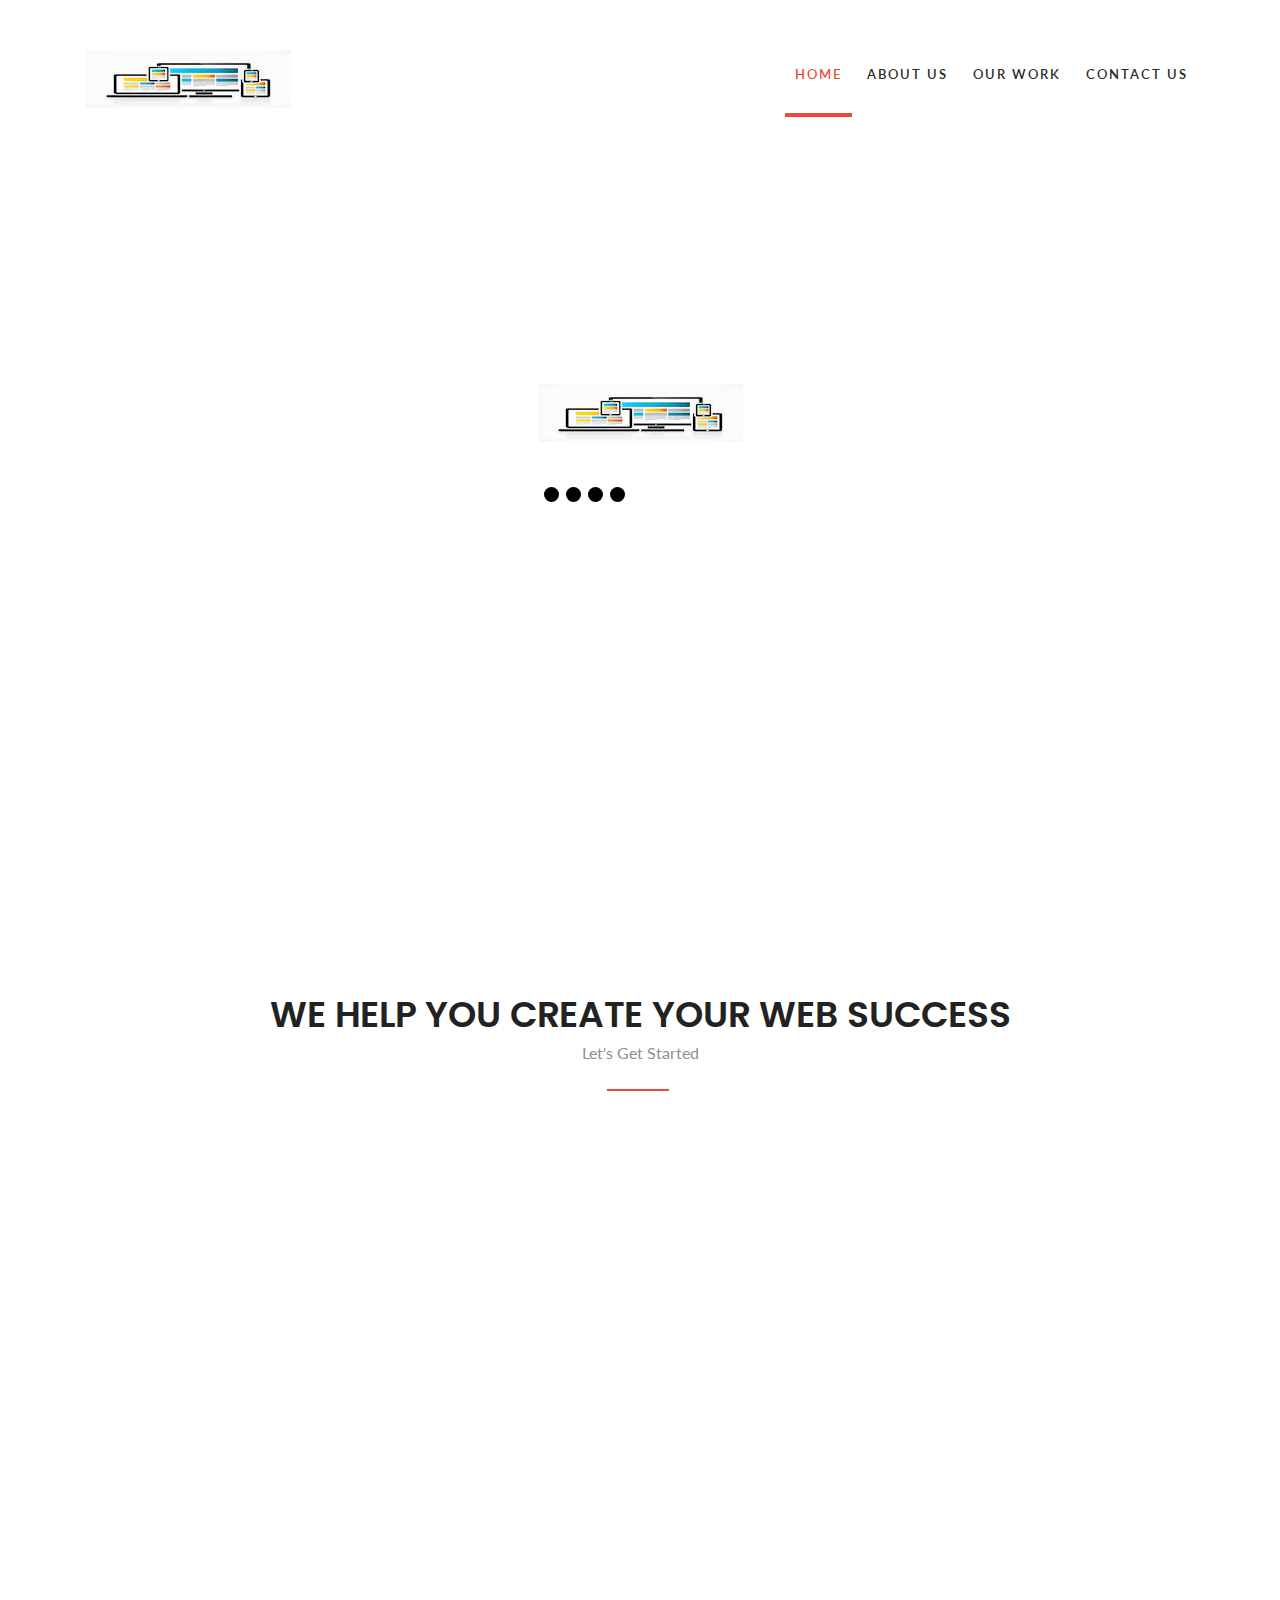
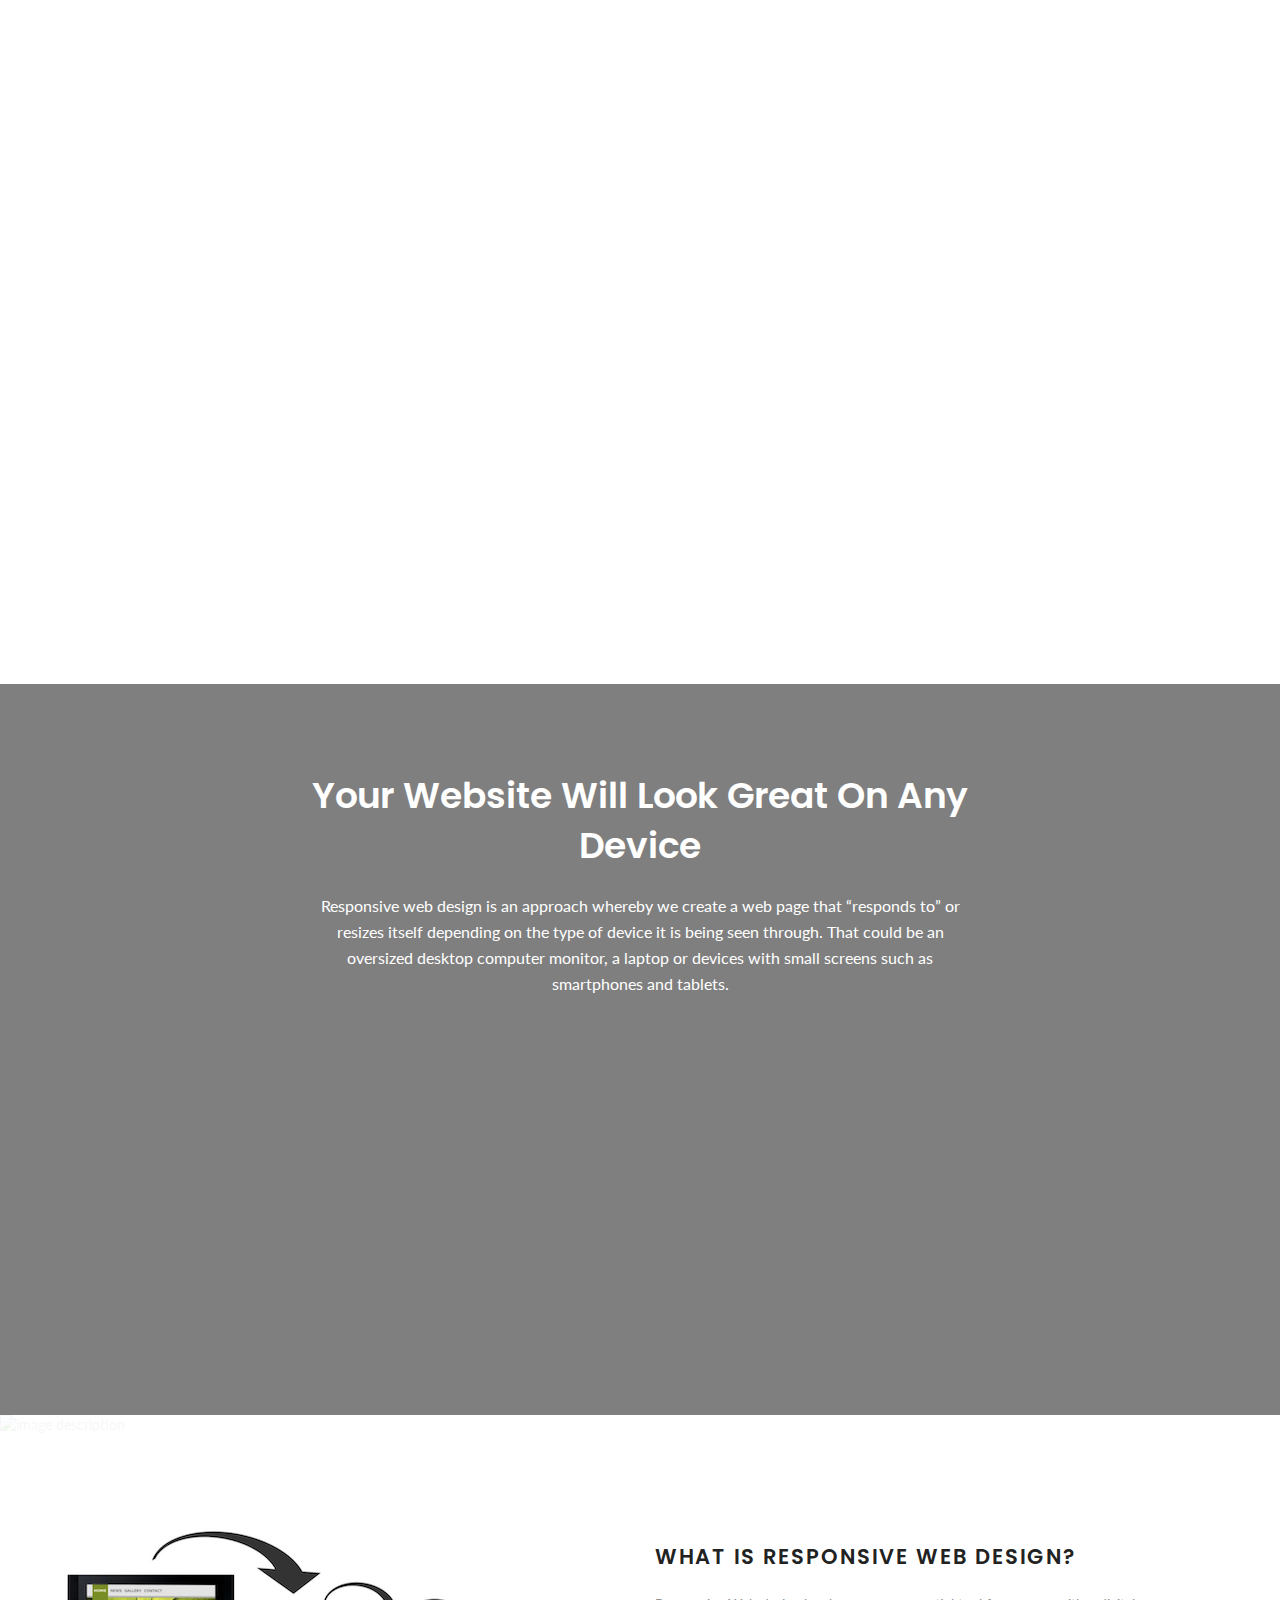
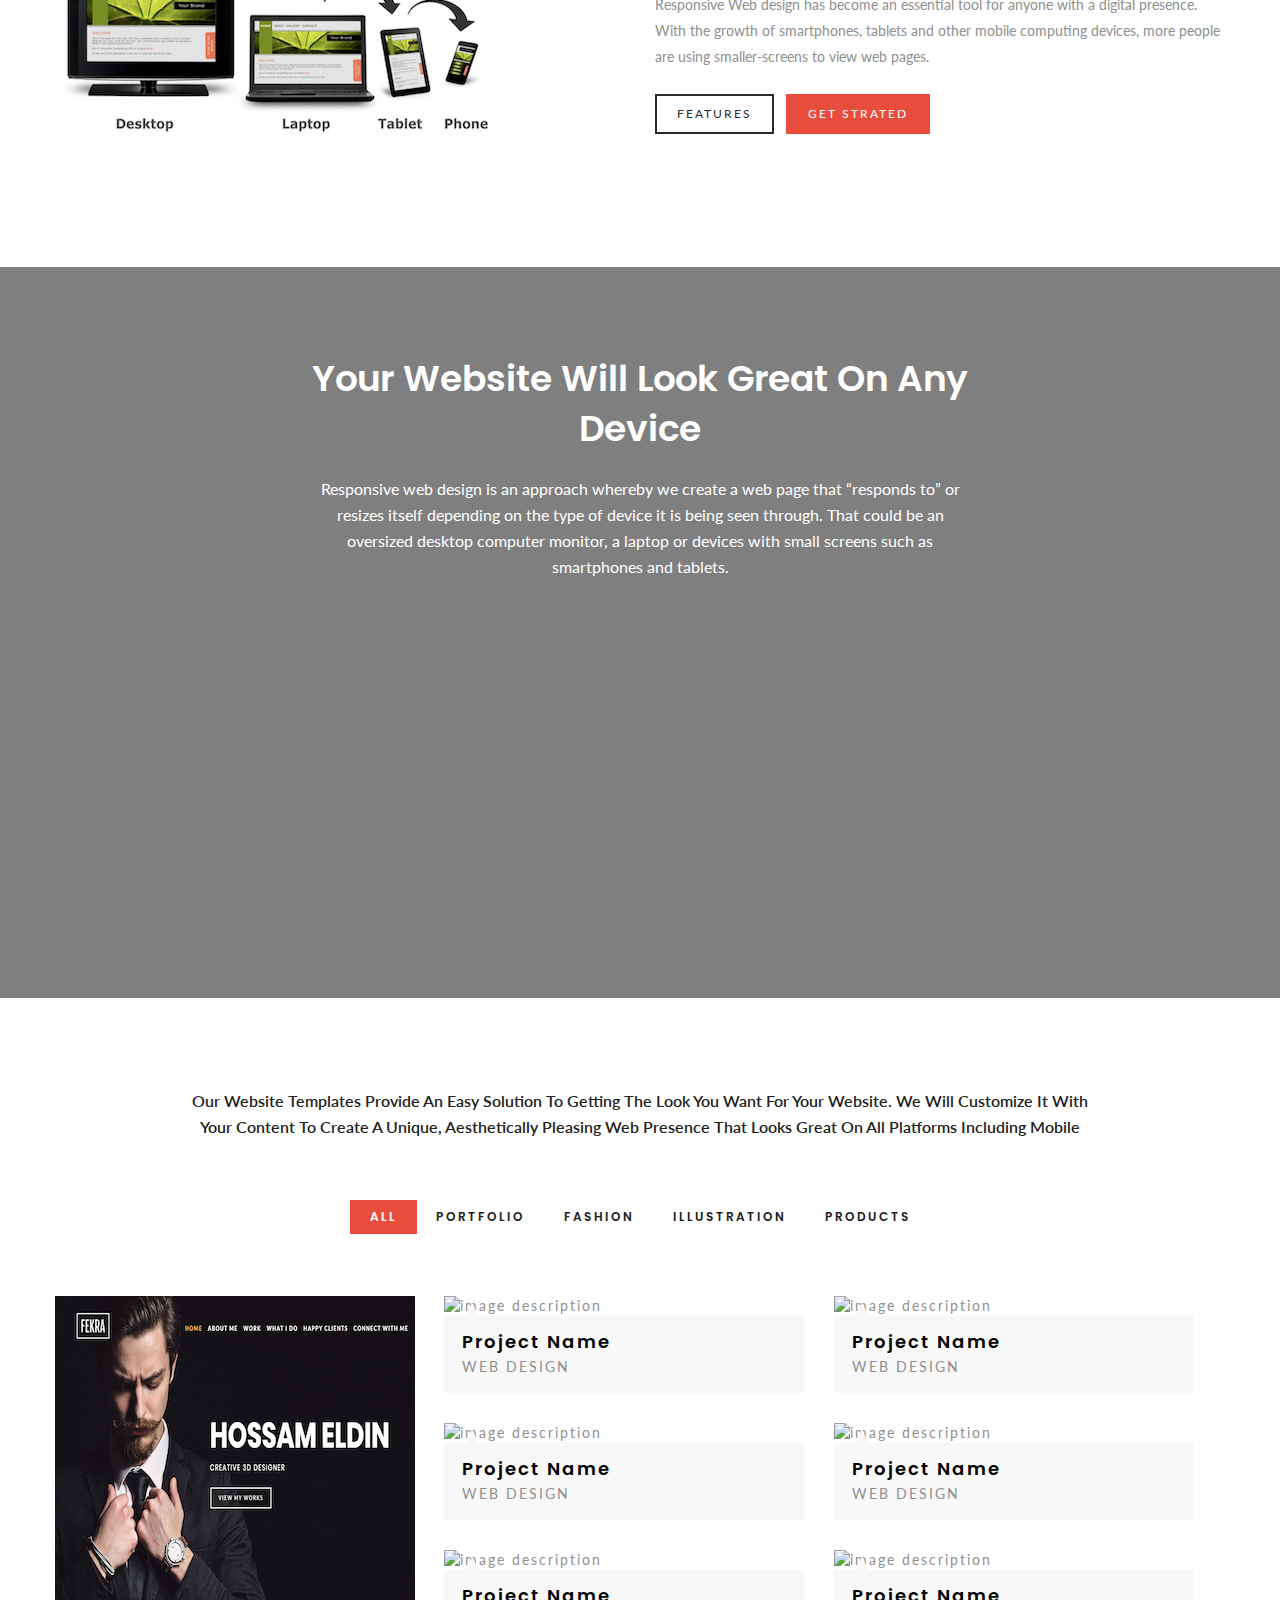
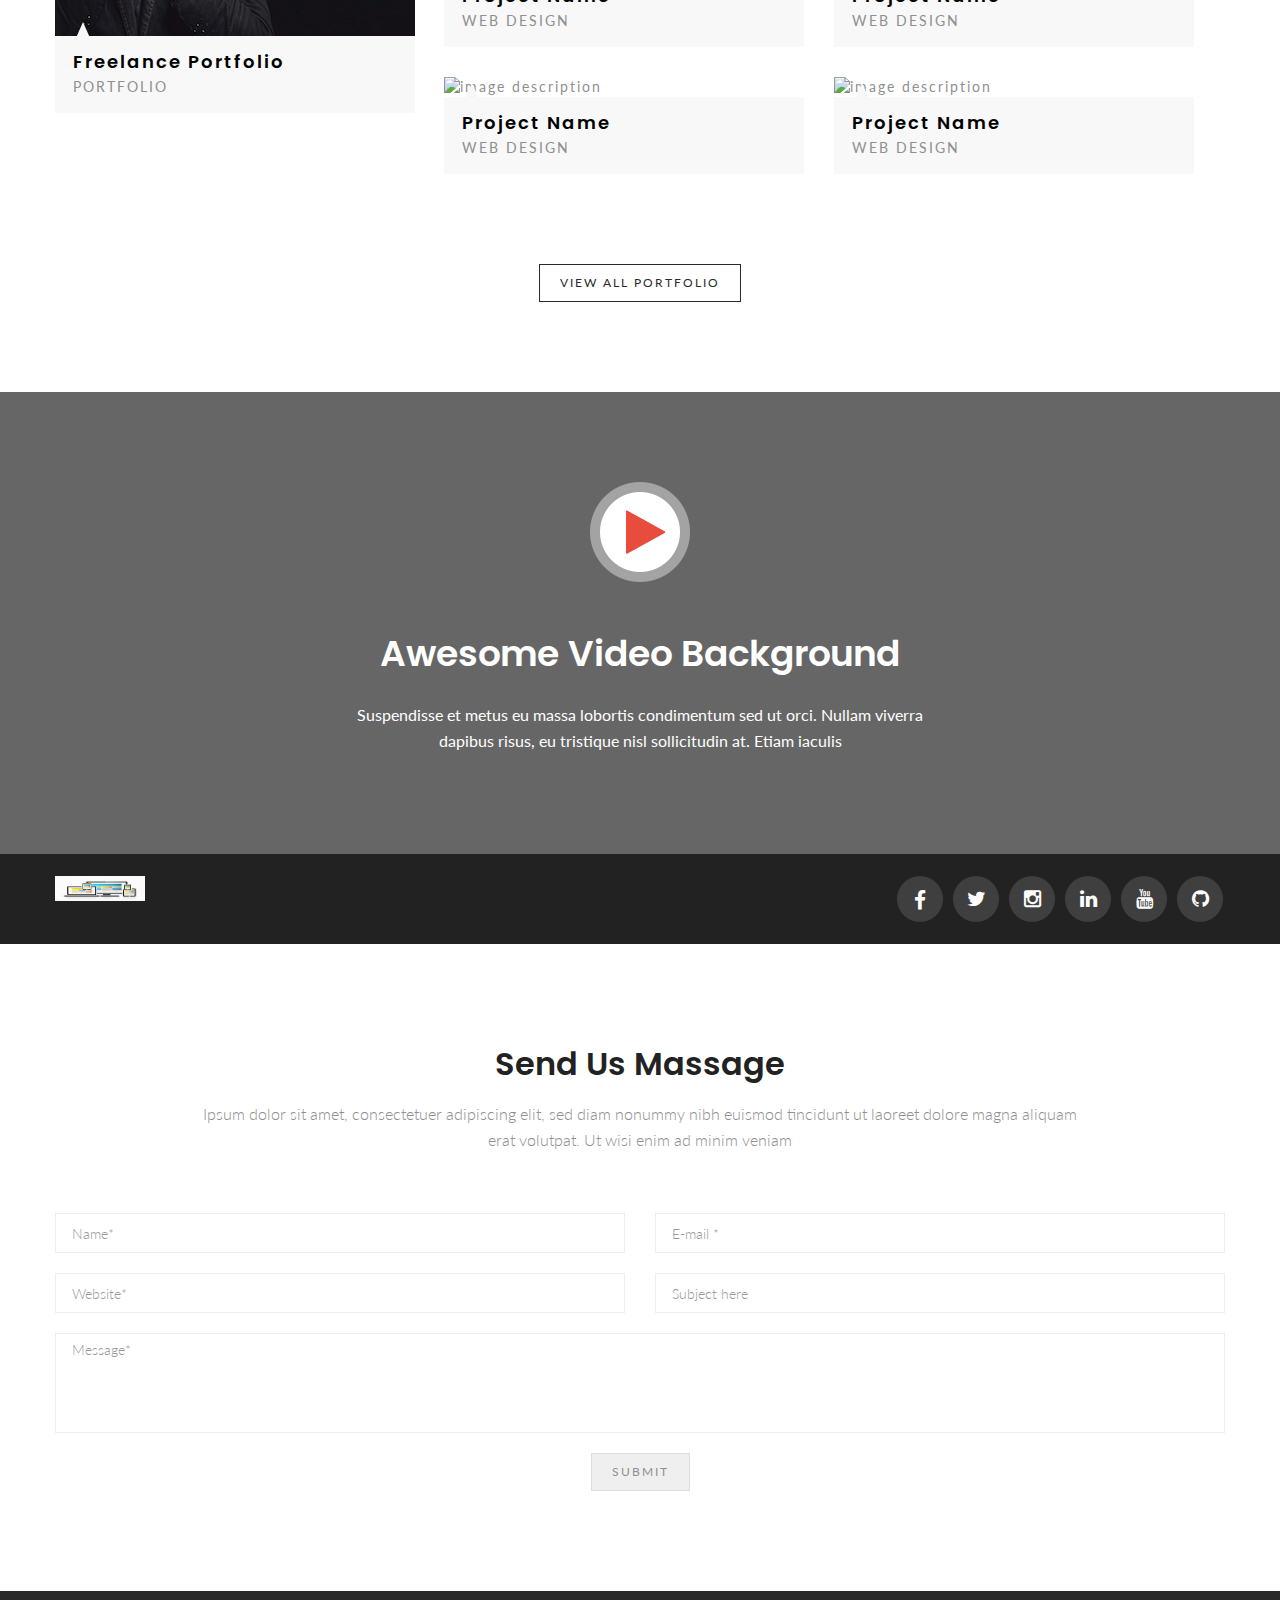
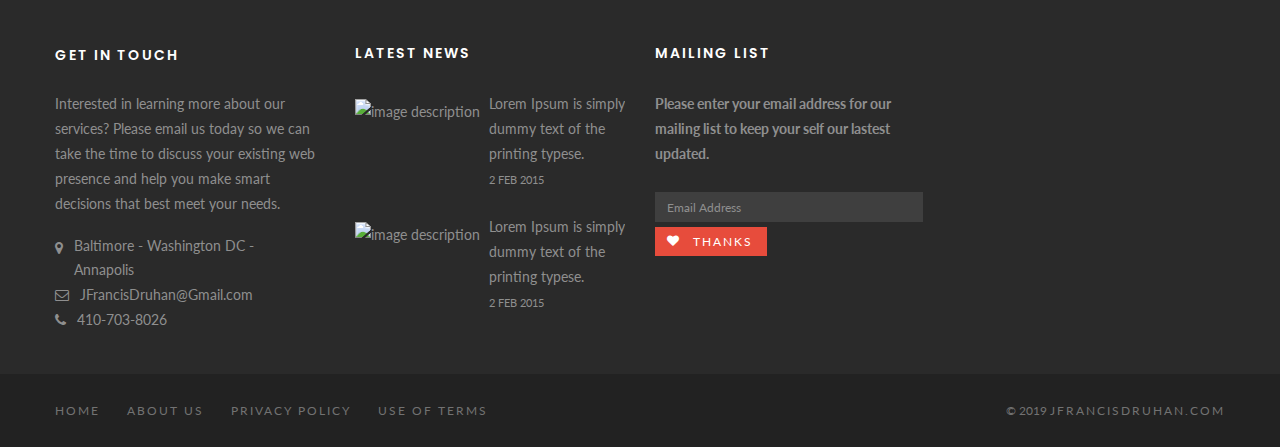
==== index.html @ cd8336ad "setup" ====
<!DOCTYPE html>
<html>
<head>

	<!-- set the encoding of your site -->
	<meta charset="utf-8">
	<!-- set the viewport width and initial-scale on mobile devices -->
	<meta name="viewport" content="width=device-width, initial-scale=1.0">
	<!-- set the title of your site -->
	<title>ReimagineWebCreation</title>
	<!-- ========= Favicon Icons ========= -->
	<link rel="shortcut icon" href="images/CheckFavicon.ico">
	<!-- Standard iPhone Touch Icon-->
	<link rel="apple-touch-icon" sizes="57x57" href="images/favicon/apple-touch-icon-57x57.png">
	<!-- Retina iPhone Touch Icon-->
	<link rel="apple-touch-icon" sizes="114x114" href="images/favicon/apple-touch-icon-114x114.png">
	<!-- Standard iPad Touch Icon-->
	<link rel="apple-touch-icon" sizes="72x72" href="images/favicon/apple-touch-icon-72x72.png">
	<!-- Retina iPad Touch Icon-->
	<link rel="apple-touch-icon" sizes="144x144" href="images/favicon/apple-touch-icon-144x144.png">
	<!-- include Google fonts  -->
	<link href='https://fonts.googleapis.com/css?family=Lato:400,100,100italic,300,300italic,400italic,700,700italic,900,900italic%7CPlayfair+Display:400,400italic,700,700italic,900,900italic%7CRoboto:400,100,100italic,300,300italic,400italic,500,500italic,700,700italic,900italic,900%7CRaleway:400,100,200,300,500,600,700,800,900%7CGreat+Vibes%7CPoppins:400,300,500,600,700' rel='stylesheet' type='text/css'>
	<!-- include the site stylesheet of bootstrap  -->
	<link rel="stylesheet" href="css/bootstrap.css">
	<!-- include the font awesome stylesheet  -->
	<link rel="stylesheet" href="css/font-awesome.min.css">
	<!-- include the stylesheets of headers and footer of the page  -->
	<link rel="stylesheet" type="text/css" href="css/page-assets.css">
	<!-- include the helping elements stylesheets of  the page  -->
	<link rel="stylesheet" type="text/css" href="css/helper-elements.css">
	<!-- include the site stylesheet  -->
	<link rel="stylesheet" type="text/css" href="style.css">
	<!-- include the media player css  -->
	<link media="all" rel="stylesheet" href="css/mediaelementplayer.css">
	<!-- include the site peter river color stylesheet  -->
	<link rel="stylesheet" type="text/css" href="css/color/color.css">
    <!-- include the site animation stylesheet  -->
    <link rel="stylesheet" href="css/animate.css" type="text/css"/>
</head>
<body>
	<!-- Page pre loader -->
    <div id="pre-loader">
        <div class="loader-holder">
            <div class="frame">
                <img src="images/LogoImage.jpg" alt=""/>
                <div class="spinner7">
                    <div class="circ1"></div>
                    <div class="circ2"></div>
                    <div class="circ3"></div>
                    <div class="circ4"></div>
                </div>
            </div>
        </div>
    </div>
	<!-- main container of all the page elements -->
	<div id="wrapper">
		<div class="w1">
			<!-- header of the page style2 -->
			<header id="header" class="style7">
					<div class="container"> 
						<div class="row">
							<div class="col-xs-12">
								<!-- page logo -->
								<div class="logo">
									<a href="index.html">
										<img src="images/LogoImage.jpg" alt="" class="img-responsive w-logo">
										<img src="images/LogoImage.jpg" alt="" class="img-responsive b-logo">
									</a>
								</div>
								<!-- holder -->
								<div class="holder">
									<!-- icon list -->
									<!-- <ul class="list-unstyled icon-list">
										<li>
											<a href="#" class="search-opener opener-icons"><i class="fa fa-search"></i></a>
										</li>
									</ul> -->
									<!-- main navigation of the page -->
									<nav id="nav">
										<a href="#" class="nav-opener"><i class="fa fa-bars"></i></a>
										<div class="nav-holder">
											<ul class="list-inline nav-top">
												<li><a href="#wrapper" class="smoothanchor">Home</a></li>
												<li><a href="#section1" class="smoothanchor">About US</a></li>
												<li><a href="#section2" class="smoothanchor">Our Work</a></li>
												<!-- <li><a href="#section3" class="smoothanchor">What  We Do</a></li>
												<li><a href="#section4" class="smoothanchor">Clients</a></li> -->
												<li><a href="#section5" class="smoothanchor">Contact us</a></li>
											</ul>
										</div>
									</nav>
								</div>
							</div>
						</div>
					</div>
				</header>
			<!-- search popup -->
			<!-- <div class="search-popup win-height">
				<div class="holder">
					<div class="container">
						<div class="row">
							<div class="col-xs-12">
								<a href="#" class="close-btn">close</a>
								<form action="#" class="search-form">
									<fieldset>
										<input type="search" placeholder="search..." class="search">
										<button class="submit"><i class="fa fa-search"></i></button>
									</fieldset>
								</form>
							</div>
						</div>
					</div>
				</div>
			</div> -->
			<!-- mainslider -->
			<div class="main-slider fixed-background">
				<div class="stretch">
					<img src="images/CoverGray2-60.jpeg" alt="image description"/>
				</div>
				<div class="parallax-holder">
					<div class="parallax-frame"><img src="images/CoverGray50.jpeg" height="1000" width="1920" alt="image description"></div>
				</div>
				<div class="container">
					<div class="row">
						<div class="col-xs-12">
							<div class="caption win-height">
								<div class="holder">
									<!-- beans-fadeslider -->
									<div class="beans-fadeslider">
										<div class="slideset">
											<!-- slide -->
											<div class="slide">
												<h1>Creative Design</h1>
											</div>
											<!-- slide -->
											<div class="slide">
												<h1>Built for Today's Web</h1>
											</div>
											<!-- slide -->
											<div class="slide">
												<h1>Digital Media Ready</h1>
											</div>
										</div>
									</div>
									<span class="title2">World Class Digital Experience</span>
									<div class="btn-box add">
                                        <a class="btn btn-f-default" href="index.html">FEATURES</a>
                                        <a class="btn btn-f-info" href="#section2">GET STRATED</a>
									</div>
								</div>
							</div>
						</div>
					</div>
				</div>
			</div>
			<!-- contain main informative part of the site -->
			<main id="main" role="main">

				<!-- section -->
				<div id="section1" class="padding-top-90 padding-bottom-60">
						<section class="container">
							<!-- page heading style2 -->
							<header class="page-heading style2">
								<div class="heading">
									<h2 class="lime text-uppercase font-medium">We Help You Create Your Web Success</h2>
									<p>Let's Get Started</p>
								</div>
							</header>
							<div class="row">
								<article class="about-post col-sm-4 col-xs-12" data-animate="fadeInUp" data-delay="200">
									<!-- img-box -->
									<div class="img-box">
										<img class="img-responsive" src="images/DOMAIN NAME.png" alt="DOMAIN NAME - BRANDING">
									</div>
									<h3>Domain Name - Branding</h3>
									<p>Choose your own unique web address. You will own or “rent” the address. Usually less than $30.00 a year.</p>
									<a href="page1DomainName.html" class="btn btn-slider">READ MORE</a>
								</article>
								<article class="about-post col-sm-4 col-xs-12" data-animate="fadeInUp" data-delay="300">
									<!-- img-box -->
									<div class="img-box">
										<img class="img-responsive" src="images/WEB HOSTING.png" alt="hosting">
									</div>
									<h3>Web Hosting</h3>
									<p>Your website will be hosted on a provider of your choice. Major Hosting Company’s such as GoDaddy, HostGator or Yahoo provide this service. One year of “shared” hosting can be as low as $45.00.</p>
									<a href="page2WebHosting.html" class="btn btn-slider">READ MORE</a>
								</article>
								<article class="about-post col-sm-4 col-xs-12" data-animate="fadeInUp" data-delay="400">
									<!-- img-box -->
									<div class="img-box">
										<img class="img-responsive" src="images/cloud-backup.jpg" alt="cloud-backup">
									</div>
									<h3>Cloud Backup</h3>
									<p>You will own your code and it will be backed up and stored for you on “The Cloud". Regular backups and software updates are part of an ongoing Maintenance Package.</p>
									<a href="page3CloudStorage.html" class="btn btn-slider">READ MORE</a>
								</article>
							</div>

							<div class="row">
								<article class="about-post col-sm-4 col-xs-12" data-animate="fadeInUp" data-delay="200">
									<!-- img-box -->
									<div class="img-box">
										<img class="img-responsive" src="images/SSL CERTIFICATE.png" alt="SSL CERTIFICATE">
									</div>
									<h3>SSL Certificate</h3>
									<p>Secure your website and install trust with your customers. Look for the little “lock” symbol in the browser bar. SSL Certificates average $45.00 to $100.00 per year plus it needs to be installed on the site and stored with your Hosting Company.</p>
									<a href="page4SSLCertificate.html" class="btn btn-slider">READ MORE</a>
								</article>
								<article class="about-post col-sm-4 col-xs-12" data-animate="fadeInUp" data-delay="300">
									<!-- img-box -->
									<div class="img-box">
										<img class="img-responsive" src="images/SEARCH ENGINE OPTIMIZATION.png" alt="SEARCH ENGINE OPTIMIZATION">
									</div>
									<h3>Search Engine Optimization</h3>
									<p>The placement of “Key Words” will increase the quality and quantity of organic website traffic by increasing the visibility of your web page to users of a web search engines.</p>
									<a href="page5SEO.html" class="btn btn-slider">READ MORE</a>
								</article>
								<article class="about-post col-sm-4 col-xs-12" data-animate="fadeInUp" data-delay="400">
									<!-- img-box -->
									<div class="img-box">
										<img class="img-responsive" src="images/EMAIL MARKETING.jpg" alt="EMAIL MARKETING">
									</div>
									<h3>Email Marketing</h3>
									<p>Marketing your products or services by email can be a fast, flexible and cost-effective way of reaching new customers and retaining existing customers by encouraging repeat website visits. Email marketing can allow you to create targeted and personalized messages.</p>
									<a href="page6EmailMarketing.html" class="btn btn-slider">READ MORE</a>
								</article>
							</div>
						</section>
					</div>

					<section class="joinus-section">
							<div class="container">
								<div class="row">
									<div class="col-xs-12">
										<!-- box -->
										<div class="box">
											<h3>Your Website Will Look Great On Any Device</h3>
											<p>Responsive web design is an approach whereby we create a web page that “responds to” or resizes itself depending on the type of device it is being seen through.  That could be an oversized desktop computer monitor, a laptop or devices with small screens such as smartphones and tablets. </p>
										</div>
										<img src="images/phoneDesktopBack960x365.jpg" alt="image description" class="img-responsive img" data-animate="fadeInUp" data-delay="300">
									</div>
								</div>
							</div>
							<div class="parallax-holder">
								<div class="parallax-frame"><img src="images/blur-connection-ecommerce-1920x800.jpg" height="900" width="1920" alt="image description"></div>
							</div>
						</section>

				<!-- wedo section -->
				<div class="business-block">
					<div class="stretch">
						<img src="http://placehold.it/1920x1000" alt="image description">
					</div>
					<!-- create business -->
					<div class="container create-business padding-top-100 padding-bottom-100">
						<div class="row">
							<div class="col-sm-6 col-xs-12">
								<div class="video-block video-area">
									<img src="images/SizeOfDevice.png" alt="size">
								</div>
							</div>
							<!-- business col -->
							<article class="col-sm-6 col-xs-12 business-col padding-top-30 padding-sm-topzero">
								<h2>What is Responsive Web Design?</h2>
								<p>Responsive Web design has become an essential tool for anyone with a digital presence. With the growth of smartphones, tablets and other mobile computing devices, more people are using smaller-screens to view web pages.</p>
								<div class="buttons-box">
									<a href="features.html" class="btn btn-f-info">FEATURES</a>
									<a href="index.html" class="btn btn-f-default">GET STRATED</a>
								</div>
							</article>
						</div>
					</div>
				</div>



				<!-- joinus section -->
				
				<section class="joinus-section">
					<div class="container">
						<div class="row">
							<div class="col-xs-12">
								<!-- box -->
								<div class="box">
									<h3>Your Website Will Look Great On Any Device</h3>
									<p>Responsive web design is an approach whereby we create a web page that “responds to” or resizes itself depending on the type of device it is being seen through.  That could be an oversized desktop computer monitor, a laptop or devices with small screens such as smartphones and tablets. </p>
								</div>
								<img src="images/phoneDesktopBack960x365.jpg" alt="image description" class="img-responsive img" data-animate="fadeInUp" data-delay="300">
							</div>
						</div>
					</div>
					<div class="parallax-holder">
						<div class="parallax-frame"><img src="images/blur-connection-ecommerce-1920x800.jpg" height="900" width="1920" alt="image description"></div>
					</div>
				</section>


				<!-- work section from portfolio 3 colom -->
				<div id="section2">
				<section class="work-section padding-top-90 padding-bottom-90">
						<header class="page-heading">
								<h7 class="lime text-capitalize font-medium margin-bottom-30">Our Website templates provide an easy solution to getting the look you want for your website. We will customize it with your content to create a unique, aesthetically pleasing web presence that looks great on all platforms including mobile</p>
							</header>

						<!-- isotop controls -->
						<ul id="work-filter" class="list-inline isotop-controls">
							<li class="active"><a href="#">All</a></li>
							<li><a data-filter=".work-portfolio" href="#">Portfolio</a></li>
							<li><a data-filter=".work-fashion" href="#">Fashion</a></li>
							<li><a data-filter=".work-illustration" href="#">Illustration</a></li>
							<li><a data-filter=".work-products" href="#">Products</a></li>
						</ul>
						<div class="container padding-bottom-60">
							<div class="row">
								<div class="col-xs-12">
									<div class="icotop-holder" id="work">
										<!-- portfolio block coll-3 style6 -->
										<div class="portfolio-block coll-3 style6 work-portfolio">
											<!-- box -->
											<div class="box">
												<div class="img-box">
													<img src="images/Freelance1.png" alt="image description" class="img-responsive">
													<div class="over">
														<a class="search lightbox" href="images/Freelance1.png"><i class="fa fa-search"></i></a>
														<a class="link" href="portfolioFreelancer.html"><i class="fa fa-link"></i></a>
													</div>
												</div>
												<div class="text-box">
													<h2 class="title text-left no-bg padding-zero margin-zero"><a href="http://creative-wp.com/demos/fekra/index-onepage-freelancer.html" target="_blank">Freelance Portfolio</a></h2>
													<p class="text-left text-uppercase"><a href="http://creative-wp.com/demos/fekra/" target="_blank">Portfolio</a></p>
												</div>
											</div>
										</div>
										<!-- portfolio block coll-3 style6 -->
										<div class="portfolio-block coll-3 style6 work-fashion">
											<!-- box -->
											<div class="box">
												<div class="img-box">
													<img src="http://placehold.it/360x440" alt="image description" class="img-responsive">
													<div class="over">
														<a class="search lightbox" href="images/placeholder.jpg"><i class="fa fa-search"></i></a>
														<a class="link" href="portfolio-single-image.html"><i class="fa fa-link"></i></a>
													</div>
												</div>
												<div class="text-box">
													<h2 class="title text-left no-bg padding-zero margin-zero"><a href="#">Project Name</a></h2>
													<p class="text-left text-uppercase"><a href="#">Web Design</a></p>
												</div>
											</div>
										</div>
										<!-- portfolio block coll-3 style6 -->
										<div class="portfolio-block coll-3 style6 work-illustration">
											<!-- box -->
											<div class="box">
												<div class="img-box">
													<img src="http://placehold.it/360x490" alt="image description" class="img-responsive">
													<div class="over">
														<a class="search lightbox" href="images/placeholder.jpg"><i class="fa fa-search"></i></a>
														<a class="link" href="portfolio-single-image.html"><i class="fa fa-link"></i></a>
													</div>
												</div>
												<div class="text-box">
													<h2 class="title text-left no-bg padding-zero margin-zero"><a href="#">Project Name</a></h2>
													<p class="text-left text-uppercase"><a href="#">Web Design</a></p>
												</div>
											</div>
										</div>
										<!-- portfolio block coll-3 style6 -->
										<div class="portfolio-block coll-3 style6 work-portfolio">
											<!-- box -->
											<div class="box">
												<div class="img-box">
													<img src="http://placehold.it/360x460" alt="image description" class="img-responsive">
													<div class="over">
														<a class="search lightbox" href="images/placeholder.jpg"><i class="fa fa-search"></i></a>
														<a class="link" href="portfolio-single-image.html"><i class="fa fa-link"></i></a>
													</div>
												</div>
												<div class="text-box">
													<h2 class="title text-left no-bg padding-zero margin-zero"><a href="#">Project Name</a></h2>
													<p class="text-left text-uppercase"><a href="#">Web Design</a></p>
												</div>
											</div>
										</div>
										<!-- portfolio block coll-3 style6 -->
										<div class="portfolio-block coll-3 style6 work-products">
											<!-- box -->
											<div class="box">
												<div class="img-box">
													<img src="http://placehold.it/360x340" alt="image description" class="img-responsive">
													<div class="over">
														<a class="search lightbox" href="images/placeholder.jpg"><i class="fa fa-search"></i></a>
														<a class="link" href="portfolio-single-image.html"><i class="fa fa-link"></i></a>
													</div>
												</div>
												<div class="text-box">
													<h2 class="title text-left no-bg padding-zero margin-zero"><a href="#">Project Name</a></h2>
													<p class="text-left text-uppercase"><a href="#">Web Design</a></p>
												</div>
											</div>
										</div>
										<!-- portfolio block coll-3 style6 -->
										<div class="portfolio-block coll-3 style6 work-fashion">
											<!-- box -->
											<div class="box">
												<div class="img-box">
													<img src="http://placehold.it/360x340" alt="image description" class="img-responsive">
													<div class="over">
														<a class="search lightbox" href="images/placeholder.jpg"><i class="fa fa-search"></i></a>
														<a class="link" href="portfolio-single-image.html"><i class="fa fa-link"></i></a>
													</div>
												</div>
												<div class="text-box">
													<h2 class="title text-left no-bg padding-zero margin-zero"><a href="#">Project Name</a></h2>
													<p class="text-left text-uppercase"><a href="#">Web Design</a></p>
												</div>
											</div>
										</div>
										<!-- portfolio block coll-3 style6 -->
										<div class="portfolio-block coll-3 style6 work-illustration">
											<!-- box -->
											<div class="box">
												<div class="img-box">
													<img src="http://placehold.it/360x340" alt="image description" class="img-responsive">
													<div class="over">
														<a class="search lightbox" href="images/placeholder.jpg"><i class="fa fa-search"></i></a>
														<a class="link" href="portfolio-single-image.html"><i class="fa fa-link"></i></a>
													</div>
												</div>
												<div class="text-box">
													<h2 class="title text-left no-bg padding-zero margin-zero"><a href="#">Project Name</a></h2>
													<p class="text-left text-uppercase"><a href="#">Web Design</a></p>
												</div>
											</div>
										</div>
										<!-- portfolio block coll-3 style6 -->
										<div class="portfolio-block coll-3 style6 work-portfolio">
											<!-- box -->
											<div class="box">
												<div class="img-box">
													<img src="http://placehold.it/360x340" alt="image description" class="img-responsive">
													<div class="over">
														<a class="search lightbox" href="images/placeholder.jpg"><i class="fa fa-search"></i></a>
														<a class="link" href="portfolio-single-image.html"><i class="fa fa-link"></i></a>
													</div>
												</div>
												<div class="text-box">
													<h2 class="title text-left no-bg padding-zero margin-zero"><a href="#">Project Name</a></h2>
													<p class="text-left text-uppercase"><a href="#">Web Design</a></p>
												</div>
											</div>
										</div>
										<!-- portfolio block coll-3 style6 -->
										<div class="portfolio-block coll-3 style6 work-products">
											<!-- box -->
											<div class="box">
												<div class="img-box">
													<img src="http://placehold.it/360x340" alt="image description" class="img-responsive">
													<div class="over">
														<a class="search lightbox" href="images/placeholder.jpg"><i class="fa fa-search"></i></a>
														<a class="link" href="portfolio-single-image.html"><i class="fa fa-link"></i></a>
													</div>
												</div>
												<div class="text-box">
													<h2 class="title text-left no-bg padding-zero margin-zero"><a href="#">Project Name</a></h2>
													<p class="text-left text-uppercase"><a href="#">Web Design</a></p>
												</div>
											</div>
										</div>
									</div>
								</div>
							</div>
						</div>
						<div class="container text-center">
						   <a class="btn btn-dark" href="portfolio-masonry-5column-fullwidth.html">VIEW ALL PORTFOLIO</a>
						</div>
					</div>
					</section>

				
				<!-- work section -->
				
				<!-- services section -->
		
				<!-- clients section3 -->
			
				<!-- vides section -->
				<section class="video-section padding-top-90 padding-bottom-90">
					<div class="container">
						<div class="row">
							<div class="col-xs-12 col-sm-10 col-sm-offset-1 col-md-8 col-md-offset-2 col-lg-6 col-lg-offset-3">
								<a href="#" class="play-icon">
									<i class="fa fa-play"></i>
									<i class="fa fa-pause"></i>
								</a>
								<h2>Awesome Video Background</h2>
								<p>Suspendisse et metus eu massa lobortis condimentum sed ut orci. Nullam viverra dapibus risus, eu tristique nisl sollicitudin at. Etiam iaculis </p>
							</div>
						</div>
					</div>
					<!-- Video -->
					<div class="youtube_bg_video has_overlay" data-property="{videoURL:'https://www.youtube.com/watch?v=mSLAF_DjiDU',containment:'self',startAt:0,mute:true,autoPlay:false,loop:false,opacity:1,showYTLogo:false, realfullscreen:false, quality:'small'}"></div>
				</section>
				<!-- whatwedo section -->
			
				<!-- blog section -->
			
				<!-- process section -->
				
			</main>
			<!-- footer of the page -->
			<footer id="footer" class="style3">
				<!-- footer top -->
				<div class="footer-top bg-dark-jungle">
					<div class="container">
						<div class="row">
							<div class="col-xs-12">
								<div class="holder">
									<div class="logo"><a href="#"><img src="images/LogoImage.jpg" alt="fekra"></a></div>
									<!-- footer-social -->
									<ul class="list-inline footer-social">
										<li class="facebook"><a href="#"><i class="fa fa-facebook"></i></a></li>
										<li class="twitter"><a href="#"><i class="fa fa-twitter"></i></a></li>
										<li class="instagram"><a href="#"><i class="fa fa-instagram"></i></a></li>
										<li class="linkedin"><a href="#"><i class="fa fa-linkedin"></i></a></li>
										<li class="youtube"><a href="#"><i class="fa fa-youtube"></i></a></li>
										<li class="github"><a href="#"><i class="fa fa-github"></i></a></li>
									</ul>
								</div>
							</div>
						</div>
					</div>
				</div>
				 <!-- contact block -->
				 <div class="contact-block container">
						<!-- contact message -->
						<div class="row contact-message">
							<!-- page heading -->
							<header class="page-heading">
								<h2 class="lime text-capitalize font-medium">send us massage</h2>
								<p>Ipsum dolor sit amet, consectetuer adipiscing elit, sed diam nonummy nibh euismod tincidunt ut laoreet dolore magna aliquam erat volutpat. Ut wisi enim ad minim veniam</p>
							</header>
							<div class="col-xs-12">
								<form action="#" class="contact-form2">
									<fieldset>
										<div class="row">
											<div class="col-xs-12 col-sm-6 margin-bottom-10">
												<input class="form-control" type="text" placeholder="Name*">
											</div>
											<div class="col-xs-12 col-sm-6 margin-bottom-10">
												<input class="form-control" type="email" placeholder="E-mail *">
											</div>
										</div>
										<div class="row">
											<div class="col-xs-12 col-sm-6 margin-bottom-10">
												<input class="form-control" type="text" placeholder="Website*">
											</div>
											<div class="col-xs-12 col-sm-6 margin-bottom-10">
												<input class="form-control" type="text" placeholder="Subject here">
											</div>
										</div>
										<div class="row">
											<div class="col-xs-12 margin-bottom-10">
												<textarea  class="form-control" cols="30" rows="10" placeholder="Message*"></textarea>
											</div>
										</div>
										<div class="row text-center">
											<div class="col-xs-12">
												<input class="btn-more btn" type="submit" value="submit">
											</div>
										</div>
									</fieldset>
								</form>
							</div>
						</div>
					</div>
				<!-- footer cent -->
				<div id="section5">
				<div class="footer-cent bg-shark">
					<div class="container">
						<div class="row">
							<div class="col-xs-12 col-sm-6 col-md-3 info-box column1">
								<!-- f get touch -->
								<div class="f-get-touch">
									<h5>Get in touch</h5>
									<p>Interested in learning more about our services? Please email us today so we can take the time to discuss your existing web presence and help you make smart decisions that best meet your needs.</p>
									<address><i class="fa fa-map-marker"></i> Baltimore - Washington DC - Annapolis</address>
									<a href="mailto:JFrancisDruhan@Gmail.com" class="email"><i class="fa fa-envelope-o"></i> JFrancisDruhan@Gmail.com</a>
									<a href="tel:00201008431112" class="tel"><i class="fa fa-phone"></i> 410-703-8026</a>
								</div>
							</div>
							<div class="col-xs-12 col-sm-6 col-md-3 column2">
								<!-- f lastest news -->
								<div class="f-lastest-news">
									<h5>Latest News</h5>
									<!-- footer-news-box -->
									<div class="footer-news-box">
										<div class="img-box">
											<a href="#"><img src="http://placehold.it/56x56" alt="image description"></a>
										</div>
										<div class="txt">
											<p><a href="#">Lorem Ipsum is simply dummy text of the printing typese.</a></p>
											<time datetime="2015-02-02">2 FEB 2015</time>
										</div>
									</div>
									<!-- footer-news-box -->
									<div class="footer-news-box">
										<div class="img-box">
											<a href="#"><img src="http://placehold.it/56x56" alt="image description"></a>
										</div>
										<div class="txt">
											<p><a href="#">Lorem Ipsum is simply dummy text of the printing typese.</a></p>
											<time datetime="2015-02-02">2 FEB 2015</time>
										</div>
									</div>
								</div>
							</div>
							<div class="col-xs-12 col-sm-6 col-md-3 column3 clearfix-sm">
								<!-- f mailing form -->
								<div class="f-mailing-form">
									<h5>Mailing List</h5>
									<!-- Begin MailChimp Signup Form -->
									<div id="mc_embed_signup" class="mailing-form">
										<form action="//htmlbeans.us11.list-manage.com/subscribe/post?u=cb2d5a07fdf0d86c96f260674&amp;id=1103b14a3b" method="post" id="mc-embedded-subscribe-form" name="mc-embedded-subscribe-form" class="validate" target="_blank" novalidate>
											<div id="mc_embed_signup_scroll">
											<div class="mc-field-group">
												<label for="mce-EMAIL">Please enter your email address for our mailing list to keep your self our lastest updated.</label>
												<input type="email" value="Email Address" name="EMAIL" class="required email" id="mce-EMAIL">
											</div>
											<div id="mce-responses" class="clear">
												<div class="response" id="mce-error-response" style="display:none"></div>
												<div class="response" id="mce-success-response" style="display:none"></div>
											</div>    <!-- real people should not fill this in and expect good things - do not remove this or risk form bot signups-->
											<div style="position: absolute; left: -5000px;"><input type="text" name="b_cb2d5a07fdf0d86c96f260674_1103b14a3b" tabindex="-1" value=""></div>
											<div class="clear">
												<button type="submit" class="btn btn-submit button" name="subscribe" id="mc-embedded-subscribe"><i class="fa fa-heart"></i> THANKS</button>
											</div>
											</div>
										</form>
									</div>
									<!--End mc_embed_signup-->
								</div>
							</div>
							<!-- <div class="col-xs-12 col-sm-6 col-md-3 column4">
								<h5>Flickr Stream</h5>
                                    <div class="insta-box flickr-feed" data-id="44802888@N04" data-count="8" data-lightbox="gallery"></div>
							</div> -->
						</div>
					</div>
				</div>
			</div>
				<!-- footer bottom -->
				<div class="bg-dark-jungle footer-bottom">
					<div class="container">
						<div class="row">
							<div class="col-xs-12">
								<div class="bottom-box1">
									<!-- footer-nav -->
									<ul class="list-inline footer-nav">
										<li><a href="index.html">Home</a></li>
										<li><a href="https://jfrancisdruhan.com/#about_me" target="_blank">About Us</a></li>
										<!-- <li><a href="#">Career</a></li> -->
										<li><a href="#">Privacy Policy</a></li>
										<li><a href="#">Use of Terms</a></li>
									</ul>
									<span class="copyright">&copy; 2019 <a href="https://jfrancisdruhan.com/#about_me" target="_blank">jfrancisdruhan.com</a></span>
								</div>
							</div>
						</div>
					</div>
				</div>
			</footer>
		</div>
		<div class="fa fa-chevron-up style3" id="gotoTop" style="display: none;"></div>
	</div>
	<!-- include jQuery library -->
	<script type="text/javascript" src="js/jquery.js"></script>
	<!-- include custom JavaScript -->
	<script type="text/javascript" src="js/jquery.main.js"></script>
	<!-- include JavaScript Plugins -->
	<script type="text/javascript" src="js/plugins.js"></script>
</body>
</html>
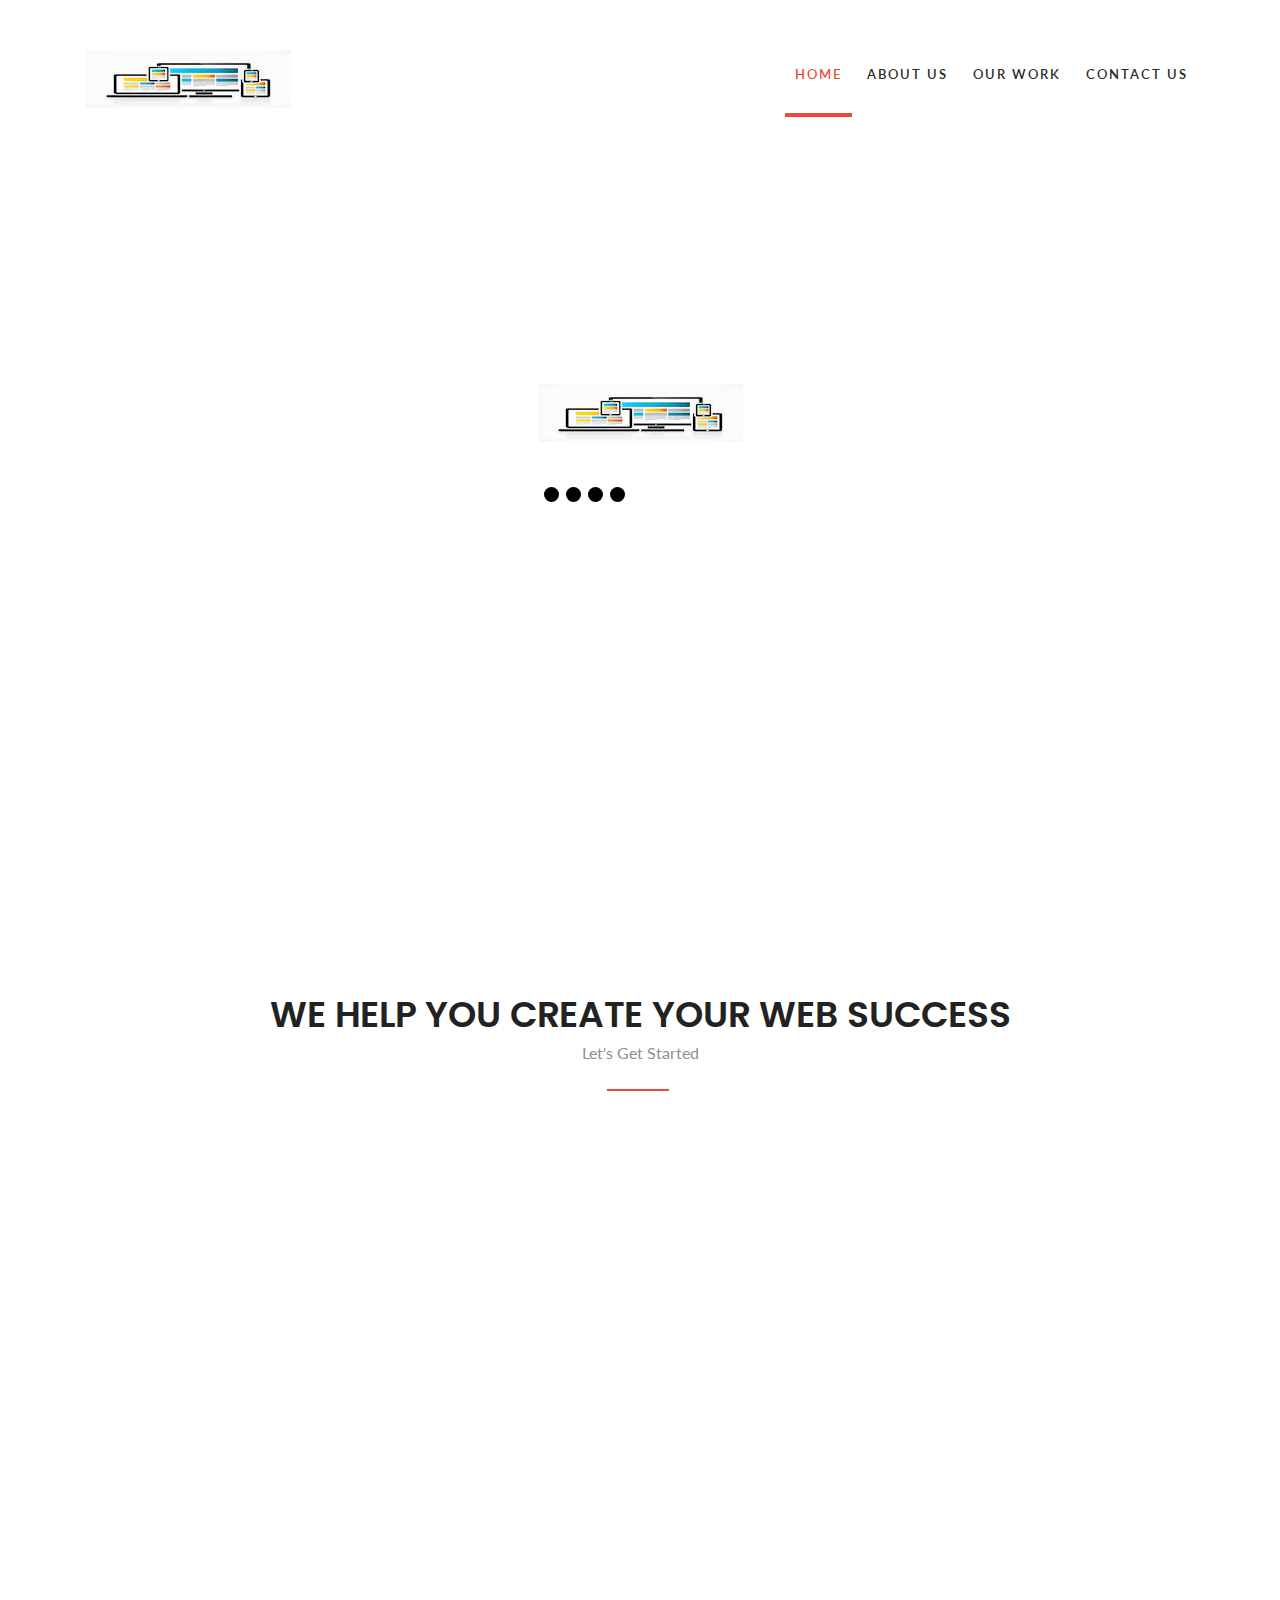
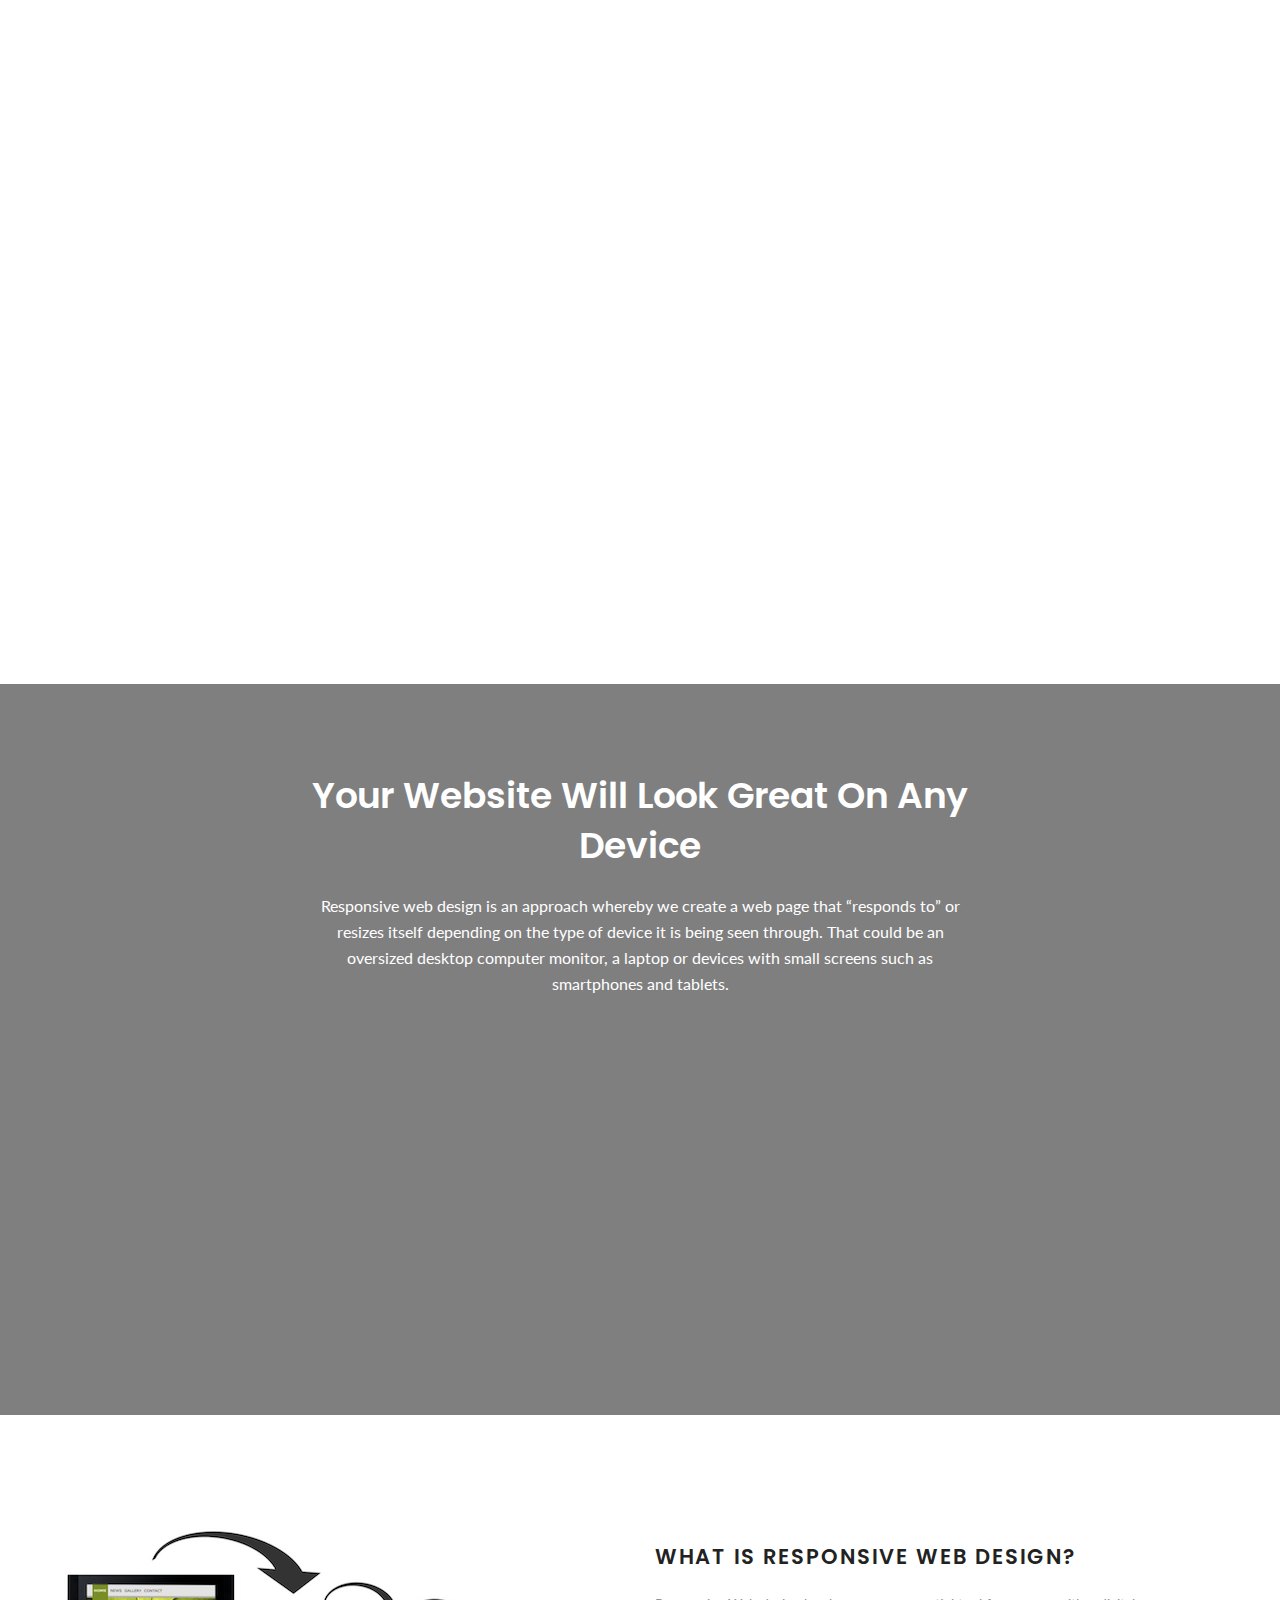
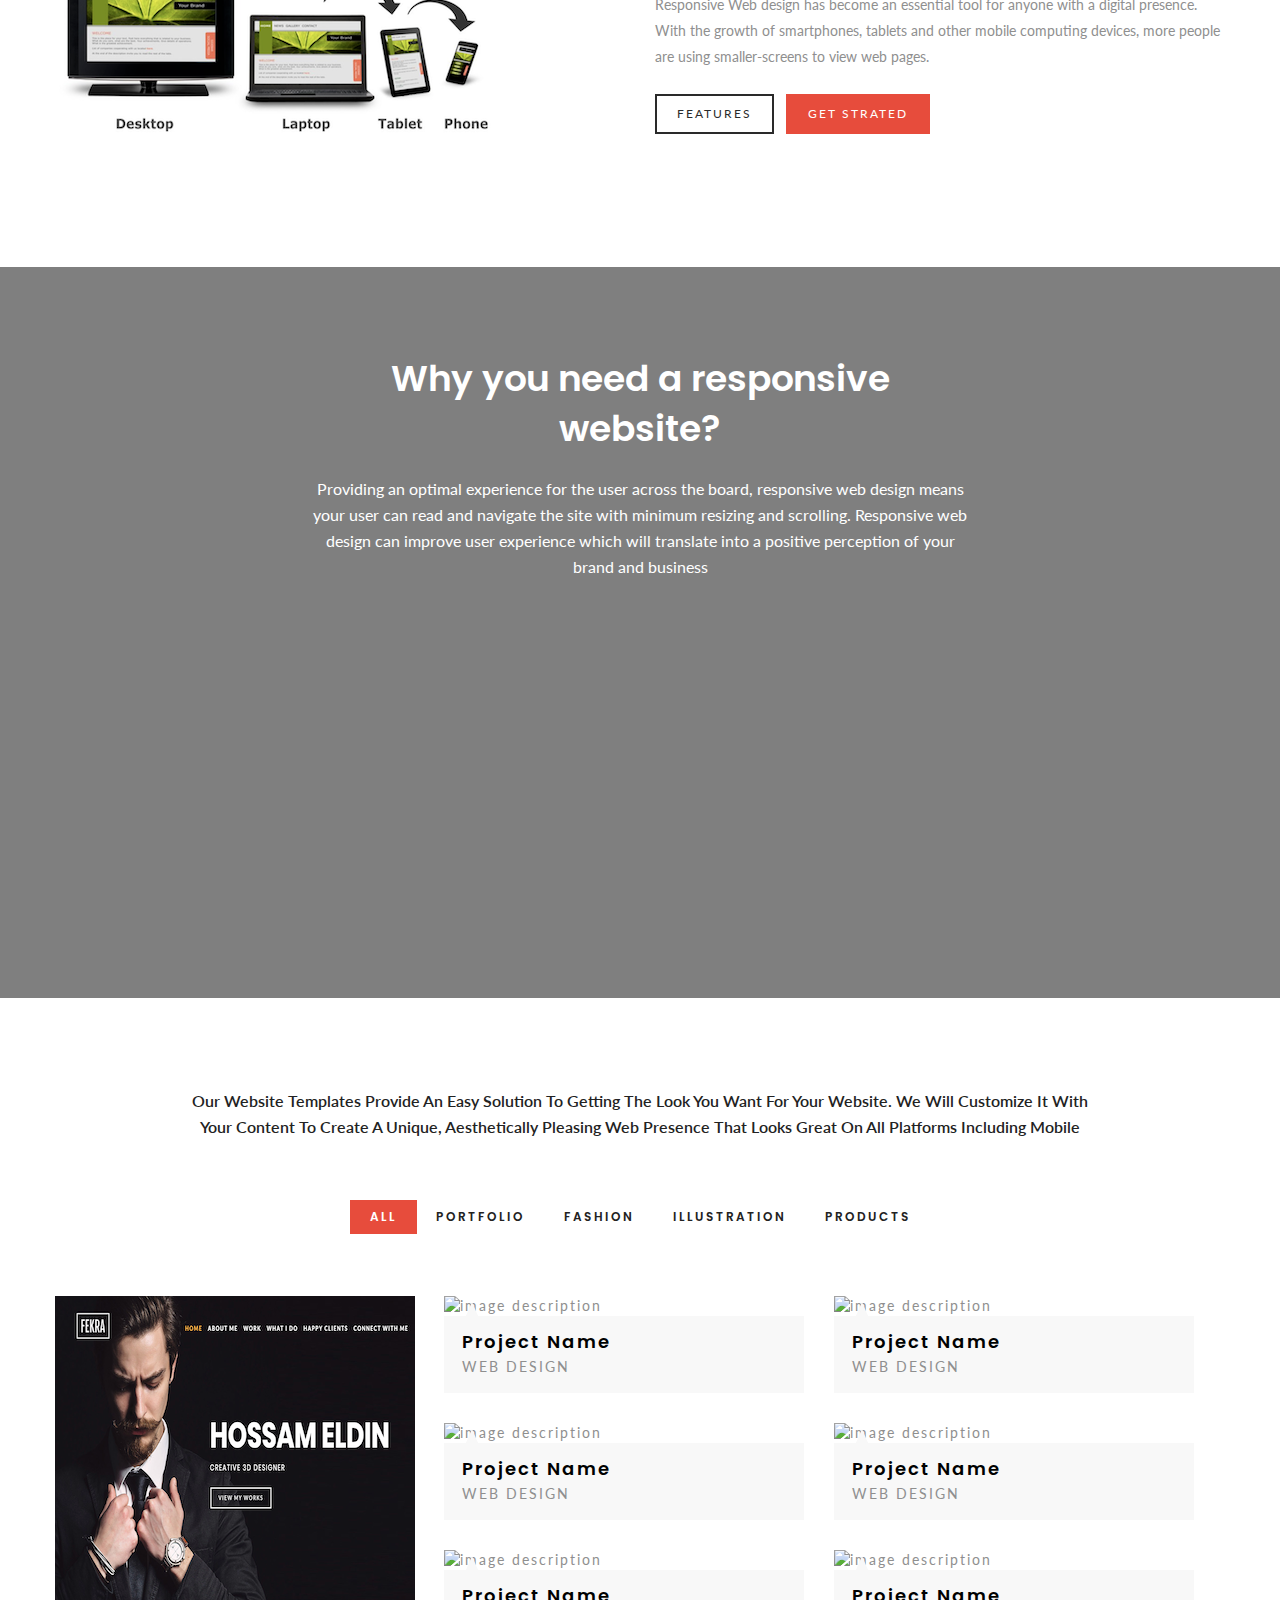
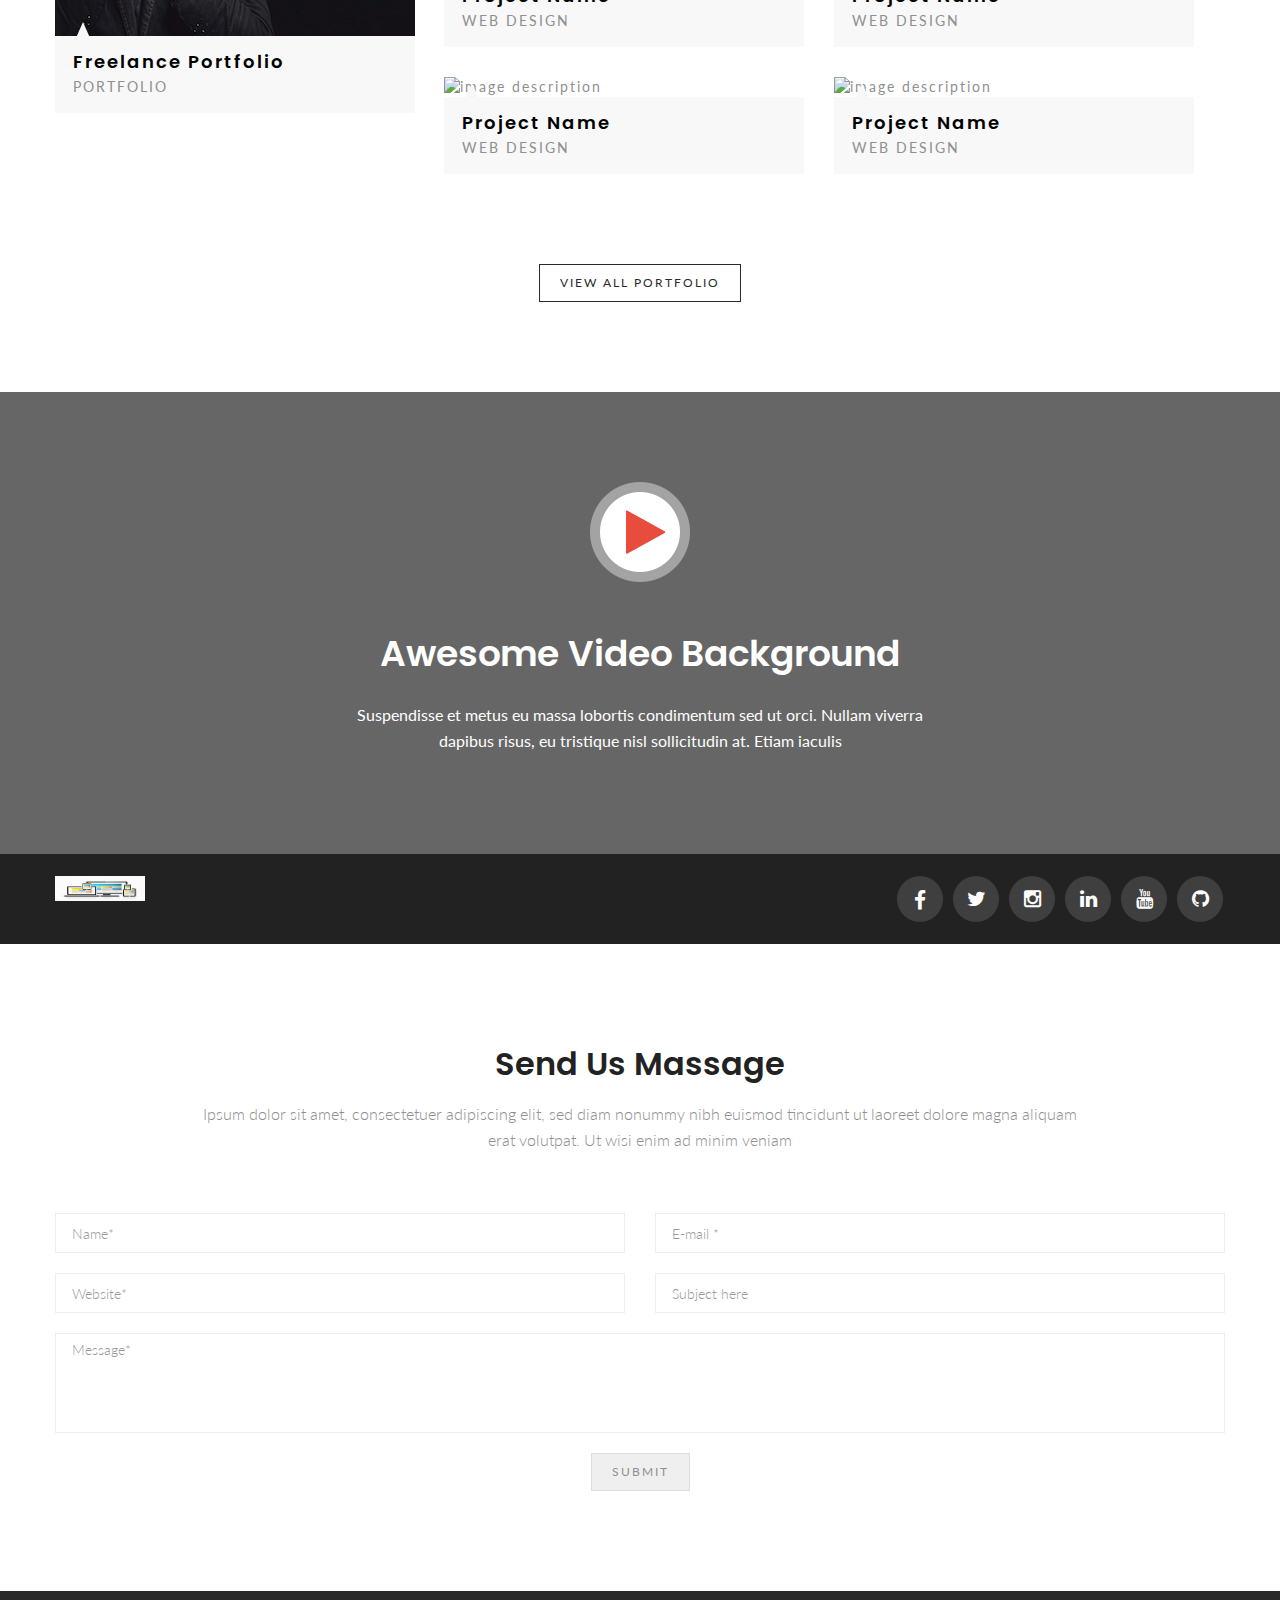
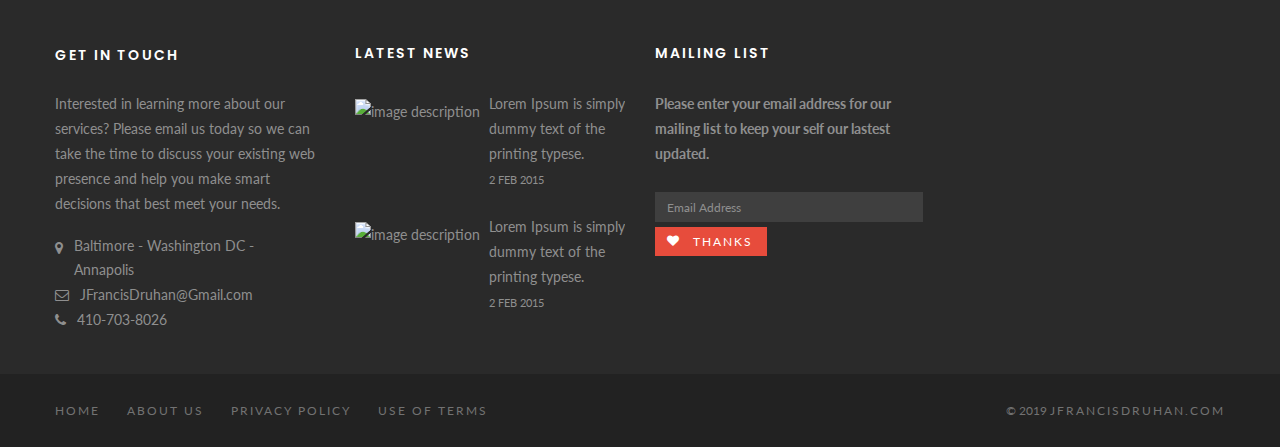
==== commit 21ea8735: "update" ====
--- a/index.html
+++ b/index.html
@@ -11,13 +11,13 @@
 	<!-- ========= Favicon Icons ========= -->
 	<link rel="shortcut icon" href="images/CheckFavicon.ico">
 	<!-- Standard iPhone Touch Icon-->
-	<link rel="apple-touch-icon" sizes="57x57" href="images/favicon/apple-touch-icon-57x57.png">
+	<link rel="apple-touch-icon" sizes="57x57" href="images/favicon/apple-touch-icon-57x57.jpeg">
 	<!-- Retina iPhone Touch Icon-->
-	<link rel="apple-touch-icon" sizes="114x114" href="images/favicon/apple-touch-icon-114x114.png">
+	<link rel="apple-touch-icon" sizes="114x114" href="images/favicon/apple-touch-icon-114x114.jpeg">
 	<!-- Standard iPad Touch Icon-->
-	<link rel="apple-touch-icon" sizes="72x72" href="images/favicon/apple-touch-icon-72x72.png">
+	<link rel="apple-touch-icon" sizes="72x72" href="images/favicon/apple-touch-icon-72x72.jpeg">
 	<!-- Retina iPad Touch Icon-->
-	<link rel="apple-touch-icon" sizes="144x144" href="images/favicon/apple-touch-icon-144x144.png">
+	<link rel="apple-touch-icon" sizes="144x144" href="images/favicon/apple-touch-icon-144x144.jpeg">
 	<!-- include Google fonts  -->
 	<link href='https://fonts.googleapis.com/css?family=Lato:400,100,100italic,300,300italic,400italic,700,700italic,900,900italic%7CPlayfair+Display:400,400italic,700,700italic,900,900italic%7CRoboto:400,100,100italic,300,300italic,400italic,500,500italic,700,700italic,900italic,900%7CRaleway:400,100,200,300,500,600,700,800,900%7CGreat+Vibes%7CPoppins:400,300,500,600,700' rel='stylesheet' type='text/css'>
 	<!-- include the site stylesheet of bootstrap  -->
@@ -42,7 +42,7 @@
     <div id="pre-loader">
         <div class="loader-holder">
             <div class="frame">
-                <img src="images/LogoImage.jpg" alt=""/>
+                <img src="images/LogoImage.jpg" alt="Logo Image"/>
                 <div class="spinner7">
                     <div class="circ1"></div>
                     <div class="circ2"></div>
@@ -130,19 +130,19 @@
 										<div class="slideset">
 											<!-- slide -->
 											<div class="slide">
-												<h1>Creative Design</h1>
+												<h1>Creative</h1>
 											</div>
 											<!-- slide -->
 											<div class="slide">
-												<h1>Built for Today's Web</h1>
+												<h1>Responsive</h1>
 											</div>
 											<!-- slide -->
 											<div class="slide">
-												<h1>Digital Media Ready</h1>
-											</div>
-										</div>
-									</div>
-									<span class="title2">World Class Digital Experience</span>
+												<h1>Intuitive</h1>
+											</div>
+										</div>
+									</div>
+									<span class="title2">Built for Today's Web</span>
 									<div class="btn-box add">
                                         <a class="btn btn-f-default" href="index.html">FEATURES</a>
                                         <a class="btn btn-f-info" href="#section2">GET STRATED</a>
@@ -249,7 +249,7 @@
 				<!-- wedo section -->
 				<div class="business-block">
 					<div class="stretch">
-						<img src="http://placehold.it/1920x1000" alt="image description">
+						<img src="images/whiteBackground1920x1000.jpg" alt="image description">
 					</div>
 					<!-- create business -->
 					<div class="container create-business padding-top-100 padding-bottom-100">
@@ -264,7 +264,7 @@
 								<h2>What is Responsive Web Design?</h2>
 								<p>Responsive Web design has become an essential tool for anyone with a digital presence. With the growth of smartphones, tablets and other mobile computing devices, more people are using smaller-screens to view web pages.</p>
 								<div class="buttons-box">
-									<a href="features.html" class="btn btn-f-info">FEATURES</a>
+									<a href="section1" class="btn btn-f-info">FEATURES</a>
 									<a href="index.html" class="btn btn-f-default">GET STRATED</a>
 								</div>
 							</article>
@@ -282,15 +282,15 @@
 							<div class="col-xs-12">
 								<!-- box -->
 								<div class="box">
-									<h3>Your Website Will Look Great On Any Device</h3>
-									<p>Responsive web design is an approach whereby we create a web page that “responds to” or resizes itself depending on the type of device it is being seen through.  That could be an oversized desktop computer monitor, a laptop or devices with small screens such as smartphones and tablets. </p>
-								</div>
-								<img src="images/phoneDesktopBack960x365.jpg" alt="image description" class="img-responsive img" data-animate="fadeInUp" data-delay="300">
+									<h3>Why you need a responsive website?</h3>
+									<p>Providing an optimal experience for the user across the board, responsive web design means your user can read and navigate the site with minimum resizing and scrolling. Responsive web design can improve user experience which will translate into a positive perception of your brand and business </p>
+								</div>
+								<img src="images/WebDesignBannerDesign.png" alt="image description" class="img-responsive img" data-animate="fadeInUp" data-delay="300">
 							</div>
 						</div>
 					</div>
 					<div class="parallax-holder">
-						<div class="parallax-frame"><img src="images/blur-connection-ecommerce-1920x800.jpg" height="900" width="1920" alt="image description"></div>
+						<div class="parallax-frame"><img src="images/ResponsiveDesignBackgroud1920x800.jpg" height="900" width="1920" alt="image description"></div>
 					</div>
 				</section>
 
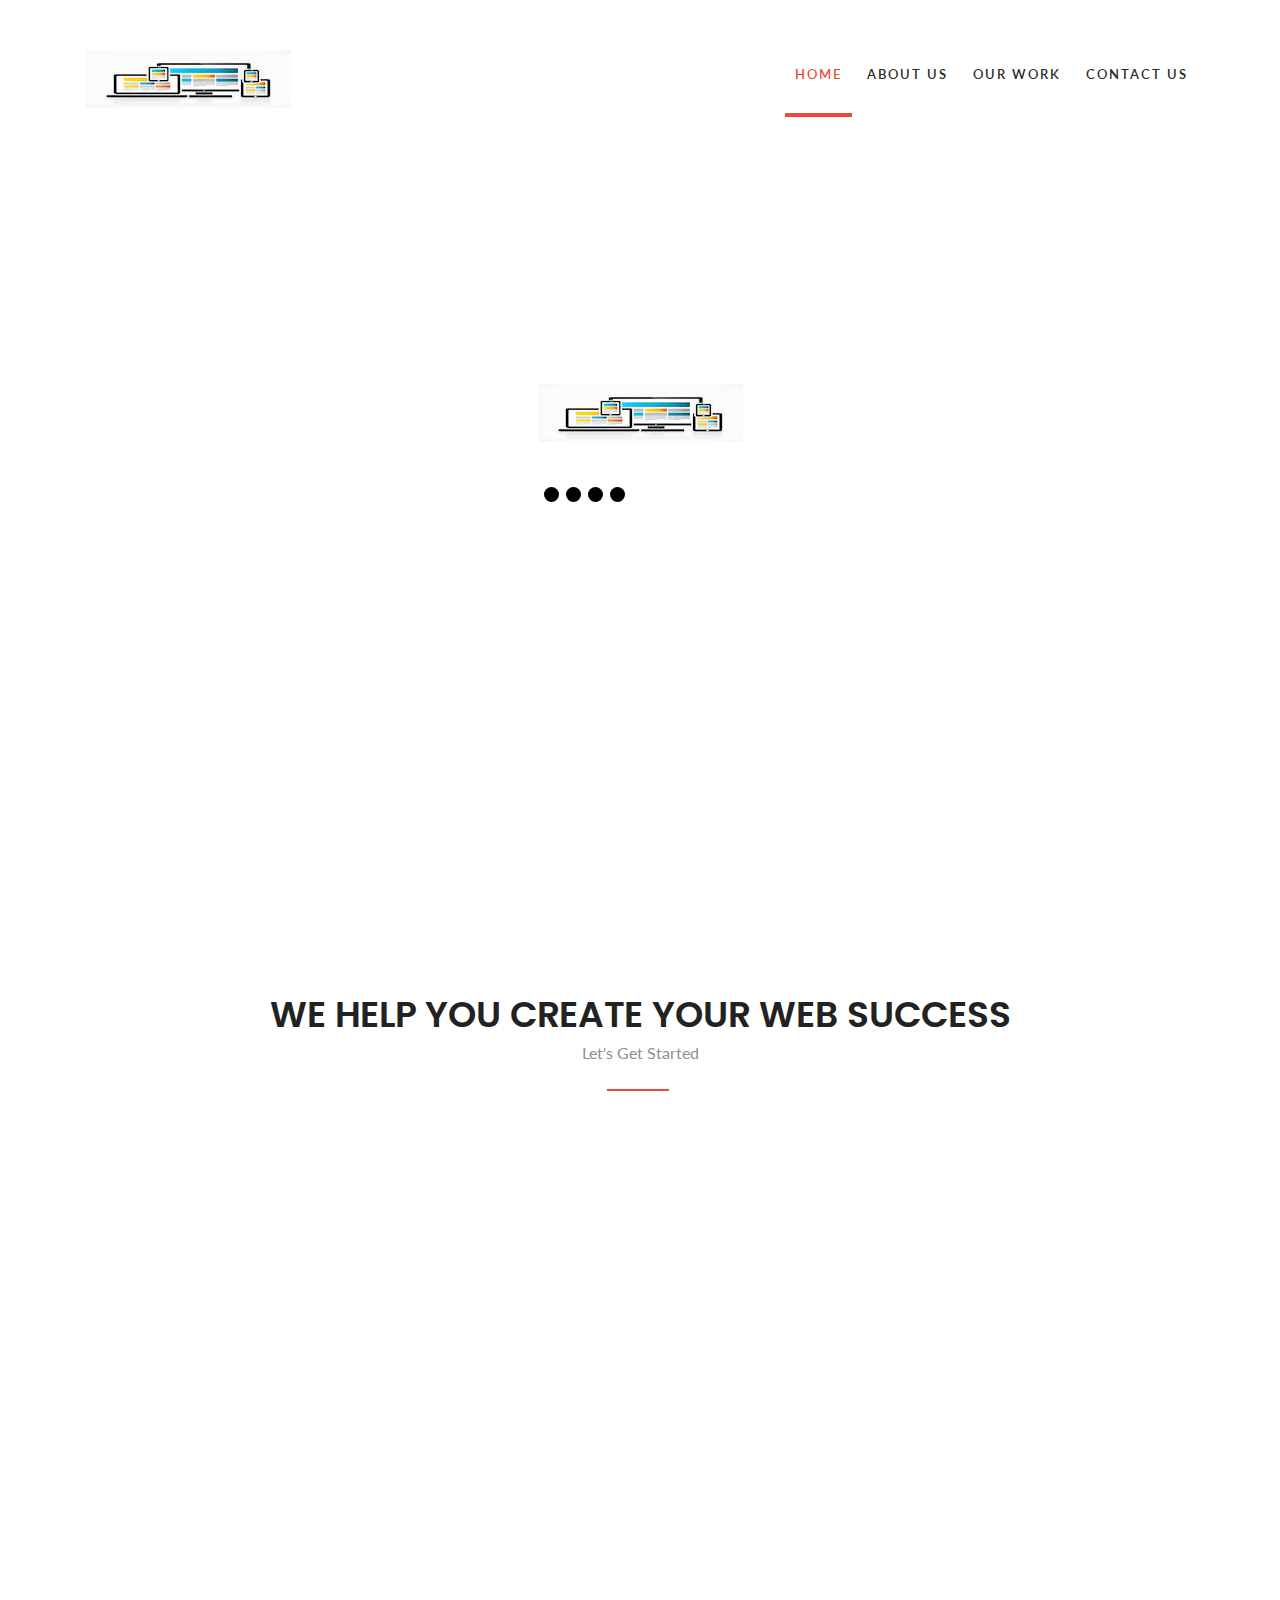
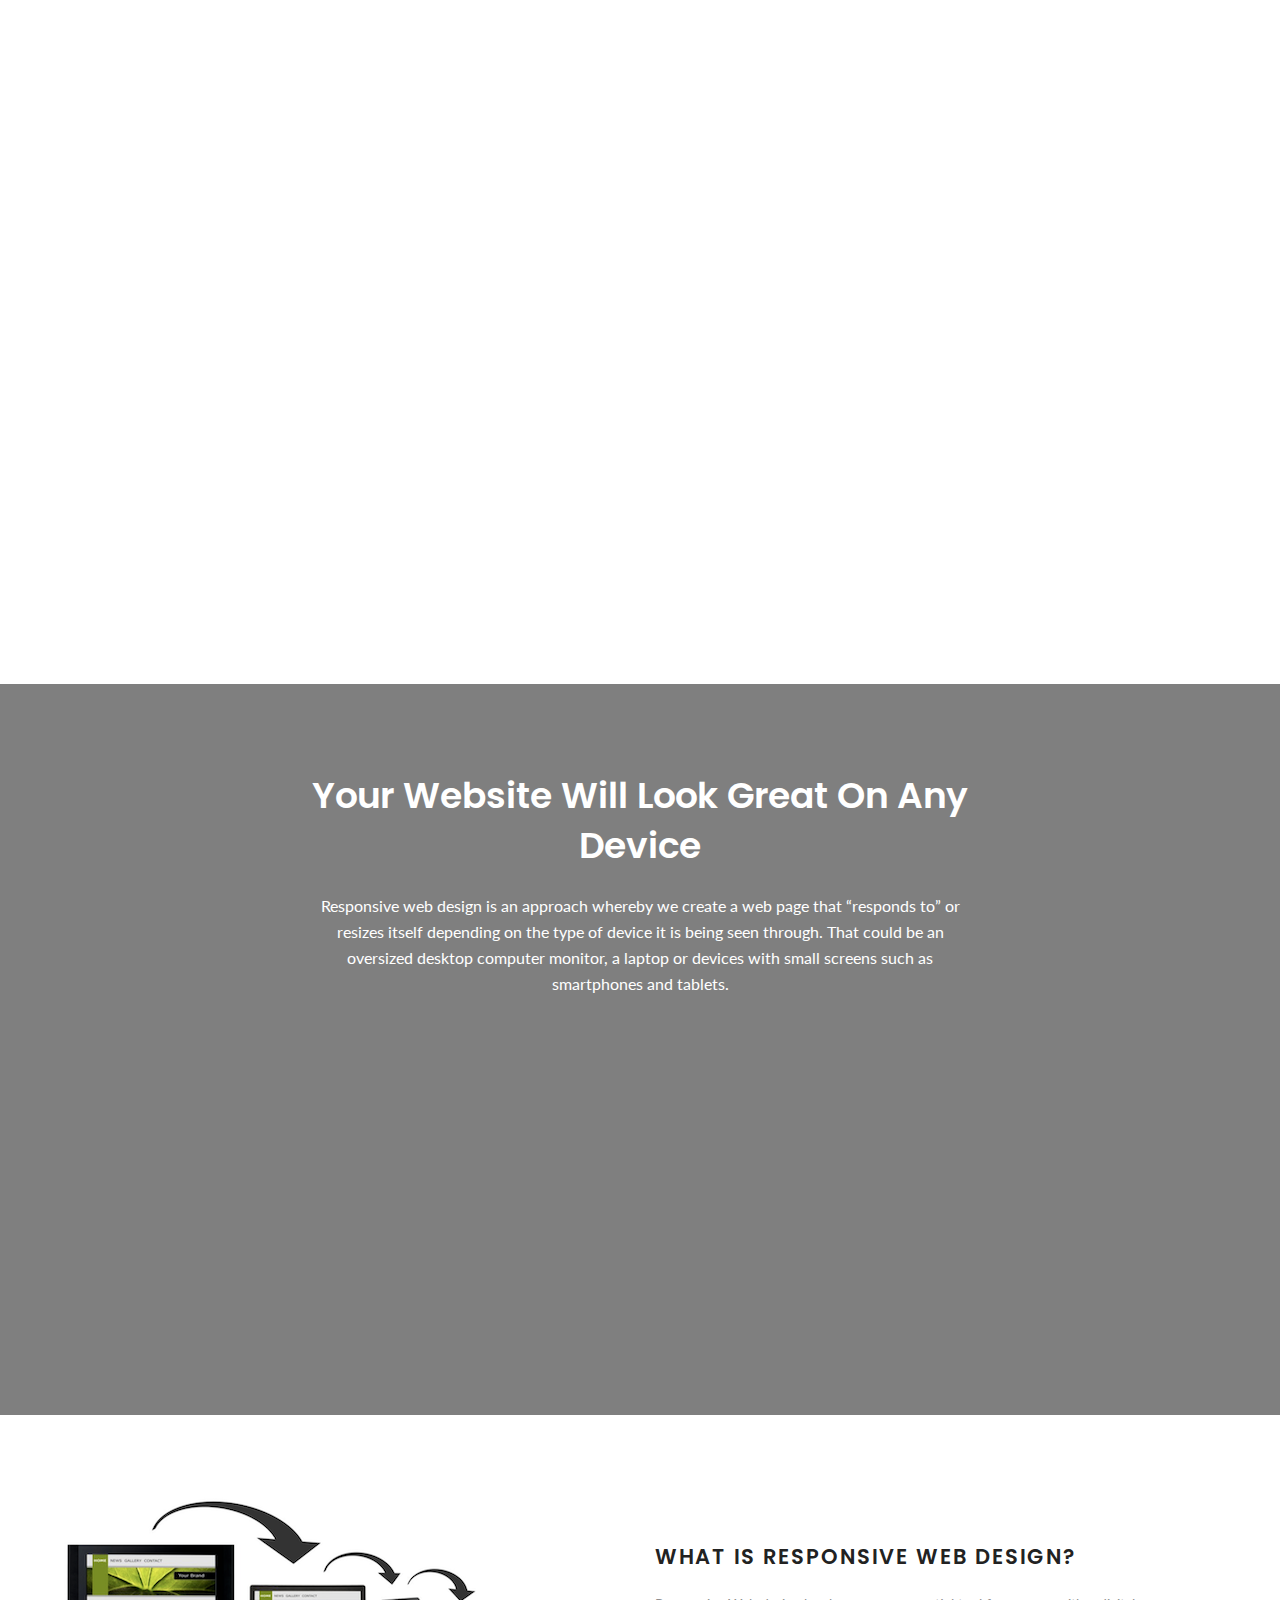
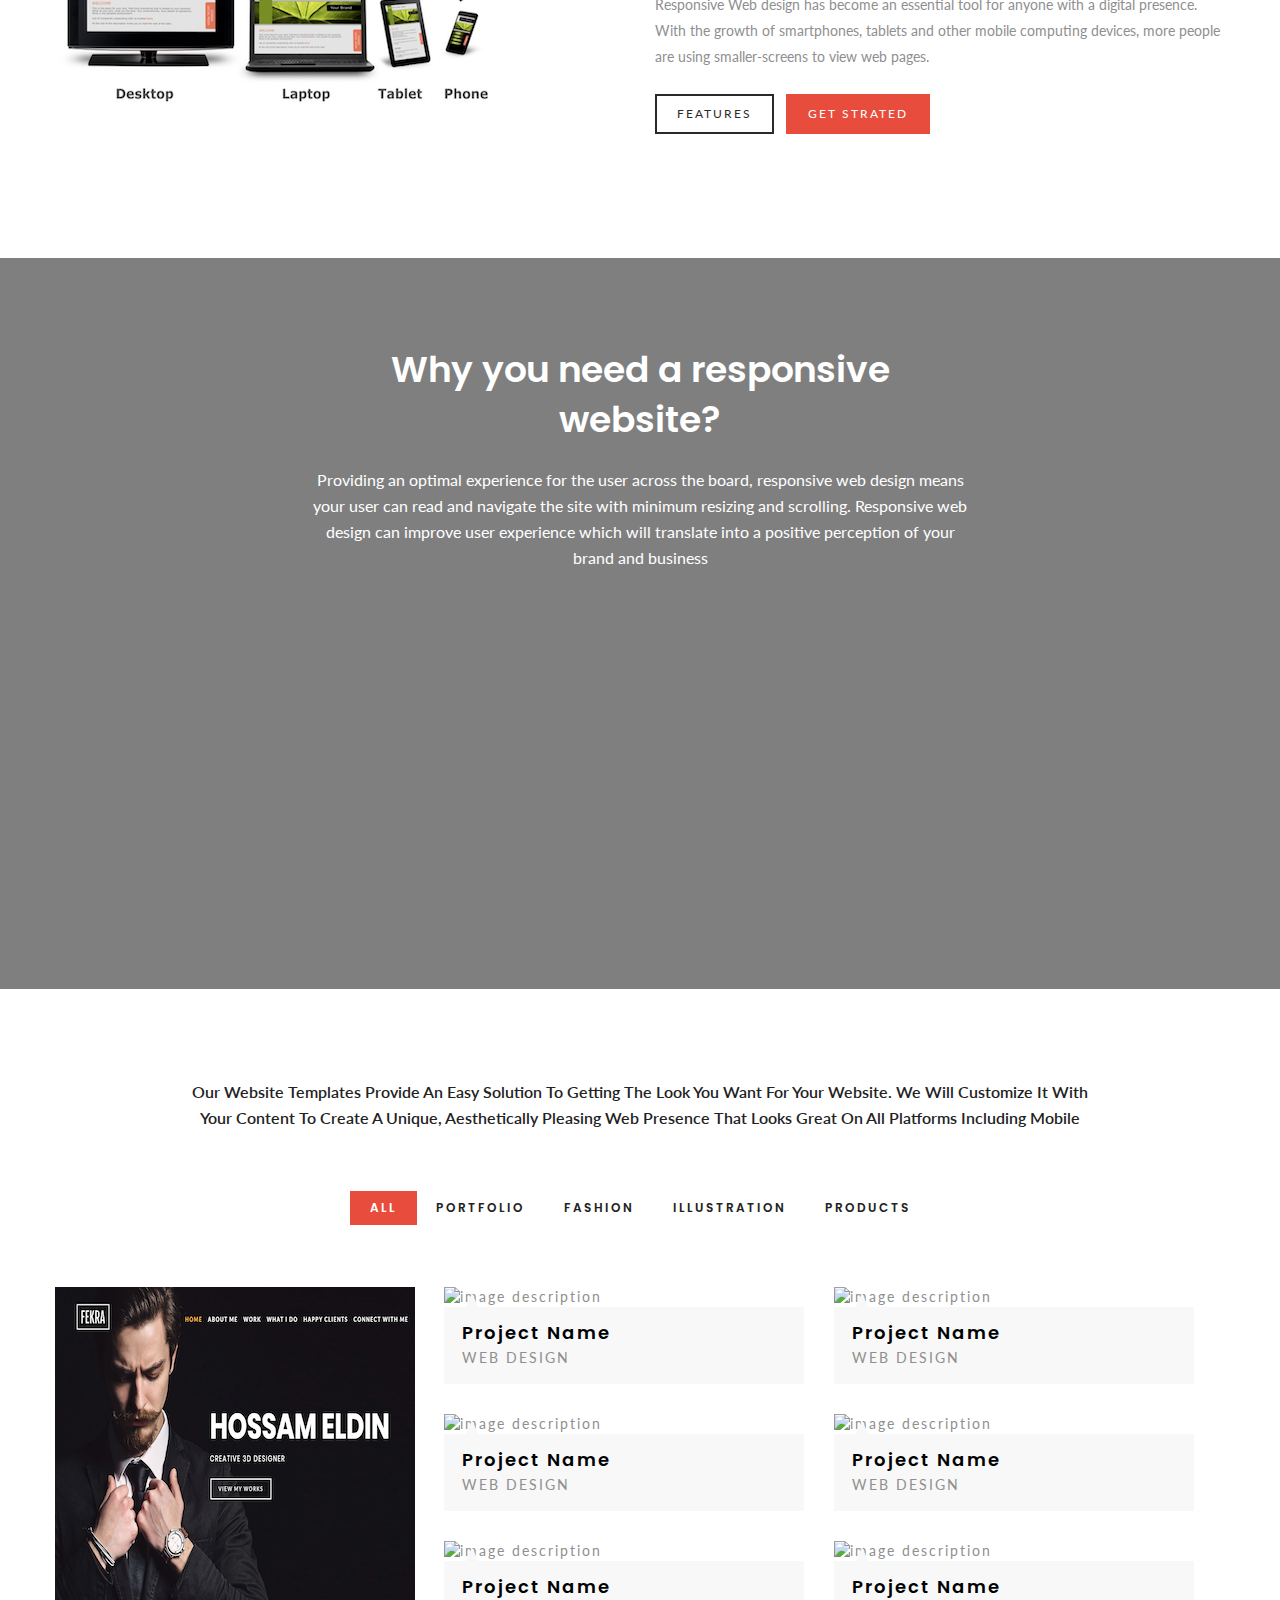
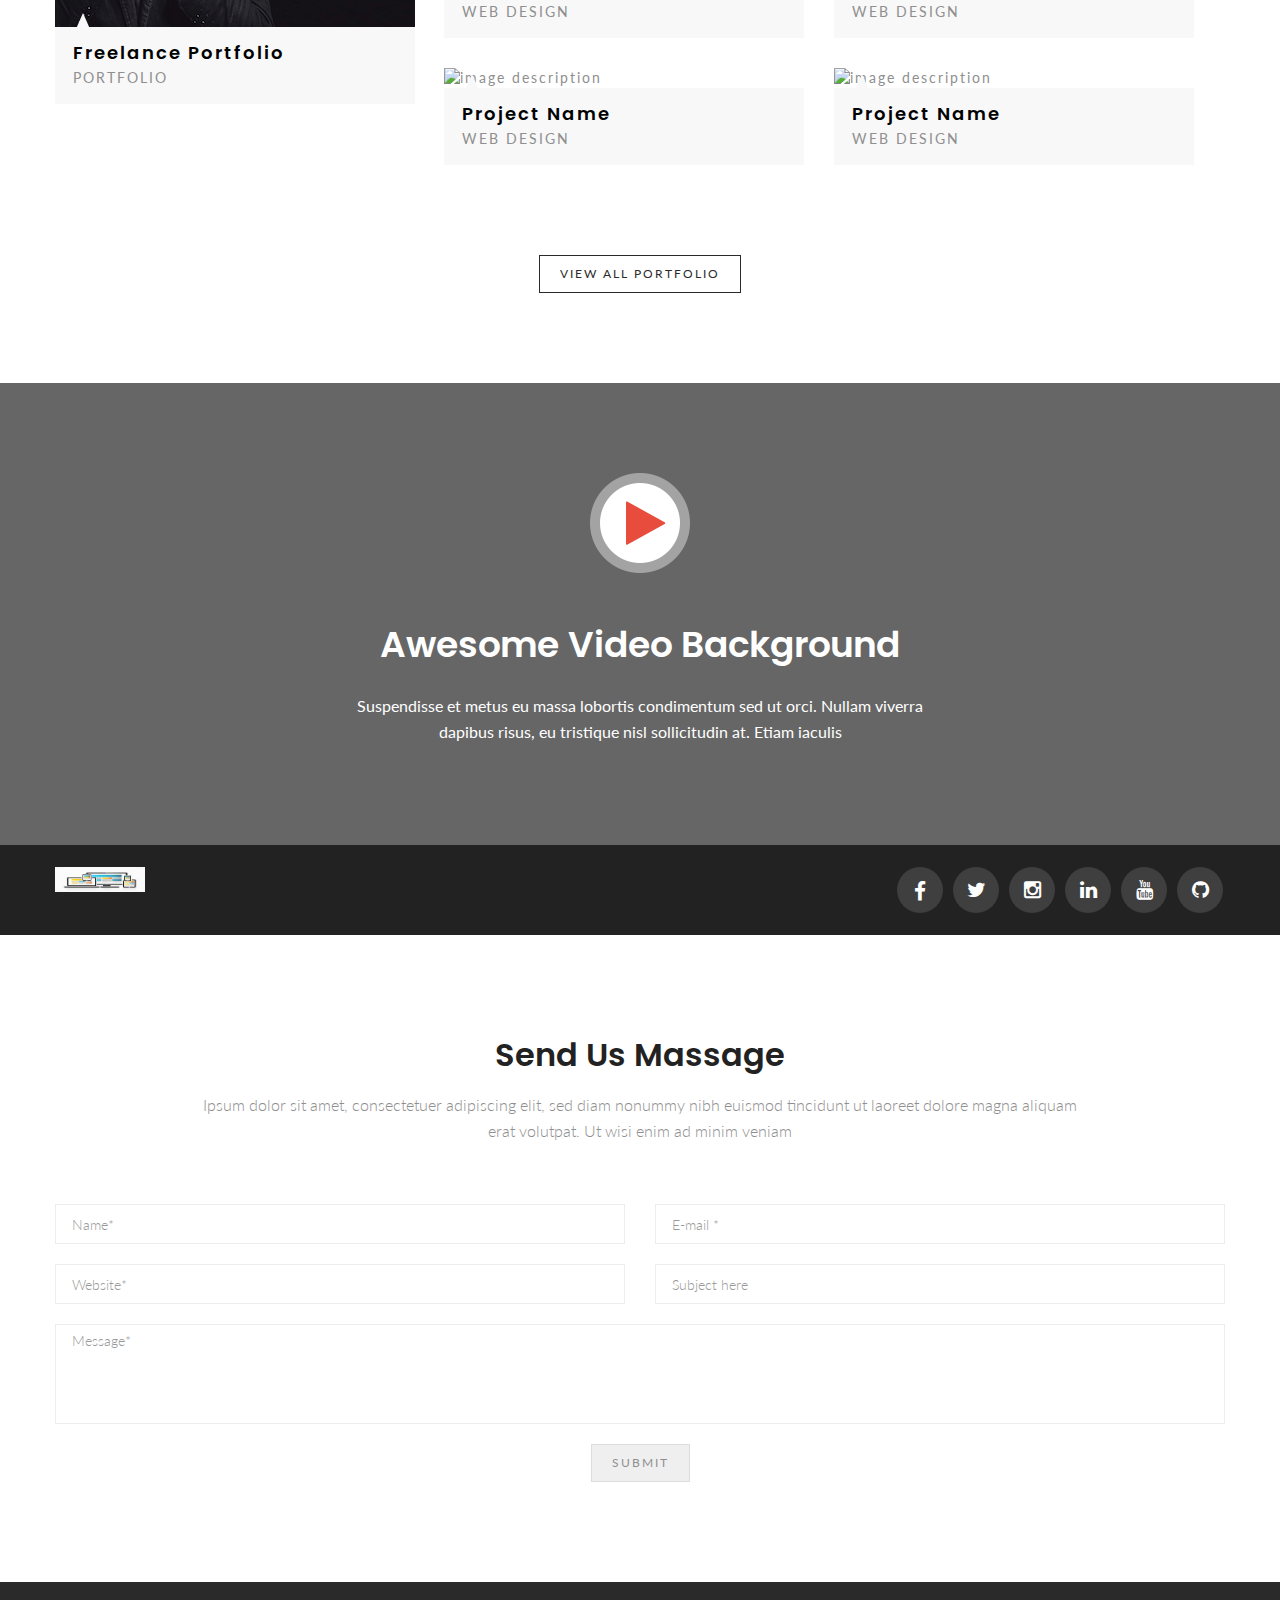
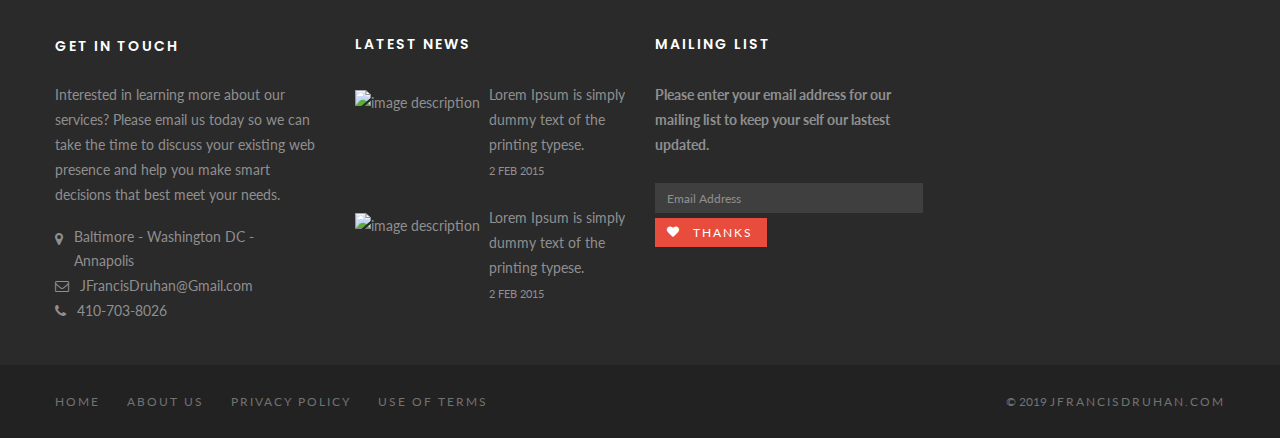
==== commit 561f8e93: "update" ====
--- a/index.html
+++ b/index.html
@@ -255,7 +255,8 @@
 					<div class="container create-business padding-top-100 padding-bottom-100">
 						<div class="row">
 							<div class="col-sm-6 col-xs-12">
-								<div class="video-block video-area">
+								<!-- <div class="video-block video-area"> -->
+									<div class="img-box">
 									<img src="images/SizeOfDevice.png" alt="size">
 								</div>
 							</div>
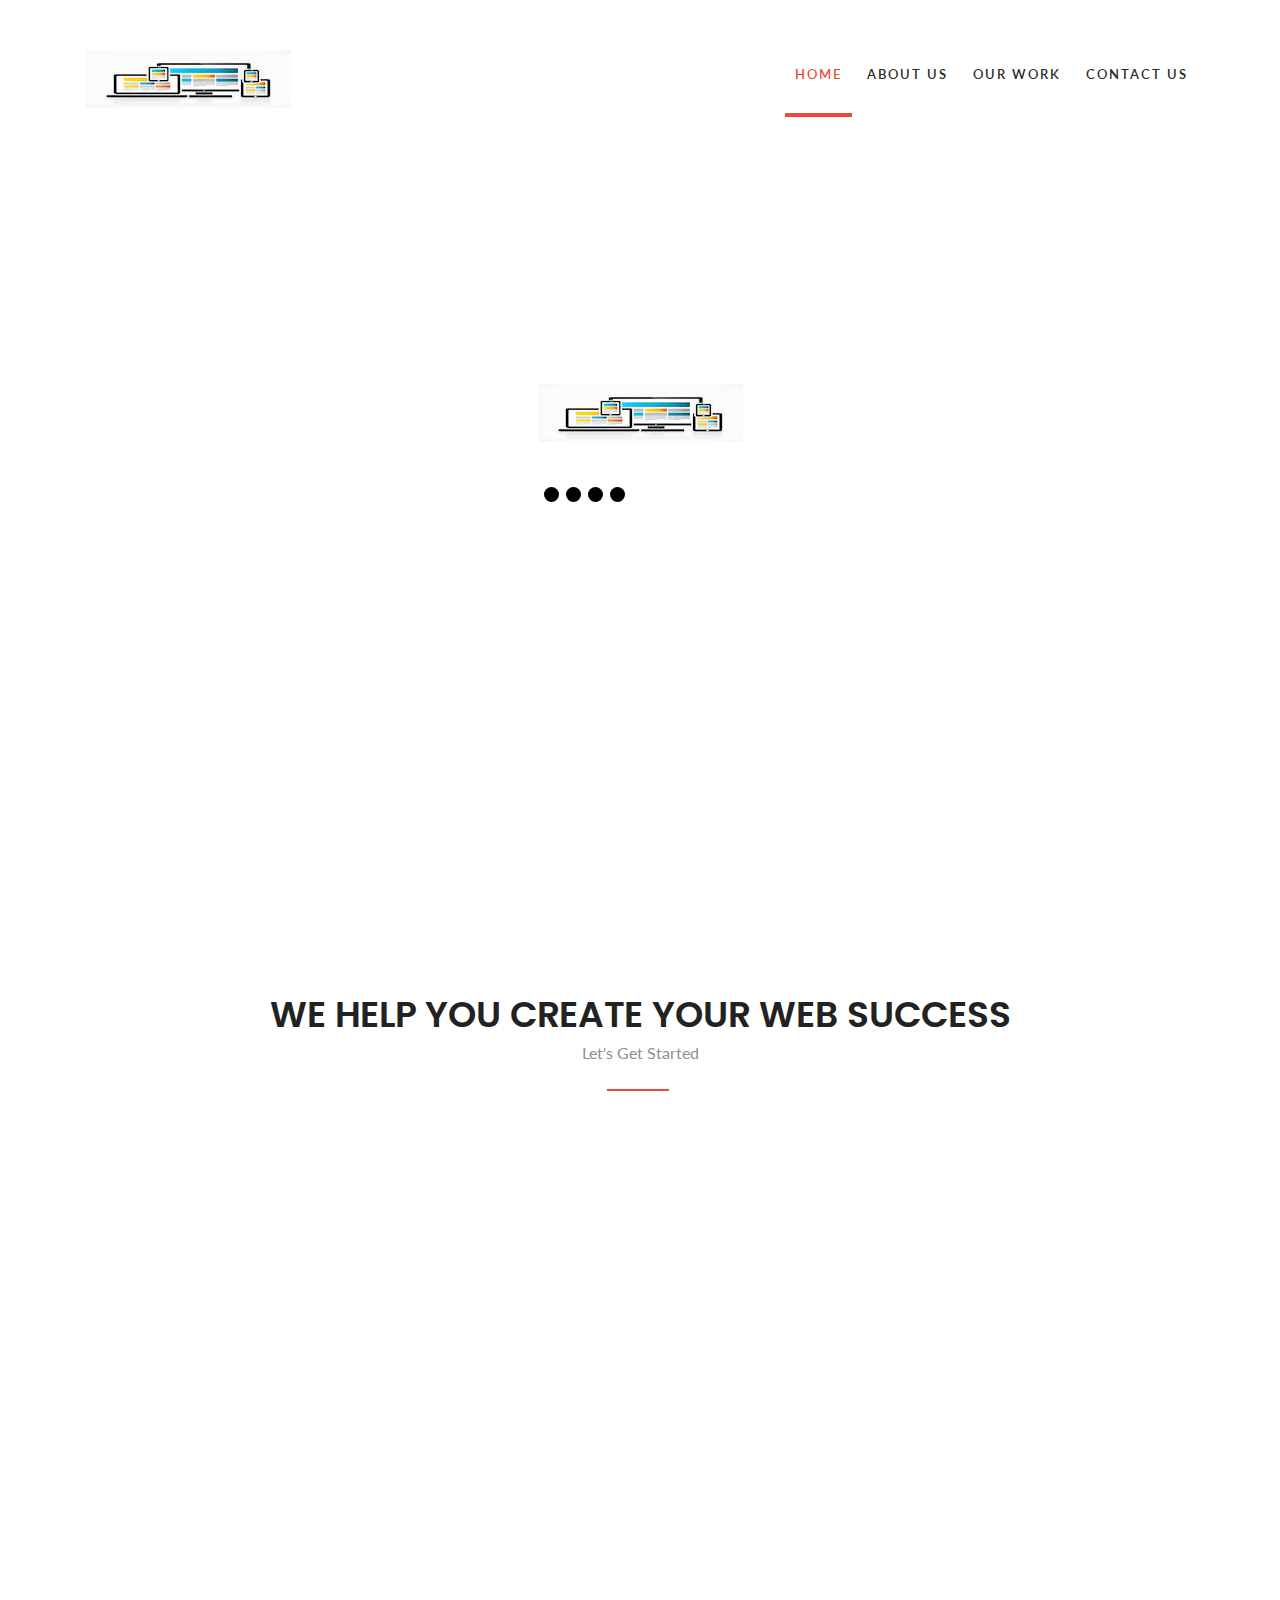
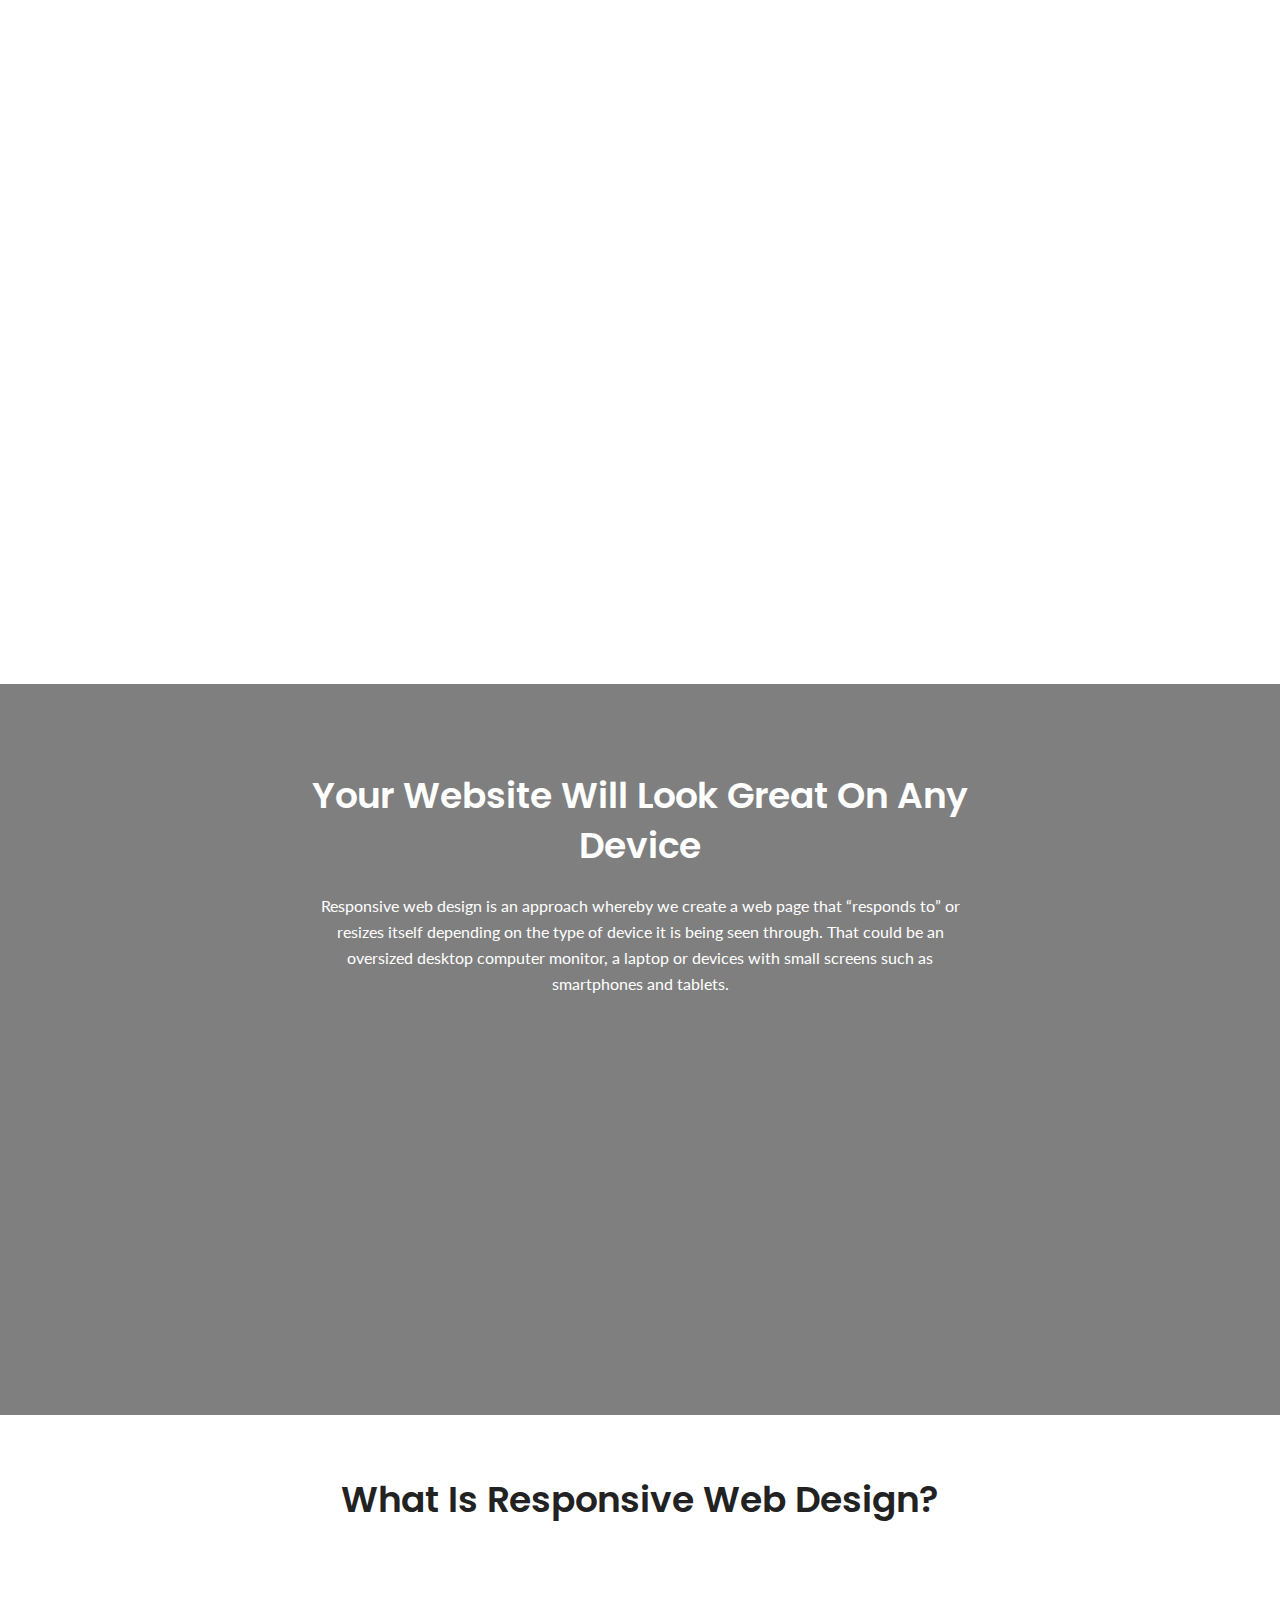
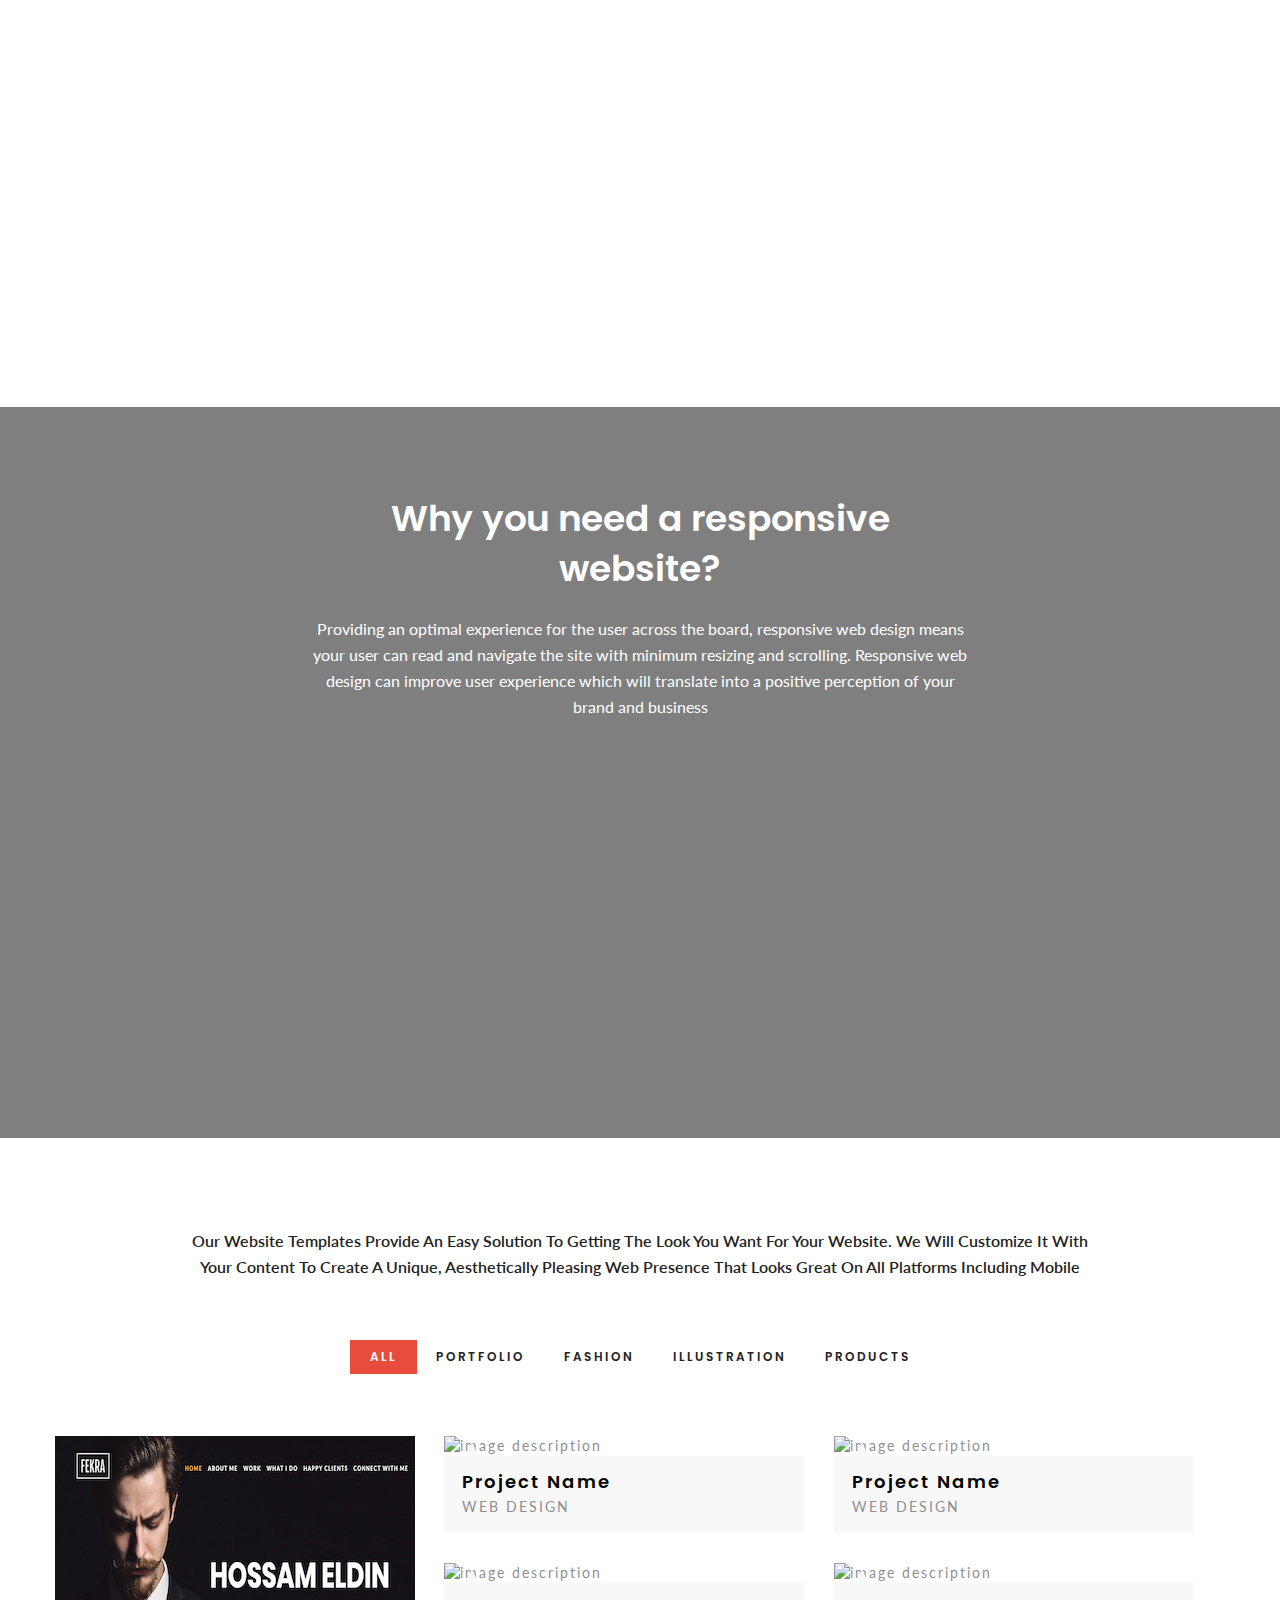
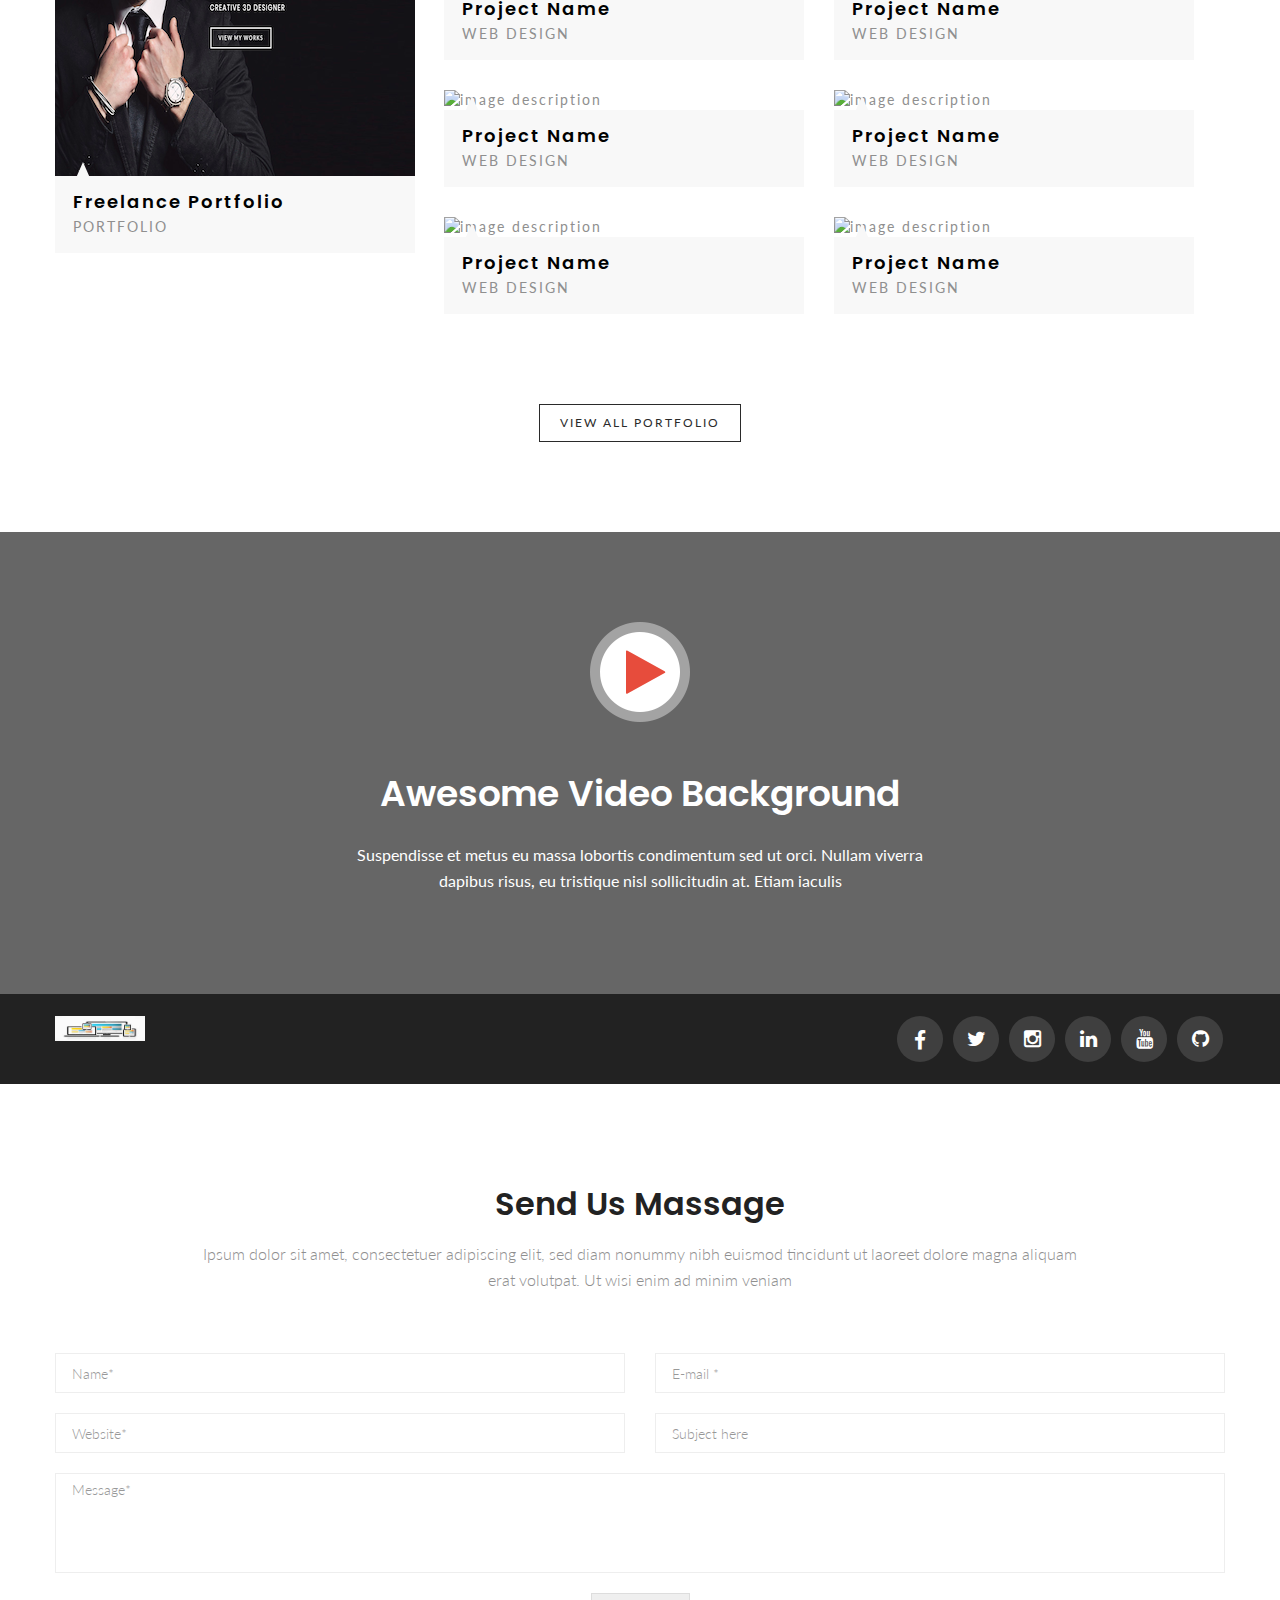
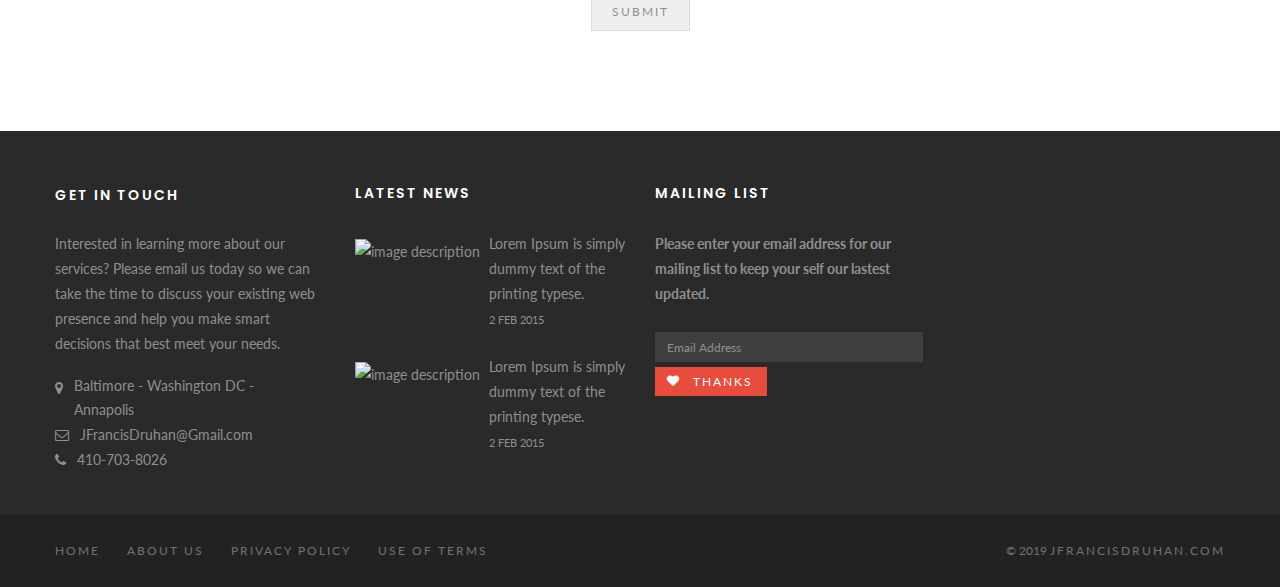
==== commit 7ceee232: "update pnp" ====
--- a/index.html
+++ b/index.html
@@ -144,8 +144,8 @@
 									</div>
 									<span class="title2">Built for Today's Web</span>
 									<div class="btn-box add">
-                                        <a class="btn btn-f-default" href="index.html">FEATURES</a>
-                                        <a class="btn btn-f-info" href="#section2">GET STRATED</a>
+                                        <a class="btn btn-f-default" href="#section2">FEATURES</a>
+                                        <a class="btn btn-f-info" href="php-contact-form-template/formpage.html">GET STRATED</a>
 									</div>
 								</div>
 							</div>
@@ -246,32 +246,58 @@
 							</div>
 						</section>
 
+						<!-- about section -->
+				<section class="about-section padding-top-60 padding-bottom-60 container">
+						<!-- page heading -->
+						<header class="page-heading">
+							<h2 class="lime text-capitalize font-medium">What is Responsive Web Design?</h2>
+						</header>
+						<div class="row">
+							<div class="col-xs-12 col-md-6">
+								<!-- box -->
+								<div class="box" data-animate="fadeInUp" data-delay="400">
+									<h3><i class="fa fa-caret-right"></i> Fits Smaller Screens</h3>
+									<p>Responsive Web design has become an essential tool for anyone with a digital presence. With the growth of smartphones, tablets and other mobile computing devices, more people are using smaller-screens to view web pages.</p>
+								</div>
+								<!-- box -->
+								<div class="box" data-animate="fadeInUp" data-delay="400">
+									<h3><i class="fa fa-caret-right"></i>Automatic Resizing</h3>
+									<p>The ultimate goal of responsive design is to avoid the unnecessary resizing and scrolling, that occurs with sites that have not been optimized for different devices. It is often very difficult to navigate these sites, costing you potential customers who become frustrated with trying to figure out how to do something.</p>
+								</div>
+								<!-- box -->
+								<!-- <div class="box" data-animate="fadeInUp" data-delay="400">
+									<h3><i class="fa fa-caret-right"></i> Strategy</h3>
+									<p>Sed ut perspiciatis unde omnis iste natus error sit voluptatem accusantium doloremque laudantium, totam rem aperiam, eaque ipsa quae ab illo inventore veritatis</p>
+								</div> -->
+							</div>
+							<div class="col-xs-12 col-sm-6">
+								<div class="beans-slider" data-animate="fadeInRight" data-delay="200">
+									<div class="beans-mask">
+										<div class="beans-slideset">
+											<!-- beans-slide -->
+											<div class="beans-slide">
+												<img src="images/slider1570x362.jpg" alt="image description" class="img-responsive">
+											</div>
+											<!-- beans-slide -->
+											<div class="beans-slide">
+												<img src="images/slider2-570x362.jpg" alt="image description" class="img-responsive">
+											</div>
+											<!-- beans-slide -->
+											<div class="beans-slide">
+												<img src="images/slider3-570x362.jpg" alt="image description" class="img-responsive">
+											</div>
+											
+										</div>
+
+									</div>
+									<div class="beans-pagination"></div>
+
+								</div>
+							</div>
+						</div>
+					</section>
+
 				<!-- wedo section -->
-				<div class="business-block">
-					<div class="stretch">
-						<img src="images/whiteBackground1920x1000.jpg" alt="image description">
-					</div>
-					<!-- create business -->
-					<div class="container create-business padding-top-100 padding-bottom-100">
-						<div class="row">
-							<div class="col-sm-6 col-xs-12">
-								<!-- <div class="video-block video-area"> -->
-									<div class="img-box">
-									<img src="images/SizeOfDevice.png" alt="size">
-								</div>
-							</div>
-							<!-- business col -->
-							<article class="col-sm-6 col-xs-12 business-col padding-top-30 padding-sm-topzero">
-								<h2>What is Responsive Web Design?</h2>
-								<p>Responsive Web design has become an essential tool for anyone with a digital presence. With the growth of smartphones, tablets and other mobile computing devices, more people are using smaller-screens to view web pages.</p>
-								<div class="buttons-box">
-									<a href="section1" class="btn btn-f-info">FEATURES</a>
-									<a href="index.html" class="btn btn-f-default">GET STRATED</a>
-								</div>
-							</article>
-						</div>
-					</div>
-				</div>
 
 
 
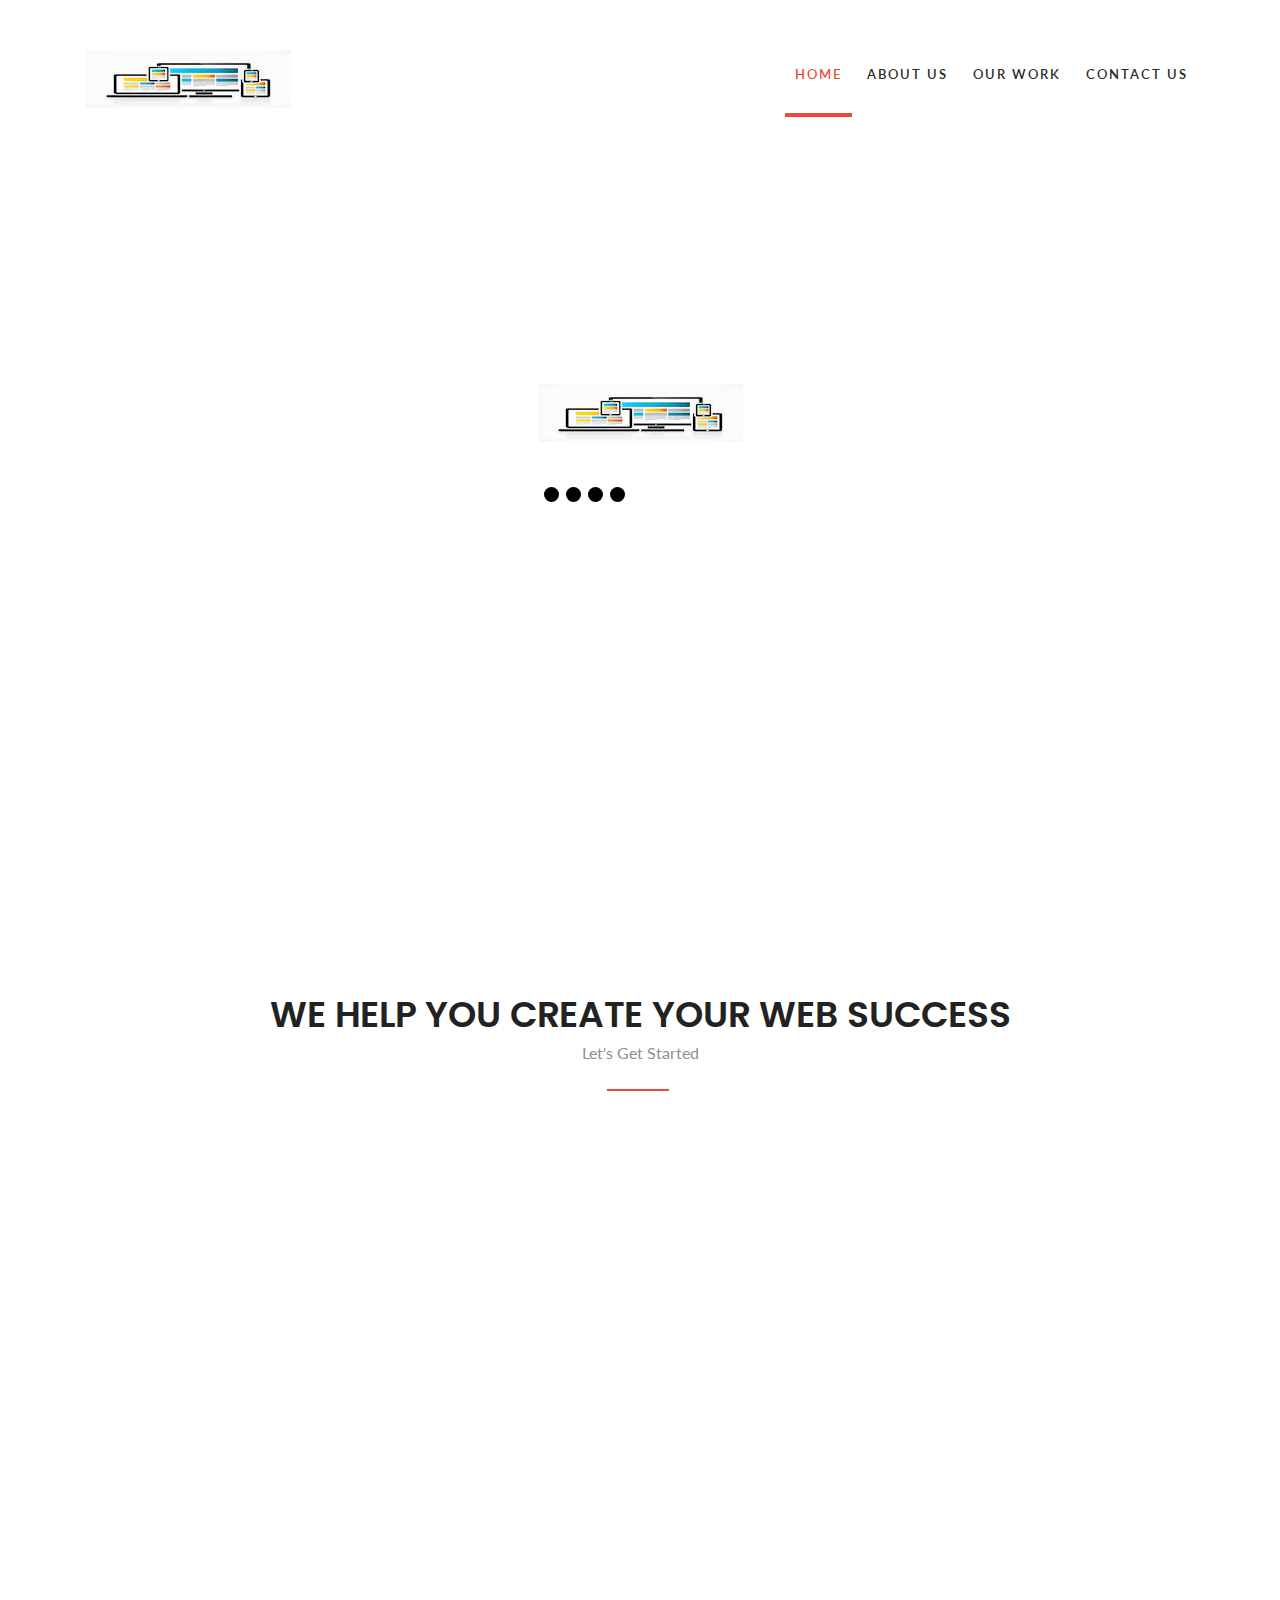
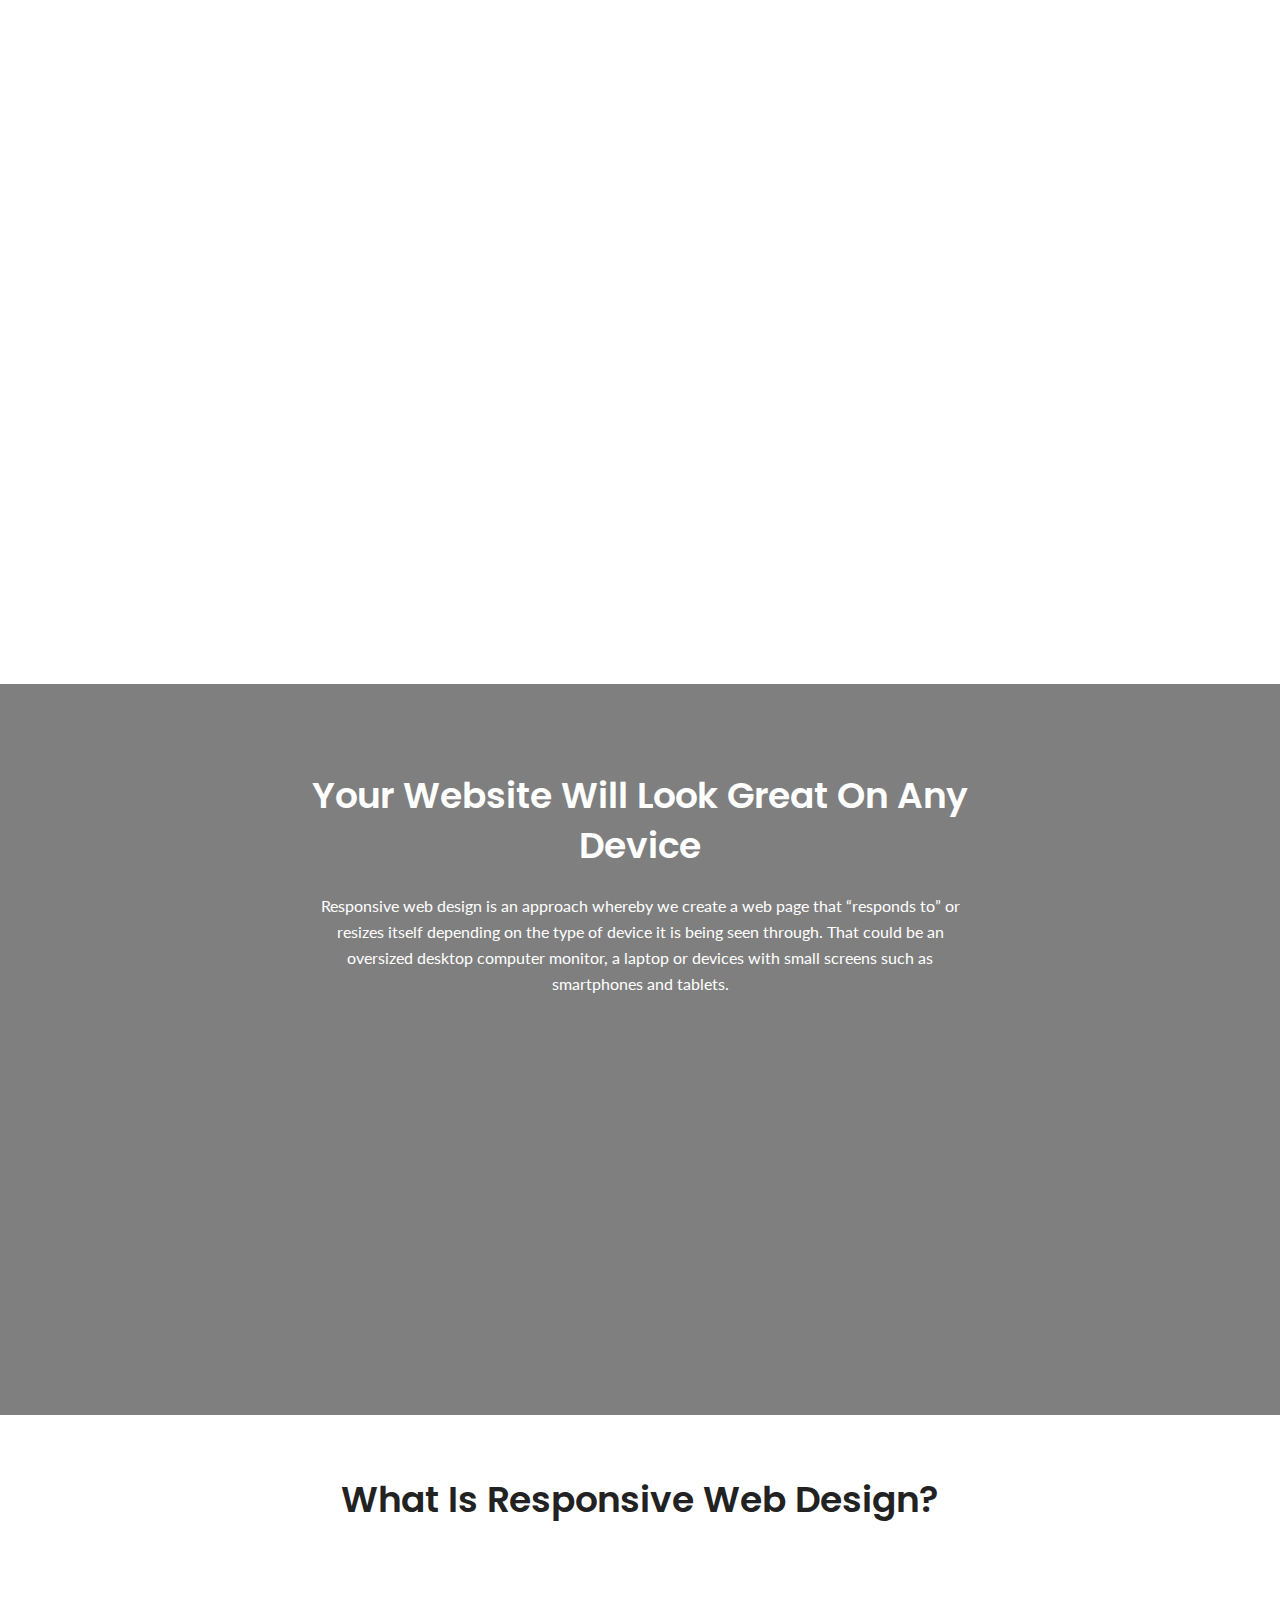
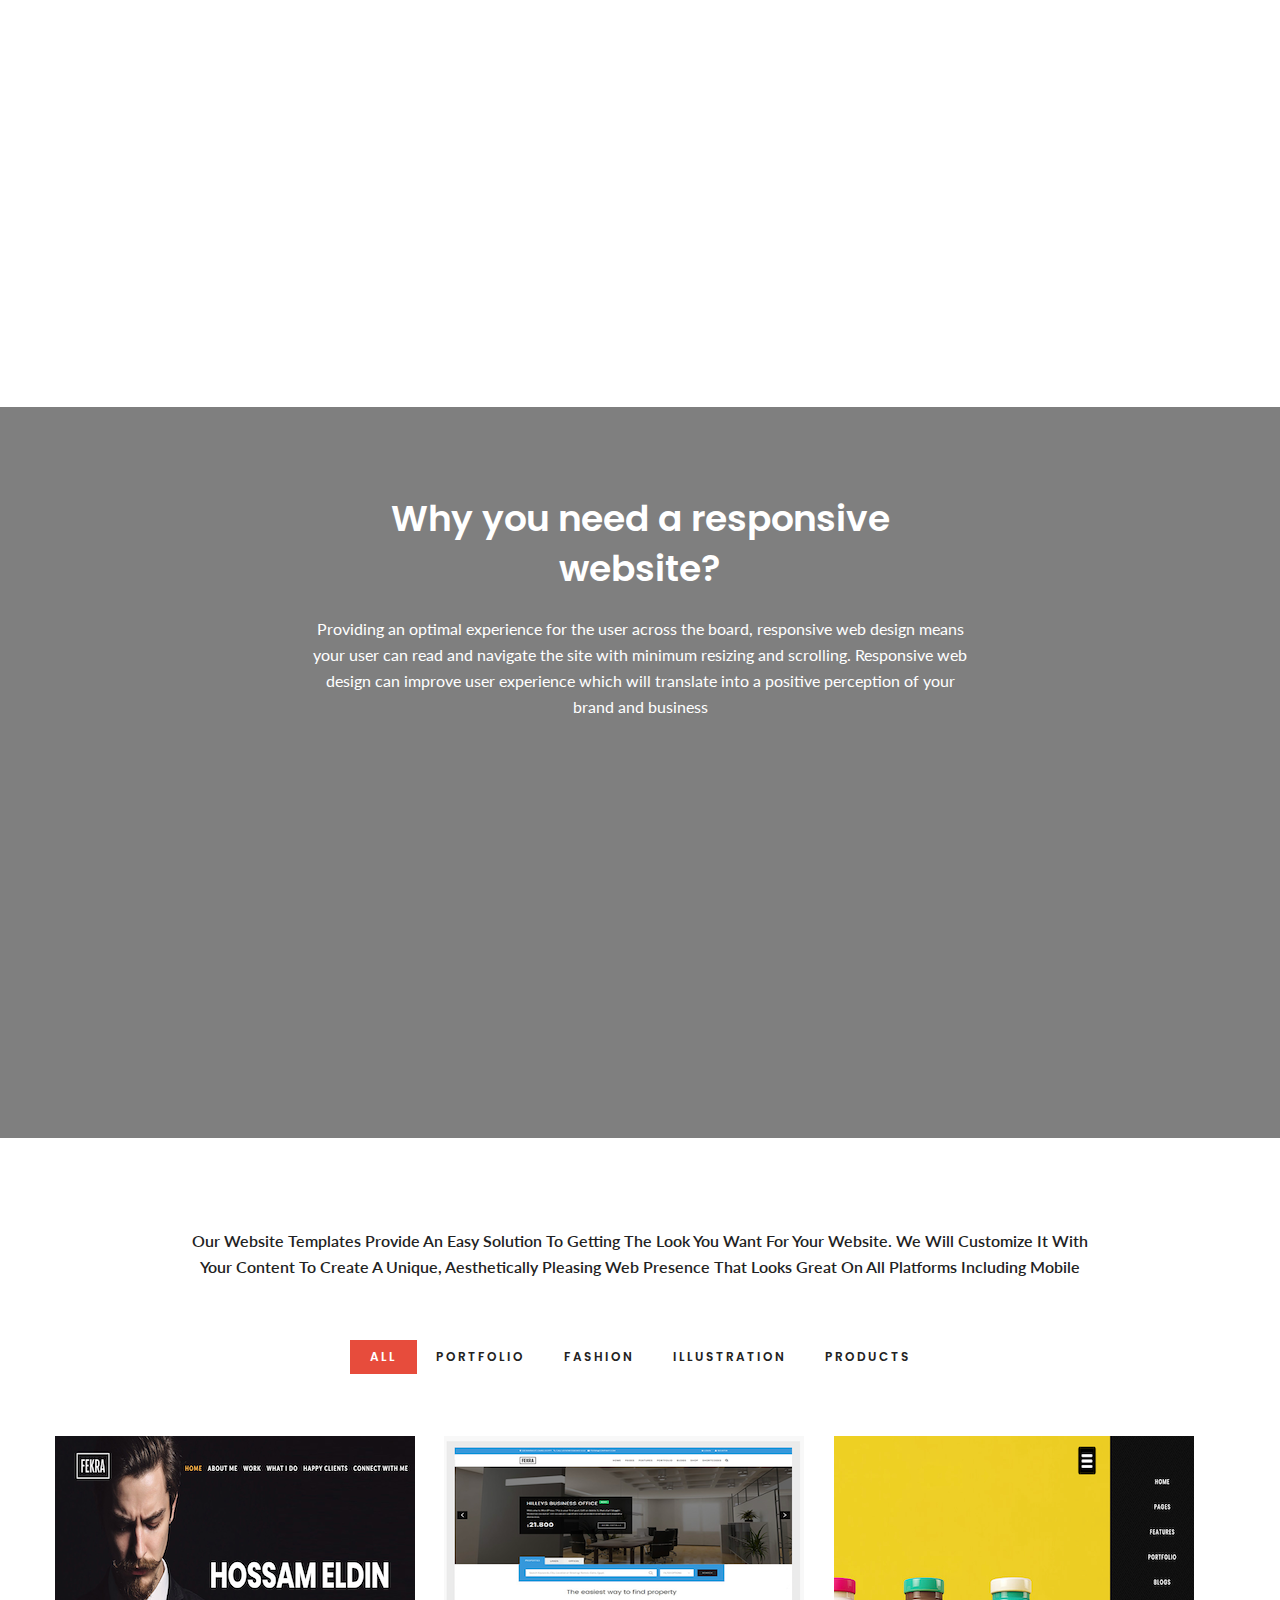
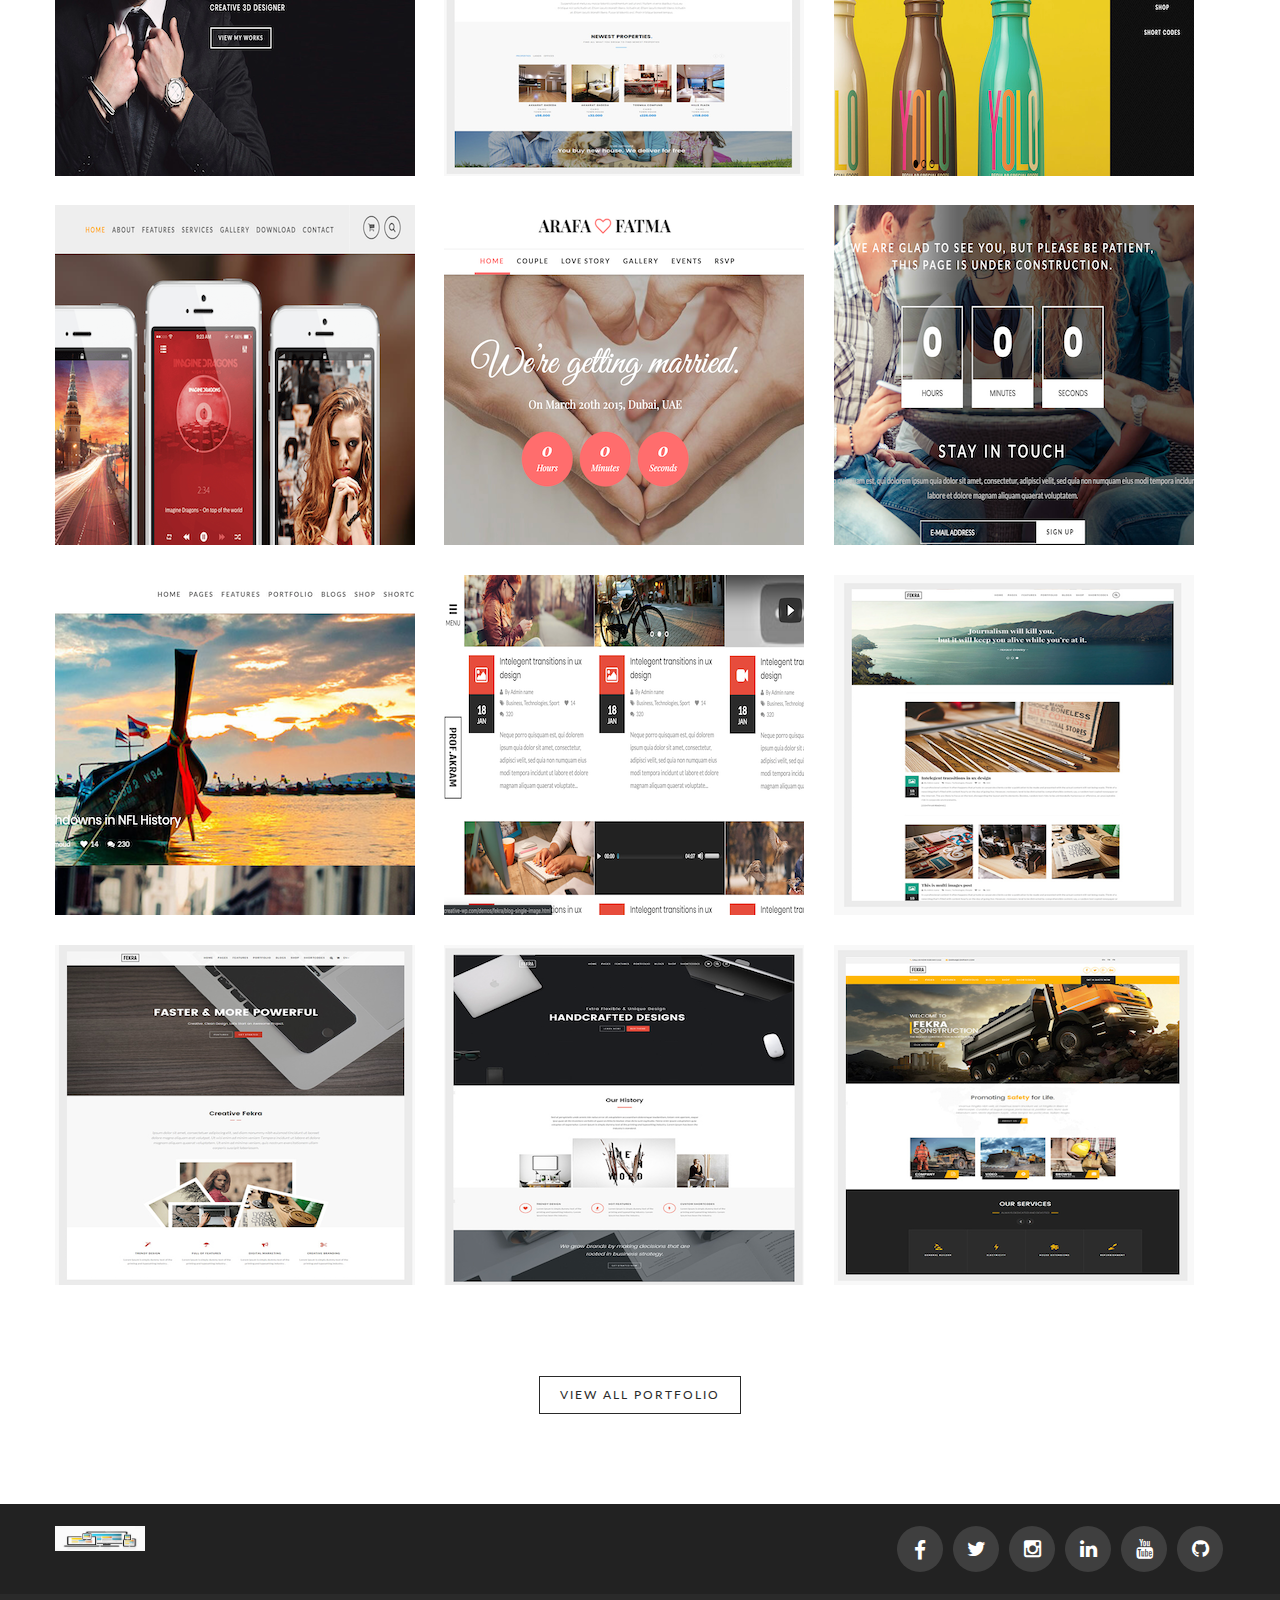
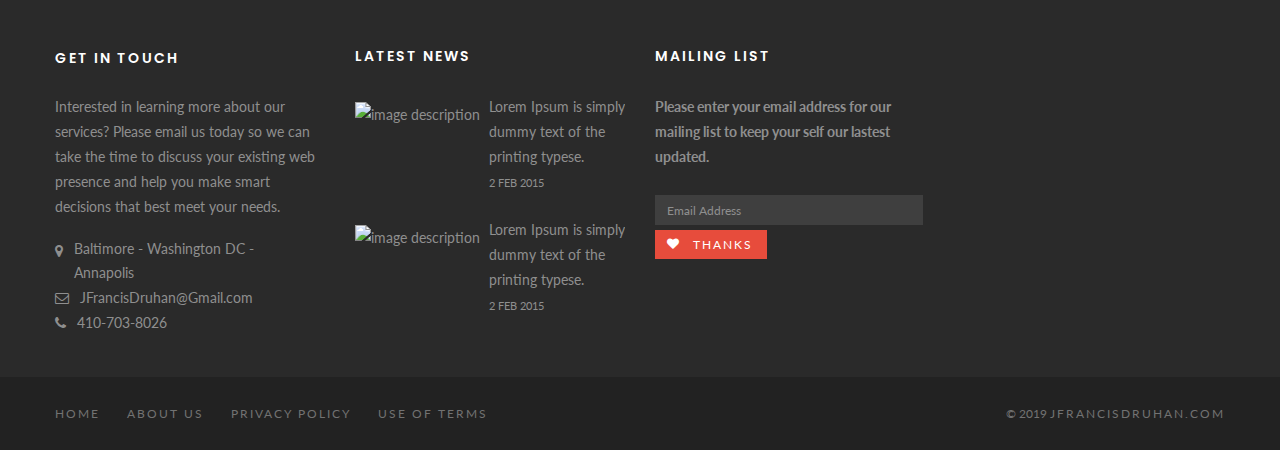
==== commit 2af91fcd: "update" ====
--- a/index.html
+++ b/index.html
@@ -145,7 +145,8 @@
 									<span class="title2">Built for Today's Web</span>
 									<div class="btn-box add">
                                         <a class="btn btn-f-default" href="#section2">FEATURES</a>
-                                        <a class="btn btn-f-info" href="php-contact-form-template/formpage.html">GET STRATED</a>
+										<a class="btn btn-f-info" href="php-contact-form-template/formpage.html" target="_blank">Contact Us</a>
+										<a class="btn btn-f-info" href="html5-popup-contact-form/formpage.html" target="_blank">Contact Us2</a>
 									</div>
 								</div>
 							</div>
@@ -262,7 +263,7 @@
 								<!-- box -->
 								<div class="box" data-animate="fadeInUp" data-delay="400">
 									<h3><i class="fa fa-caret-right"></i>Automatic Resizing</h3>
-									<p>The ultimate goal of responsive design is to avoid the unnecessary resizing and scrolling, that occurs with sites that have not been optimized for different devices. It is often very difficult to navigate these sites, costing you potential customers who become frustrated with trying to figure out how to do something.</p>
+									<p>The ultimate goal of responsive design is to avoid the unnecessary resizing and scrolling that occurs with sites that have not been optimized for different devices. It is often very difficult to navigate these sites, costing you potential customers who become frustrated with trying to figure out how to do something.</p>
 								</div>
 								<!-- box -->
 								<!-- <div class="box" data-animate="fadeInUp" data-delay="400">
@@ -342,158 +343,252 @@
 								<div class="col-xs-12">
 									<div class="icotop-holder" id="work">
 										<!-- portfolio block coll-3 style6 -->
+										
 										<div class="portfolio-block coll-3 style6 work-portfolio">
-											<!-- box -->
 											<div class="box">
-												<div class="img-box">
-													<img src="images/Freelance1.png" alt="image description" class="img-responsive">
-													<div class="over">
-														<a class="search lightbox" href="images/Freelance1.png"><i class="fa fa-search"></i></a>
-														<a class="link" href="portfolioFreelancer.html"><i class="fa fa-link"></i></a>
+													<a href="http://creative-wp.com/demos/fekra/index-onepage-freelancer.html" target="_blank" class="over">
+														<div class="holder">
+															<div class="frame">
+																<div class="over-frame">
+																	<!-- <span class="plus">+</span> -->
+																	<strong class="title">Freelance Portfolio Page</strong>
+																	<p>Portfolio</p>
+																	<br>
+																	<p>Launch Demo Site</p>
+																</div>
+															</div>
+														</div>
+													</a>
+													<img src="images/Freelance1.png" alt="Freelance Portfolio" class="img-responsive">
+												</div>
+										</div>
+
+										<div class="portfolio-block coll-3 style6 work-portfolio">
+												<div class="box">
+														<a href="http://creative-wp.com/demos/fekra/index-real-estate.html" target="_blank" class="over">
+															<div class="holder">
+																<div class="frame">
+																	<div class="over-frame">
+																		<!-- <span class="plus">+</span> -->
+																		<strong class="title">Real Estate Landing Page</strong>
+																		<p>Landing Page</p>
+																		<br>
+																	<p>Launch Demo Site</p>
+																	</div>
+																</div>
+															</div>
+														</a>
+														<img src="images/RealEstate111.png" alt="Real Estate" class="img-responsive">
 													</div>
+											</div>
+
+											<div class="portfolio-block coll-3 style6 work-portfolio">
+													<div class="box">
+															<a href="http://creative-wp.com/demos/fekra/index-portfolio.html" target="_blank" class="over">
+																<div class="holder">
+																	<div class="frame">
+																		<div class="over-frame">
+																			<!-- <span class="plus">+</span> -->
+																			<strong class="title">Portfolio Cover Page</strong>
+																			<p>Portfolio</p>
+																			<br>
+																	<p>Launch Demo Site</p>
+																		</div>
+																	</div>
+																</div>
+															</a>
+															<img src="images/Portfolio2.png" alt="Freelance Portfolio" class="img-responsive">
+														</div>
 												</div>
-												<div class="text-box">
-													<h2 class="title text-left no-bg padding-zero margin-zero"><a href="http://creative-wp.com/demos/fekra/index-onepage-freelancer.html" target="_blank">Freelance Portfolio</a></h2>
-													<p class="text-left text-uppercase"><a href="http://creative-wp.com/demos/fekra/" target="_blank">Portfolio</a></p>
+
+										<!-- portfolio block coll-3 style6 -->
+
+										<div class="portfolio-block coll-3 style6 work-portfolio">
+												<div class="box">
+														<a href="http://creative-wp.com/demos/fekra/index-applanding-page.html" target="_blank" class="over">
+															<div class="holder">
+																<div class="frame">
+																	<div class="over-frame">
+																		<!-- <span class="plus">+</span> -->
+																		<strong class="title">App Landing Page</strong>
+																		<p>Landing Page</p>
+																		<br>
+																		<p>Launch Demo Page</p>
+																	</div>
+																</div>
+															</div>
+														</a>
+														<img src="images/AppLandingPage.png" alt="Freelance Portfolio" class="img-responsive">
+													</div>
+											</div>
+	
+											<div class="portfolio-block coll-3 style6 work-portfolio">
+													<div class="box">
+															<a href="http://creative-wp.com/demos/fekra/index-onepage-wedding.html" target="_blank" class="over">
+																<div class="holder">
+																	<div class="frame">
+																		<div class="over-frame">
+																			<!-- <span class="plus">+</span> -->
+																			<strong class="title">Wedding Landing Page</strong>
+																			<p>Landing Page</p>
+																			<br>
+																		<p>Launch Demo Site</p>
+																		</div>
+																	</div>
+																</div>
+															</a>
+															<img src="images/wedding1.png" alt="Real Estate" class="img-responsive">
+														</div>
 												</div>
-											</div>
-										</div>
-										<!-- portfolio block coll-3 style6 -->
-										<div class="portfolio-block coll-3 style6 work-fashion">
-											<!-- box -->
-											<div class="box">
-												<div class="img-box">
-													<img src="http://placehold.it/360x440" alt="image description" class="img-responsive">
-													<div class="over">
-														<a class="search lightbox" href="images/placeholder.jpg"><i class="fa fa-search"></i></a>
-														<a class="link" href="portfolio-single-image.html"><i class="fa fa-link"></i></a>
+	
+												<div class="portfolio-block coll-3 style6 work-portfolio">
+														<div class="box">
+																<a href="http://creative-wp.com/demos/fekra/comming-soon.html" target="_blank" class="over">
+																	<div class="holder">
+																		<div class="frame">
+																			<div class="over-frame">
+																				<!-- <span class="plus">+</span> -->
+																				<strong class="title">Comming-Soon</strong>
+																				<p>Landing Page</p>
+																				<br>
+																		<p>Launch Demo Site</p>
+																			</div>
+																		</div>
+																	</div>
+																</a>
+																<img src="images/ComingSoon1.png" alt="Freelance Portfolio" class="img-responsive">
+															</div>
 													</div>
+
+
+										
+										<!-- portfolio block coll-3 style6 -->
+
+										<div class="portfolio-block coll-3 style6 work-portfolio">
+												<div class="box">
+														<a href="http://creative-wp.com/demos/fekra/index-blog.html" target="_blank" class="over">
+															<div class="holder">
+																<div class="frame">
+																	<div class="over-frame">
+																		<!-- <span class="plus">+</span> -->
+																		<strong class="title">Blog Page One</strong>
+																		<p>Blog Page</p>
+																		<br>
+																		<p>Launch Demo Page</p>
+																	</div>
+																</div>
+															</div>
+														</a>
+														<img src="images/Blog1.png" alt="Freelance Portfolio" class="img-responsive">
+													</div>
+											</div>
+	
+											<div class="portfolio-block coll-3 style6 work-portfolio">
+													<div class="box">
+															<a href="http://creative-wp.com/demos/fekra/index-blog-4.html" target="_blank" class="over">
+																<div class="holder">
+																	<div class="frame">
+																		<div class="over-frame">
+																			<!-- <span class="plus">+</span> -->
+																			<strong class="title">Blog Page Two</strong>
+																			<p>Blog Page</p>
+																			<br>
+																		<p>Launch Demo Site</p>
+																		</div>
+																	</div>
+																</div>
+															</a>
+															<img src="images/BlogPage2.png" alt="Real Estate" class="img-responsive">
+														</div>
 												</div>
-												<div class="text-box">
-													<h2 class="title text-left no-bg padding-zero margin-zero"><a href="#">Project Name</a></h2>
-													<p class="text-left text-uppercase"><a href="#">Web Design</a></p>
+	
+												<div class="portfolio-block coll-3 style6 work-portfolio">
+														<div class="box">
+																<a href="http://creative-wp.com/demos/fekra/index-blog-2.html" target="_blank" class="over">
+																	<div class="holder">
+																		<div class="frame">
+																			<div class="over-frame">
+																				<!-- <span class="plus">+</span> -->
+																				<strong class="title">Blog Page Three</strong>
+																				<p>Blog Page</p>
+																				<br>
+																		<p>Launch Demo Site</p>
+																			</div>
+																		</div>
+																	</div>
+																</a>
+																<img src="images/BlogPage3.png" alt="Freelance Portfolio" class="img-responsive">
+															</div>
+													</div>
+										
+										<!-- portfolio block coll-3 style6 -->
+										<div class="portfolio-block coll-3 style6 work-portfolio">
+												<div class="box">
+														<a href="http://creative-wp.com/demos/fekra/index-creative.html" target="_blank" class="over">
+															<div class="holder">
+																<div class="frame">
+																	<div class="over-frame">
+																		<!-- <span class="plus">+</span> -->
+																		<strong class="title">Creative Landing Page</strong>
+																		<p>Landing Page</p>
+																		<br>
+																		<p>Launch Demo Page</p>
+																	</div>
+																</div>
+															</div>
+														</a>
+														<img src="images/Creative1.png" alt="Freelance Portfolio" class="img-responsive">
+													</div>
+											</div>
+	
+											<div class="portfolio-block coll-3 style6 work-portfolio">
+													<div class="box">
+															<a href="http://creative-wp.com/demos/fekra/index-agency.html" target="_blank" class="over">
+																<div class="holder">
+																	<div class="frame">
+																		<div class="over-frame">
+																			<!-- <span class="plus">+</span> -->
+																			<strong class="title">Agency Multi Page</strong>
+																			<p>Multi Page Website</p>
+																			<br>
+																		<p>Launch Demo Site</p>
+																		</div>
+																	</div>
+																</div>
+															</a>
+															<img src="images/Agency1.png" alt="Real Estate" class="img-responsive">
+														</div>
 												</div>
-											</div>
-										</div>
-										<!-- portfolio block coll-3 style6 -->
-										<div class="portfolio-block coll-3 style6 work-illustration">
-											<!-- box -->
-											<div class="box">
-												<div class="img-box">
-													<img src="http://placehold.it/360x490" alt="image description" class="img-responsive">
-													<div class="over">
-														<a class="search lightbox" href="images/placeholder.jpg"><i class="fa fa-search"></i></a>
-														<a class="link" href="portfolio-single-image.html"><i class="fa fa-link"></i></a>
+	
+												<div class="portfolio-block coll-3 style6 work-portfolio">
+														<div class="box">
+																<a href="http://creative-wp.com/demos/fekra/index-construction.html" target="_blank" class="over">
+																	<div class="holder">
+																		<div class="frame">
+																			<div class="over-frame">
+																				<!-- <span class="plus">+</span> -->
+																				<strong class="title">Construction Company</strong>
+																				<p>Landing Page</p>
+																				<br>
+																		<p>Launch Demo Site</p>
+																			</div>
+																		</div>
+																	</div>
+																</a>
+																<img src="images/Construction1.png" alt="Freelance Portfolio" class="img-responsive">
+															</div>
 													</div>
-												</div>
-												<div class="text-box">
-													<h2 class="title text-left no-bg padding-zero margin-zero"><a href="#">Project Name</a></h2>
-													<p class="text-left text-uppercase"><a href="#">Web Design</a></p>
-												</div>
-											</div>
-										</div>
-										<!-- portfolio block coll-3 style6 -->
-										<div class="portfolio-block coll-3 style6 work-portfolio">
-											<!-- box -->
-											<div class="box">
-												<div class="img-box">
-													<img src="http://placehold.it/360x460" alt="image description" class="img-responsive">
-													<div class="over">
-														<a class="search lightbox" href="images/placeholder.jpg"><i class="fa fa-search"></i></a>
-														<a class="link" href="portfolio-single-image.html"><i class="fa fa-link"></i></a>
-													</div>
-												</div>
-												<div class="text-box">
-													<h2 class="title text-left no-bg padding-zero margin-zero"><a href="#">Project Name</a></h2>
-													<p class="text-left text-uppercase"><a href="#">Web Design</a></p>
-												</div>
-											</div>
-										</div>
-										<!-- portfolio block coll-3 style6 -->
-										<div class="portfolio-block coll-3 style6 work-products">
-											<!-- box -->
-											<div class="box">
-												<div class="img-box">
-													<img src="http://placehold.it/360x340" alt="image description" class="img-responsive">
-													<div class="over">
-														<a class="search lightbox" href="images/placeholder.jpg"><i class="fa fa-search"></i></a>
-														<a class="link" href="portfolio-single-image.html"><i class="fa fa-link"></i></a>
-													</div>
-												</div>
-												<div class="text-box">
-													<h2 class="title text-left no-bg padding-zero margin-zero"><a href="#">Project Name</a></h2>
-													<p class="text-left text-uppercase"><a href="#">Web Design</a></p>
-												</div>
-											</div>
-										</div>
-										<!-- portfolio block coll-3 style6 -->
-										<div class="portfolio-block coll-3 style6 work-fashion">
-											<!-- box -->
-											<div class="box">
-												<div class="img-box">
-													<img src="http://placehold.it/360x340" alt="image description" class="img-responsive">
-													<div class="over">
-														<a class="search lightbox" href="images/placeholder.jpg"><i class="fa fa-search"></i></a>
-														<a class="link" href="portfolio-single-image.html"><i class="fa fa-link"></i></a>
-													</div>
-												</div>
-												<div class="text-box">
-													<h2 class="title text-left no-bg padding-zero margin-zero"><a href="#">Project Name</a></h2>
-													<p class="text-left text-uppercase"><a href="#">Web Design</a></p>
-												</div>
-											</div>
-										</div>
-										<!-- portfolio block coll-3 style6 -->
-										<div class="portfolio-block coll-3 style6 work-illustration">
-											<!-- box -->
-											<div class="box">
-												<div class="img-box">
-													<img src="http://placehold.it/360x340" alt="image description" class="img-responsive">
-													<div class="over">
-														<a class="search lightbox" href="images/placeholder.jpg"><i class="fa fa-search"></i></a>
-														<a class="link" href="portfolio-single-image.html"><i class="fa fa-link"></i></a>
-													</div>
-												</div>
-												<div class="text-box">
-													<h2 class="title text-left no-bg padding-zero margin-zero"><a href="#">Project Name</a></h2>
-													<p class="text-left text-uppercase"><a href="#">Web Design</a></p>
-												</div>
-											</div>
-										</div>
-										<!-- portfolio block coll-3 style6 -->
-										<div class="portfolio-block coll-3 style6 work-portfolio">
-											<!-- box -->
-											<div class="box">
-												<div class="img-box">
-													<img src="http://placehold.it/360x340" alt="image description" class="img-responsive">
-													<div class="over">
-														<a class="search lightbox" href="images/placeholder.jpg"><i class="fa fa-search"></i></a>
-														<a class="link" href="portfolio-single-image.html"><i class="fa fa-link"></i></a>
-													</div>
-												</div>
-												<div class="text-box">
-													<h2 class="title text-left no-bg padding-zero margin-zero"><a href="#">Project Name</a></h2>
-													<p class="text-left text-uppercase"><a href="#">Web Design</a></p>
-												</div>
-											</div>
-										</div>
-										<!-- portfolio block coll-3 style6 -->
-										<div class="portfolio-block coll-3 style6 work-products">
-											<!-- box -->
-											<div class="box">
-												<div class="img-box">
-													<img src="http://placehold.it/360x340" alt="image description" class="img-responsive">
-													<div class="over">
-														<a class="search lightbox" href="images/placeholder.jpg"><i class="fa fa-search"></i></a>
-														<a class="link" href="portfolio-single-image.html"><i class="fa fa-link"></i></a>
-													</div>
-												</div>
-												<div class="text-box">
-													<h2 class="title text-left no-bg padding-zero margin-zero"><a href="#">Project Name</a></h2>
-													<p class="text-left text-uppercase"><a href="#">Web Design</a></p>
-												</div>
-											</div>
-										</div>
+										
+										<!-- portfolio block coll-3 style6 -->
+										
+										<!-- portfolio block coll-3 style6 -->
+										
+										<!-- portfolio block coll-3 style6 -->
+										
+										<!-- portfolio block coll-3 style6 -->
+										
+										<!-- portfolio block coll-3 style6 -->
+										
 									</div>
 								</div>
 							</div>
@@ -512,22 +607,7 @@
 				<!-- clients section3 -->
 			
 				<!-- vides section -->
-				<section class="video-section padding-top-90 padding-bottom-90">
-					<div class="container">
-						<div class="row">
-							<div class="col-xs-12 col-sm-10 col-sm-offset-1 col-md-8 col-md-offset-2 col-lg-6 col-lg-offset-3">
-								<a href="#" class="play-icon">
-									<i class="fa fa-play"></i>
-									<i class="fa fa-pause"></i>
-								</a>
-								<h2>Awesome Video Background</h2>
-								<p>Suspendisse et metus eu massa lobortis condimentum sed ut orci. Nullam viverra dapibus risus, eu tristique nisl sollicitudin at. Etiam iaculis </p>
-							</div>
-						</div>
-					</div>
-					<!-- Video -->
-					<div class="youtube_bg_video has_overlay" data-property="{videoURL:'https://www.youtube.com/watch?v=mSLAF_DjiDU',containment:'self',startAt:0,mute:true,autoPlay:false,loop:false,opacity:1,showYTLogo:false, realfullscreen:false, quality:'small'}"></div>
-				</section>
+				
 				<!-- whatwedo section -->
 			
 				<!-- blog section -->
@@ -559,48 +639,7 @@
 					</div>
 				</div>
 				 <!-- contact block -->
-				 <div class="contact-block container">
-						<!-- contact message -->
-						<div class="row contact-message">
-							<!-- page heading -->
-							<header class="page-heading">
-								<h2 class="lime text-capitalize font-medium">send us massage</h2>
-								<p>Ipsum dolor sit amet, consectetuer adipiscing elit, sed diam nonummy nibh euismod tincidunt ut laoreet dolore magna aliquam erat volutpat. Ut wisi enim ad minim veniam</p>
-							</header>
-							<div class="col-xs-12">
-								<form action="#" class="contact-form2">
-									<fieldset>
-										<div class="row">
-											<div class="col-xs-12 col-sm-6 margin-bottom-10">
-												<input class="form-control" type="text" placeholder="Name*">
-											</div>
-											<div class="col-xs-12 col-sm-6 margin-bottom-10">
-												<input class="form-control" type="email" placeholder="E-mail *">
-											</div>
-										</div>
-										<div class="row">
-											<div class="col-xs-12 col-sm-6 margin-bottom-10">
-												<input class="form-control" type="text" placeholder="Website*">
-											</div>
-											<div class="col-xs-12 col-sm-6 margin-bottom-10">
-												<input class="form-control" type="text" placeholder="Subject here">
-											</div>
-										</div>
-										<div class="row">
-											<div class="col-xs-12 margin-bottom-10">
-												<textarea  class="form-control" cols="30" rows="10" placeholder="Message*"></textarea>
-											</div>
-										</div>
-										<div class="row text-center">
-											<div class="col-xs-12">
-												<input class="btn-more btn" type="submit" value="submit">
-											</div>
-										</div>
-									</fieldset>
-								</form>
-							</div>
-						</div>
-					</div>
+				 
 				<!-- footer cent -->
 				<div id="section5">
 				<div class="footer-cent bg-shark">
@@ -613,7 +652,7 @@
 									<p>Interested in learning more about our services? Please email us today so we can take the time to discuss your existing web presence and help you make smart decisions that best meet your needs.</p>
 									<address><i class="fa fa-map-marker"></i> Baltimore - Washington DC - Annapolis</address>
 									<a href="mailto:JFrancisDruhan@Gmail.com" class="email"><i class="fa fa-envelope-o"></i> JFrancisDruhan@Gmail.com</a>
-									<a href="tel:00201008431112" class="tel"><i class="fa fa-phone"></i> 410-703-8026</a>
+									<a href="tel:1+4107038026" class="tel"><i class="fa fa-phone"></i> 410-703-8026</a>
 								</div>
 							</div>
 							<div class="col-xs-12 col-sm-6 col-md-3 column2">
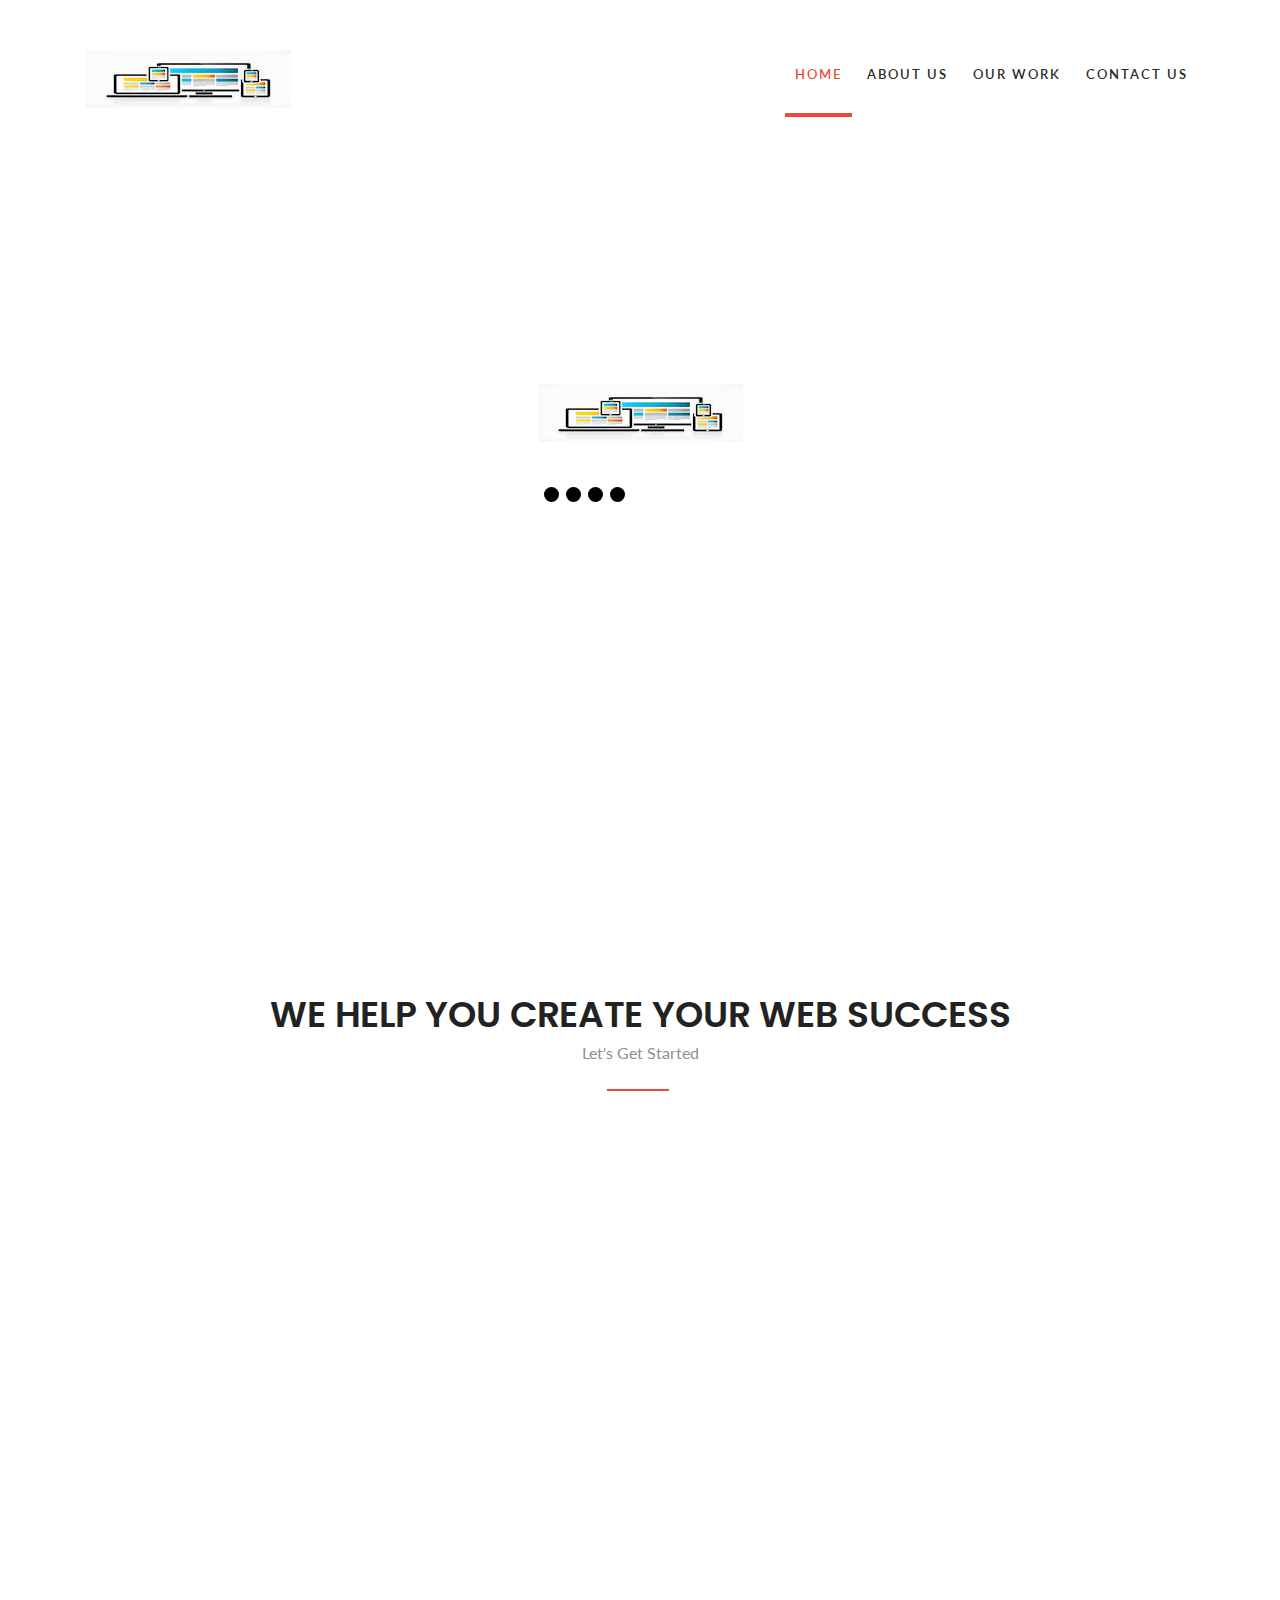
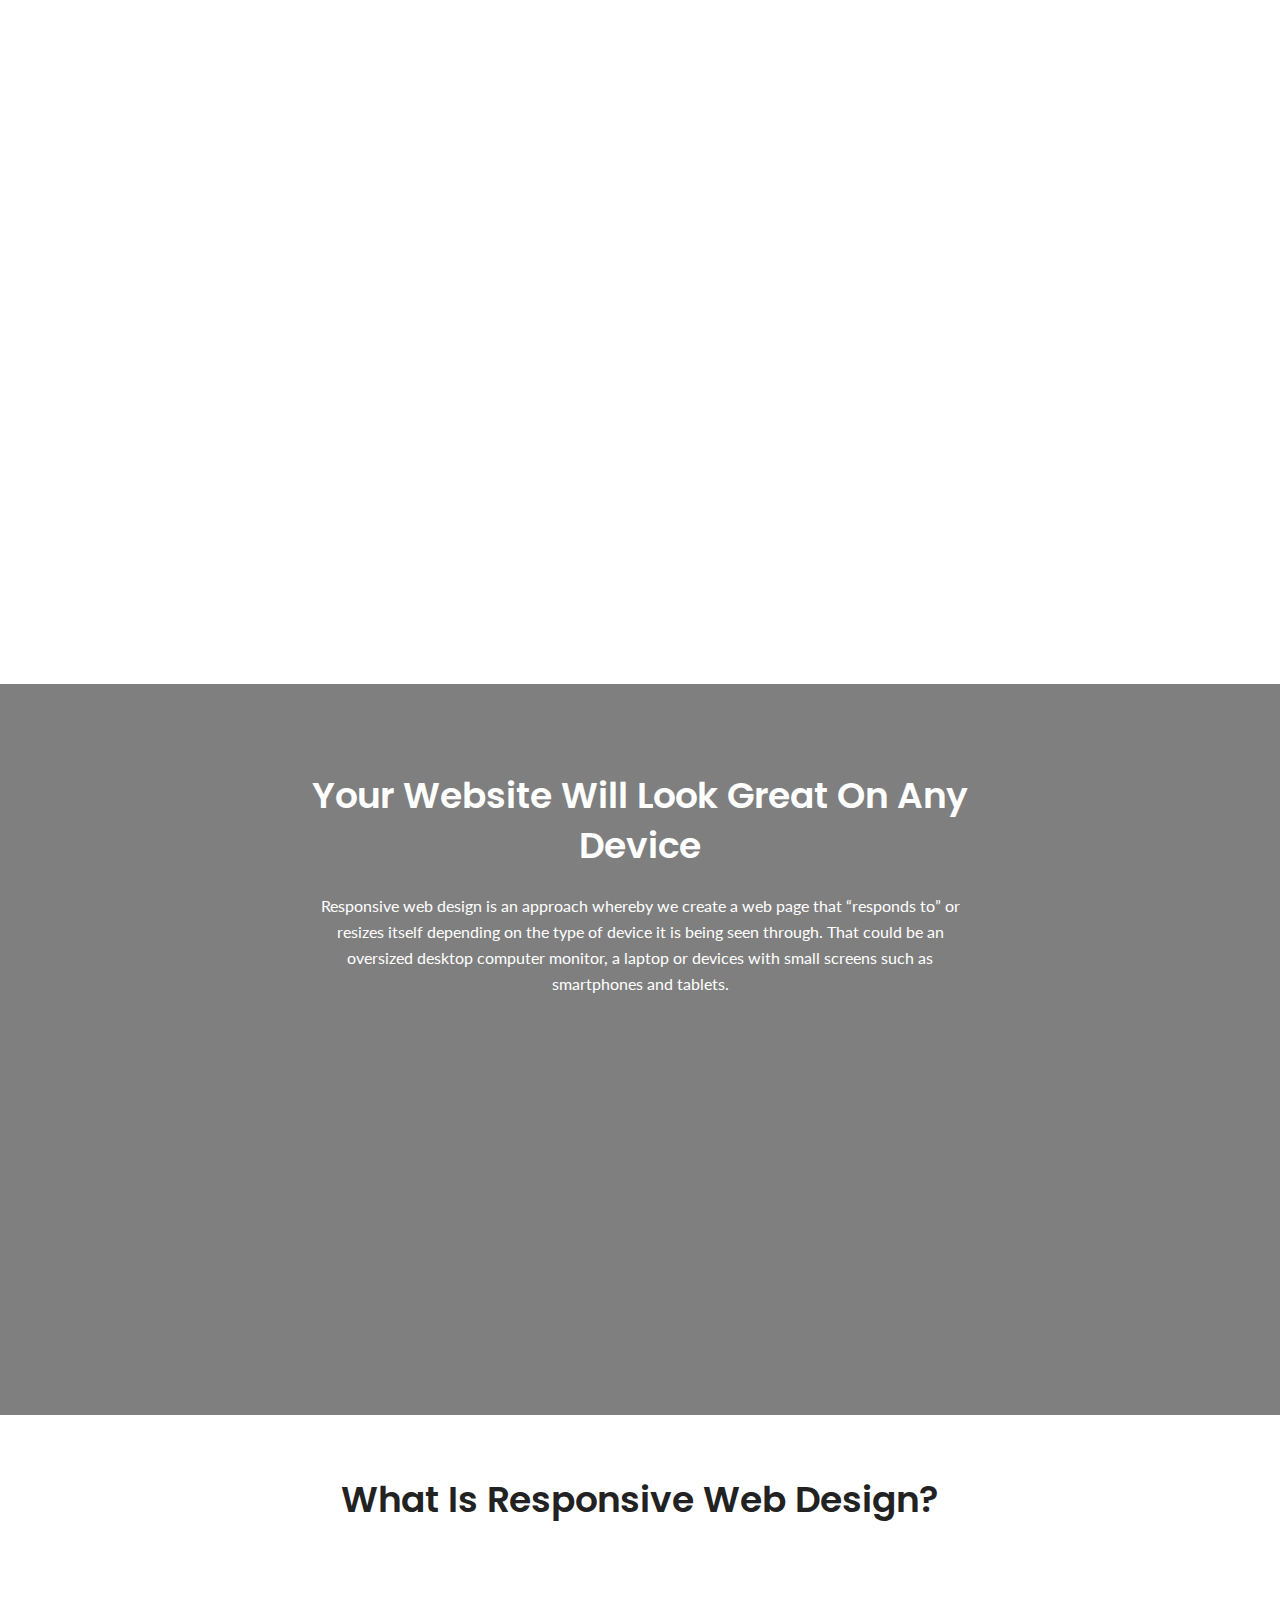
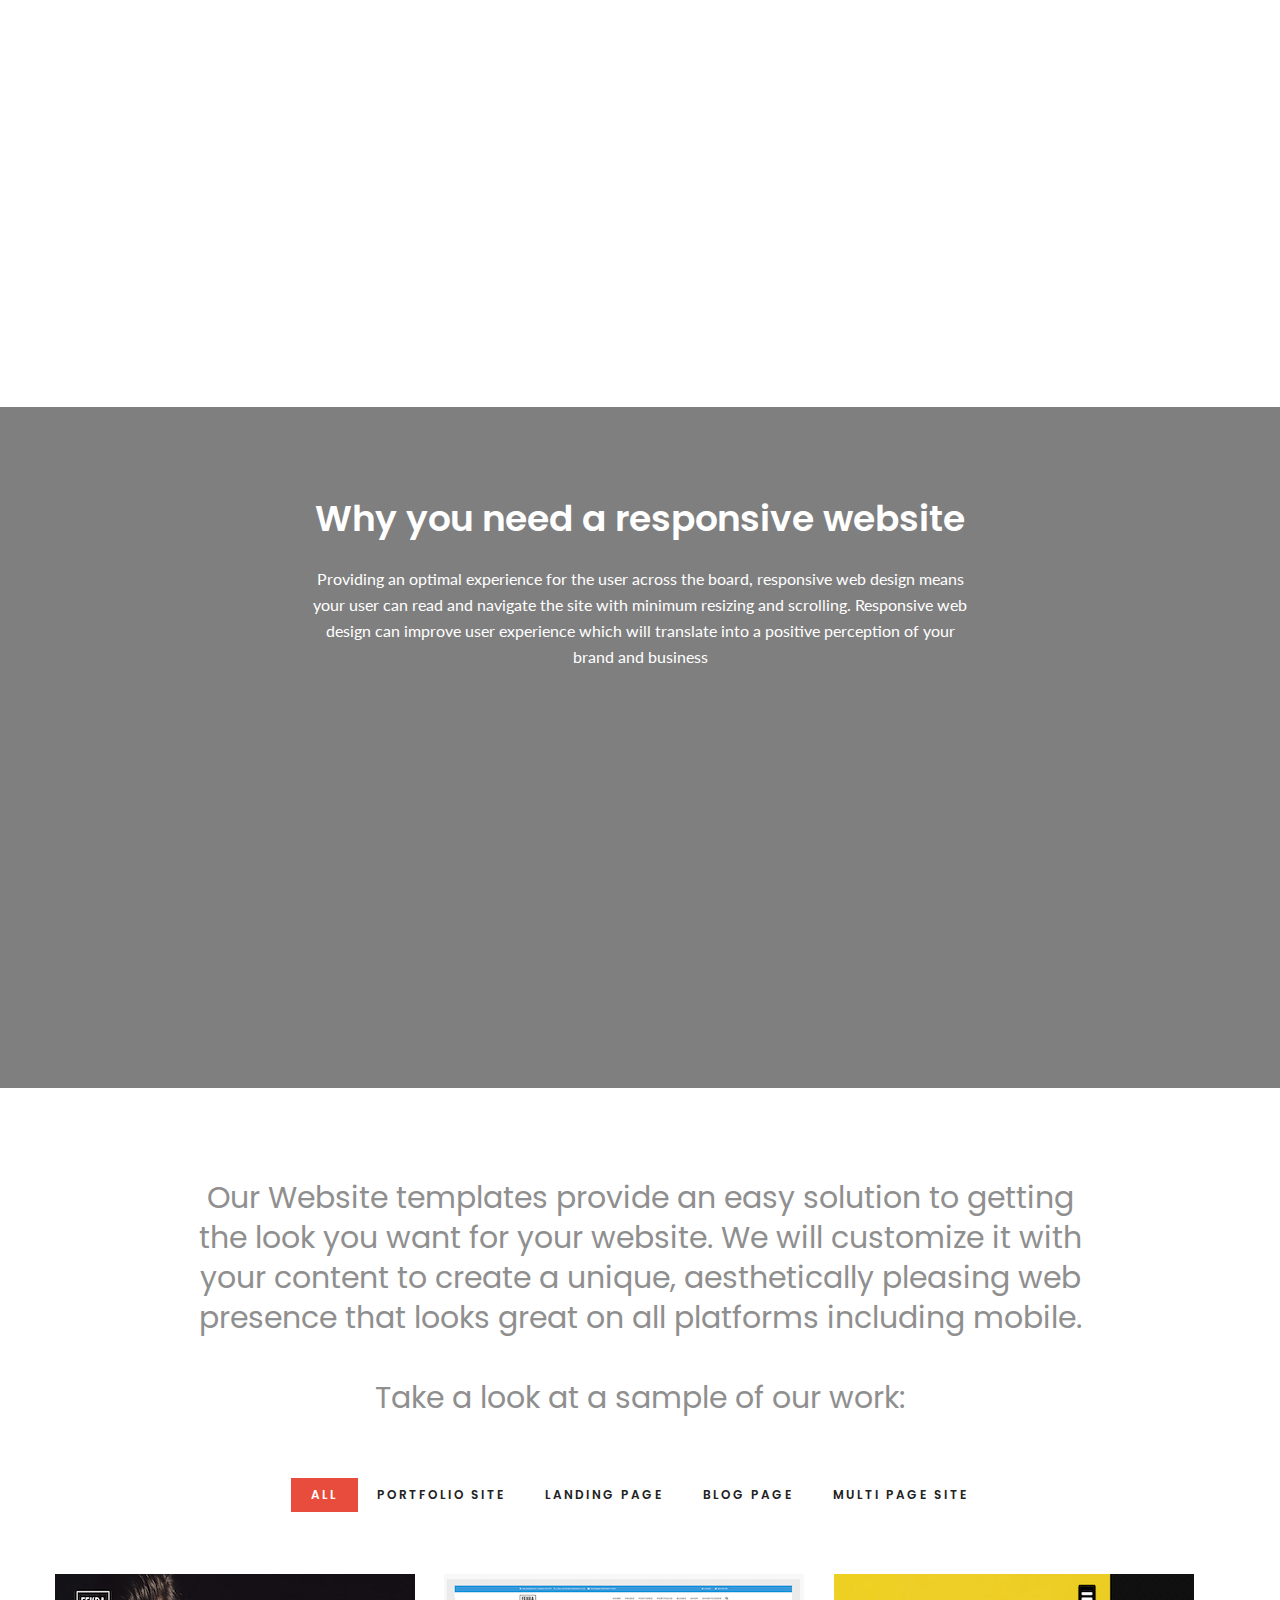
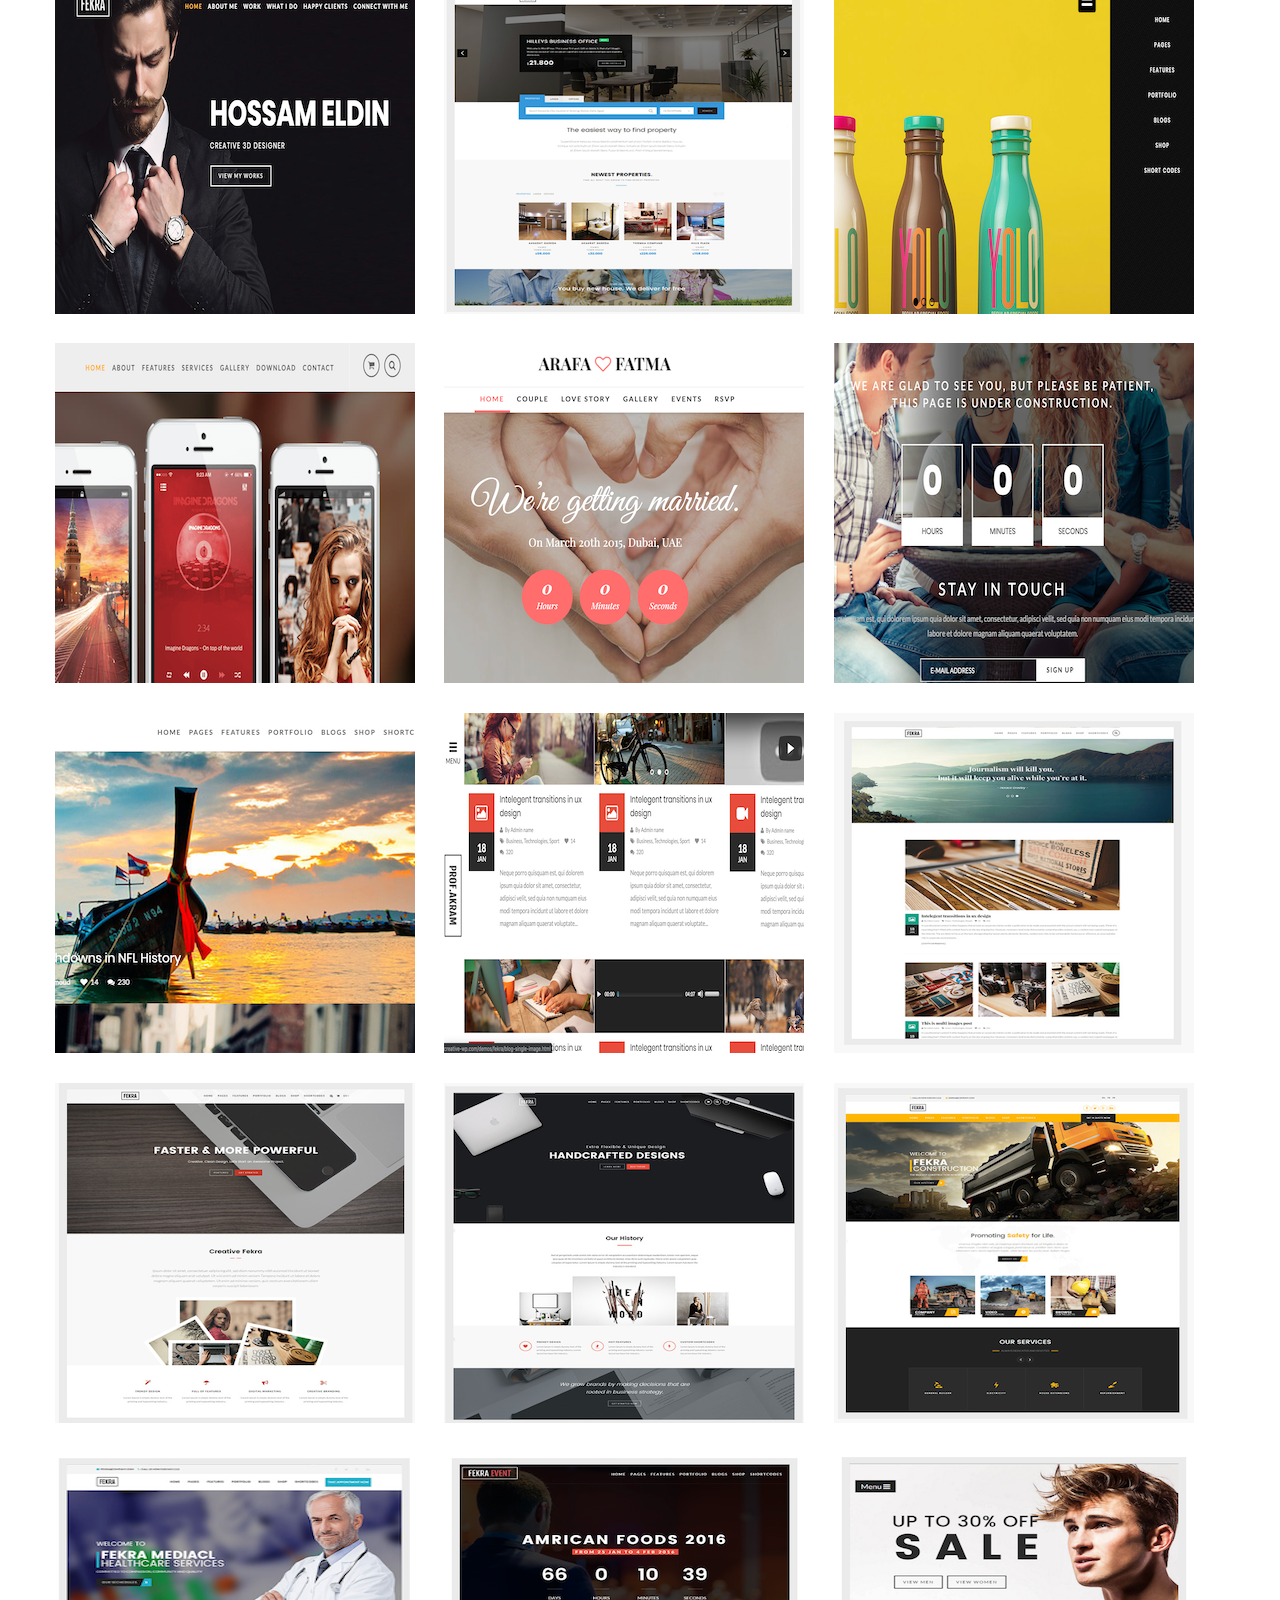
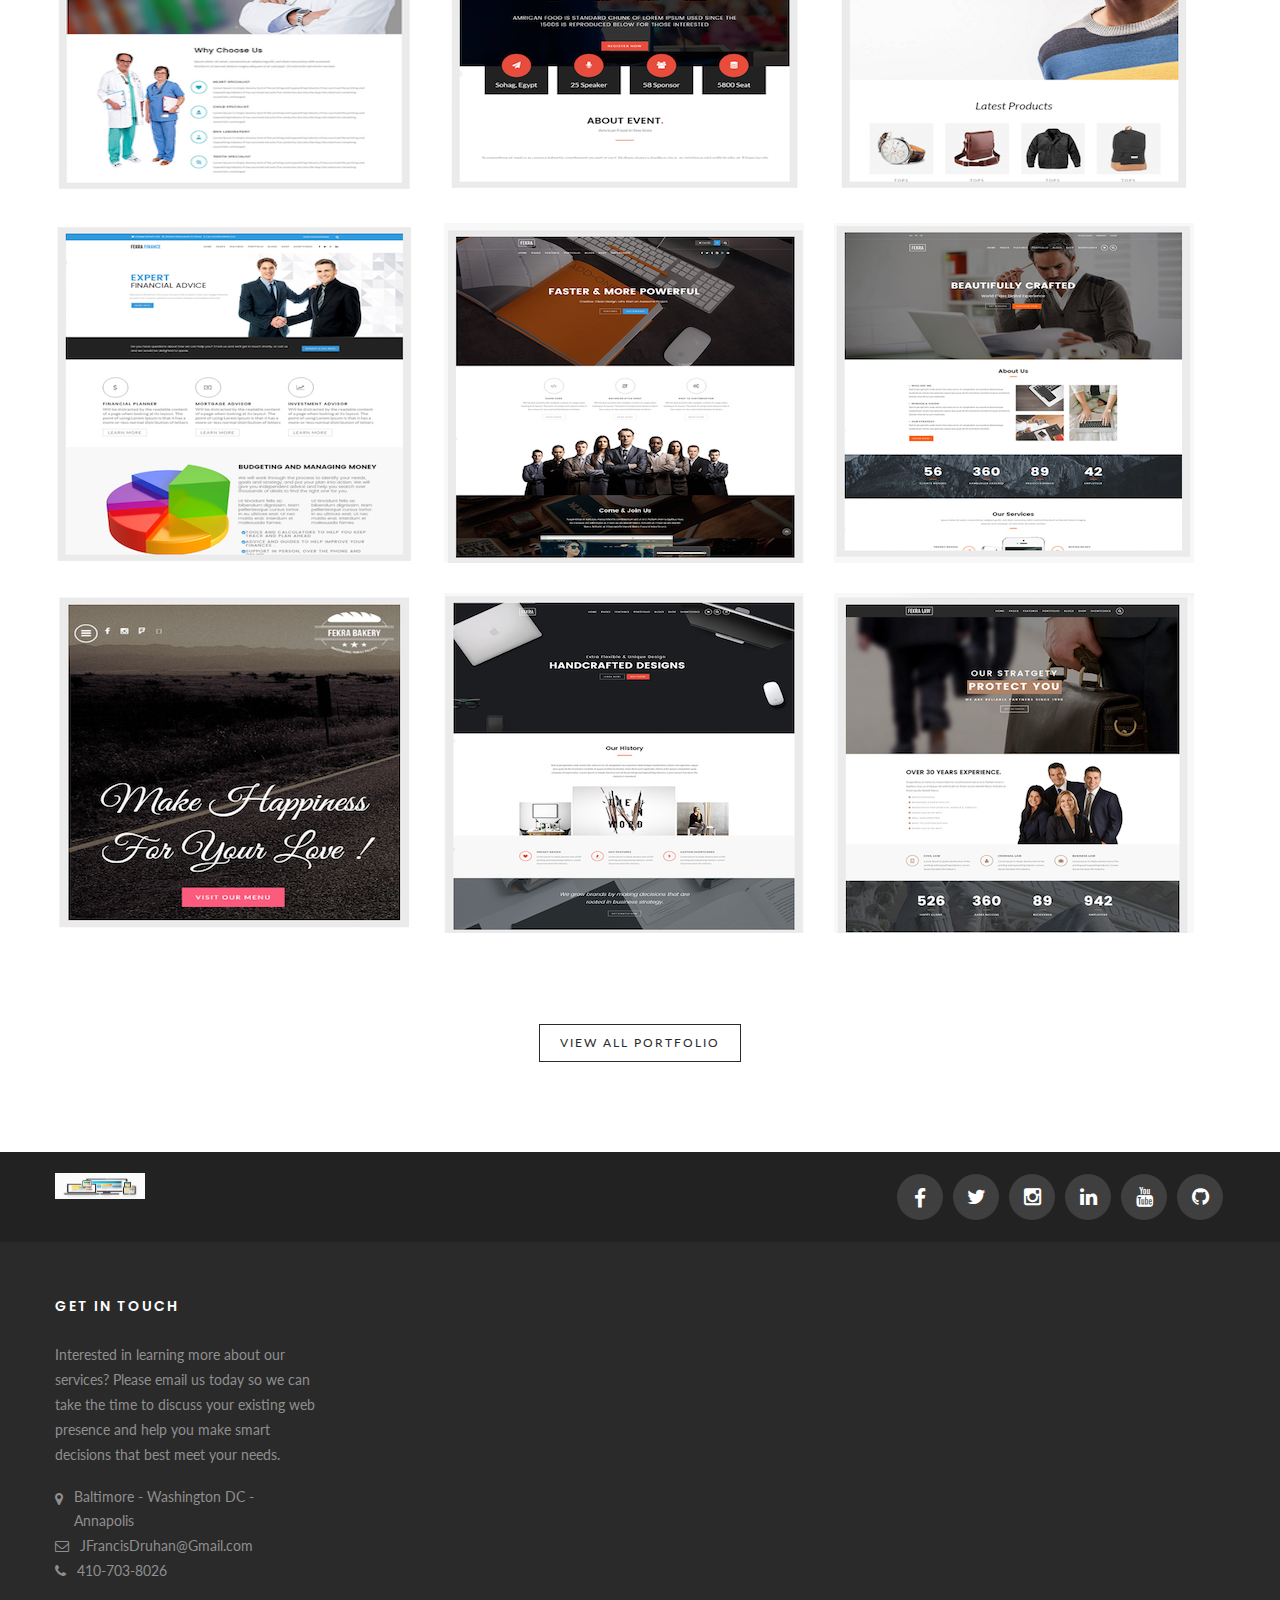
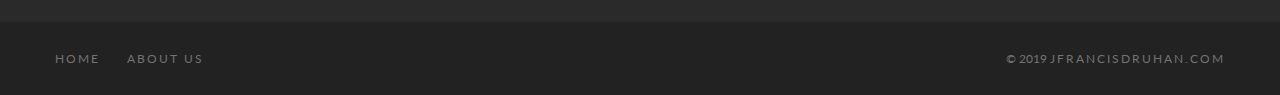
==== commit 821137f1: "update" ====
--- a/index.html
+++ b/index.html
@@ -146,7 +146,6 @@
 									<div class="btn-box add">
                                         <a class="btn btn-f-default" href="#section2">FEATURES</a>
 										<a class="btn btn-f-info" href="php-contact-form-template/formpage.html" target="_blank">Contact Us</a>
-										<a class="btn btn-f-info" href="html5-popup-contact-form/formpage.html" target="_blank">Contact Us2</a>
 									</div>
 								</div>
 							</div>
@@ -310,7 +309,7 @@
 							<div class="col-xs-12">
 								<!-- box -->
 								<div class="box">
-									<h3>Why you need a responsive website?</h3>
+									<h3>Why you need a responsive website</h3>
 									<p>Providing an optimal experience for the user across the board, responsive web design means your user can read and navigate the site with minimum resizing and scrolling. Responsive web design can improve user experience which will translate into a positive perception of your brand and business </p>
 								</div>
 								<img src="images/WebDesignBannerDesign.png" alt="image description" class="img-responsive img" data-animate="fadeInUp" data-delay="300">
@@ -327,16 +326,18 @@
 				<div id="section2">
 				<section class="work-section padding-top-90 padding-bottom-90">
 						<header class="page-heading">
-								<h7 class="lime text-capitalize font-medium margin-bottom-30">Our Website templates provide an easy solution to getting the look you want for your website. We will customize it with your content to create a unique, aesthetically pleasing web presence that looks great on all platforms including mobile</p>
+								<h4>Our Website templates provide an easy solution to getting the look you want for your website. We will customize it with your content to create a unique, aesthetically pleasing web presence that looks great on all platforms including mobile.</p>
+									<br>
+									<p>Take a look at a sample of our work:</p>
 							</header>
 
 						<!-- isotop controls -->
 						<ul id="work-filter" class="list-inline isotop-controls">
 							<li class="active"><a href="#">All</a></li>
-							<li><a data-filter=".work-portfolio" href="#">Portfolio</a></li>
-							<li><a data-filter=".work-fashion" href="#">Fashion</a></li>
-							<li><a data-filter=".work-illustration" href="#">Illustration</a></li>
-							<li><a data-filter=".work-products" href="#">Products</a></li>
+							<li><a data-filter=".work-portfolio" href="#">Portfolio Site</a></li>
+							<li><a data-filter=".work-landingPage" href="#">Landing Page</a></li>
+							<li><a data-filter=".work-blogPage" href="#">Blog Page</a></li>
+							<li><a data-filter=".work-multiPage" href="#">Multi Page Site</a></li>
 						</ul>
 						<div class="container padding-bottom-60">
 							<div class="row">
@@ -363,7 +364,7 @@
 												</div>
 										</div>
 
-										<div class="portfolio-block coll-3 style6 work-portfolio">
+										<div class="portfolio-block coll-3 style6 work-landingPage">
 												<div class="box">
 														<a href="http://creative-wp.com/demos/fekra/index-real-estate.html" target="_blank" class="over">
 															<div class="holder">
@@ -403,7 +404,7 @@
 
 										<!-- portfolio block coll-3 style6 -->
 
-										<div class="portfolio-block coll-3 style6 work-portfolio">
+										<div class="portfolio-block coll-3 style6 work-landingPage">
 												<div class="box">
 														<a href="http://creative-wp.com/demos/fekra/index-applanding-page.html" target="_blank" class="over">
 															<div class="holder">
@@ -422,7 +423,7 @@
 													</div>
 											</div>
 	
-											<div class="portfolio-block coll-3 style6 work-portfolio">
+											<div class="portfolio-block coll-3 style6 work-landingPage">
 													<div class="box">
 															<a href="http://creative-wp.com/demos/fekra/index-onepage-wedding.html" target="_blank" class="over">
 																<div class="holder">
@@ -437,11 +438,11 @@
 																	</div>
 																</div>
 															</a>
-															<img src="images/wedding1.png" alt="Real Estate" class="img-responsive">
+															<img src="images/wedding1.png" alt="Wedding" class="img-responsive">
 														</div>
 												</div>
 	
-												<div class="portfolio-block coll-3 style6 work-portfolio">
+												<div class="portfolio-block coll-3 style6 work-landingPage">
 														<div class="box">
 																<a href="http://creative-wp.com/demos/fekra/comming-soon.html" target="_blank" class="over">
 																	<div class="holder">
@@ -464,7 +465,7 @@
 										
 										<!-- portfolio block coll-3 style6 -->
 
-										<div class="portfolio-block coll-3 style6 work-portfolio">
+										<div class="portfolio-block coll-3 style6 work-blogPage">
 												<div class="box">
 														<a href="http://creative-wp.com/demos/fekra/index-blog.html" target="_blank" class="over">
 															<div class="holder">
@@ -483,7 +484,7 @@
 													</div>
 											</div>
 	
-											<div class="portfolio-block coll-3 style6 work-portfolio">
+											<div class="portfolio-block coll-3 style6 work-blogPage">
 													<div class="box">
 															<a href="http://creative-wp.com/demos/fekra/index-blog-4.html" target="_blank" class="over">
 																<div class="holder">
@@ -502,7 +503,7 @@
 														</div>
 												</div>
 	
-												<div class="portfolio-block coll-3 style6 work-portfolio">
+												<div class="portfolio-block coll-3 style6 work-blogPage">
 														<div class="box">
 																<a href="http://creative-wp.com/demos/fekra/index-blog-2.html" target="_blank" class="over">
 																	<div class="holder">
@@ -522,7 +523,7 @@
 													</div>
 										
 										<!-- portfolio block coll-3 style6 -->
-										<div class="portfolio-block coll-3 style6 work-portfolio">
+										<div class="portfolio-block coll-3 style6 work-landingPage">
 												<div class="box">
 														<a href="http://creative-wp.com/demos/fekra/index-creative.html" target="_blank" class="over">
 															<div class="holder">
@@ -541,7 +542,7 @@
 													</div>
 											</div>
 	
-											<div class="portfolio-block coll-3 style6 work-portfolio">
+											<div class="portfolio-block coll-3 style6 work-multiPage">
 													<div class="box">
 															<a href="http://creative-wp.com/demos/fekra/index-agency.html" target="_blank" class="over">
 																<div class="holder">
@@ -560,7 +561,7 @@
 														</div>
 												</div>
 	
-												<div class="portfolio-block coll-3 style6 work-portfolio">
+												<div class="portfolio-block coll-3 style6 work-landingPage">
 														<div class="box">
 																<a href="http://creative-wp.com/demos/fekra/index-construction.html" target="_blank" class="over">
 																	<div class="holder">
@@ -575,15 +576,185 @@
 																		</div>
 																	</div>
 																</a>
-																<img src="images/Construction1.png" alt="Freelance Portfolio" class="img-responsive">
+																<img src="images/Construction1.png" alt="Construction Company" class="img-responsive">
 															</div>
 													</div>
 										
 										<!-- portfolio block coll-3 style6 -->
+
+										<div class="portfolio-block coll-3 style6 work-multiPage">
+												<div class="box">
+														<a href="http://creative-wp.com/demos/fekra/index-medical.html" target="_blank" class="over">
+															<div class="holder">
+																<div class="frame">
+																	<div class="over-frame">
+																		<!-- <span class="plus">+</span> -->
+																		<strong class="title">Medical Practice Website</strong>
+																		<p>Multi Page Website</p>
+																		<br>
+																		<p>Launch Demo Page</p>
+																	</div>
+																</div>
+															</div>
+														</a>
+														<img src="images/Medical1.png" alt="Medical Practice" class="img-responsive">
+													</div>
+											</div>
+	
+											<div class="portfolio-block coll-3 style6 work-landingPage">
+													<div class="box">
+															<a href="http://creative-wp.com/demos/fekra/index-onepage-events.html" target="_blank" class="over">
+																<div class="holder">
+																	<div class="frame">
+																		<div class="over-frame">
+																			<!-- <span class="plus">+</span> -->
+																			<strong class="title">Event</strong>
+																			<p>Landing Page</p>
+																			<br>
+																		<p>Launch Demo Site</p>
+																		</div>
+																	</div>
+																</div>
+															</a>
+															<img src="images/Event1.png" alt="Event" class="img-responsive">
+														</div>
+												</div>
+	
+												<div class="portfolio-block coll-3 style6 work-multiPage">
+														<div class="box">
+																<a href="http://creative-wp.com/demos/fekra/index-shop.html" target="_blank" class="over">
+																	<div class="holder">
+																		<div class="frame">
+																			<div class="over-frame">
+																				<!-- <span class="plus">+</span> -->
+																				<strong class="title">Online Shop</strong>
+																				<p>Multi Page Website</p>
+																				<br>
+																		<p>Launch Demo Site</p>
+																			</div>
+																		</div>
+																	</div>
+																</a>
+																<img src="images/Shop1.png" alt="Shop" class="img-responsive">
+															</div>
+													</div>
 										
 										<!-- portfolio block coll-3 style6 -->
+
+										<div class="portfolio-block coll-3 style6 work-multiPage">
+												<div class="box">
+														<a href="http://creative-wp.com/demos/fekra/index-finance.html" target="_blank" class="over">
+															<div class="holder">
+																<div class="frame">
+																	<div class="over-frame">
+																		<!-- <span class="plus">+</span> -->
+																		<strong class="title">Finance Page</strong>
+																		<p>Multi Page Website</p>
+																		<br>
+																		<p>Launch Demo Page</p>
+																	</div>
+																</div>
+															</div>
+														</a>
+														<img src="images/Finance1.png" alt="Finance" class="img-responsive">
+													</div>
+											</div>
+	
+											<div class="portfolio-block coll-3 style6 work-multiPage">
+													<div class="box">
+															<a href="http://creative-wp.com/demos/fekra/index-croporate.html" target="_blank" class="over">
+																<div class="holder">
+																	<div class="frame">
+																		<div class="over-frame">
+																			<!-- <span class="plus">+</span> -->
+																			<strong class="title">Croporate Multi Page</strong>
+																			<p>Multi Page Website</p>
+																			<br>
+																		<p>Launch Demo Site</p>
+																		</div>
+																	</div>
+																</div>
+															</a>
+															<img src="images/Corporate1.png" alt="Corporate" class="img-responsive">
+														</div>
+												</div>
+	
+												<div class="portfolio-block coll-3 style6 work-landingPage">
+														<div class="box">
+																<a href="http://creative-wp.com/demos/fekra/index-business.html" target="_blank" class="over">
+																	<div class="holder">
+																		<div class="frame">
+																			<div class="over-frame">
+																				<!-- <span class="plus">+</span> -->
+																				<strong class="title">Business Website</strong>
+																				<p>Multi Page Website</p>
+																				<br>
+																		<p>Launch Demo Site</p>
+																			</div>
+																		</div>
+																	</div>
+																</a>
+																<img src="images/Business1.png" alt="Business" class="img-responsive">
+															</div>
+													</div>
 										
 										<!-- portfolio block coll-3 style6 -->
+										<div class="portfolio-block coll-3 style6 work-landingPage">
+												<div class="box">
+														<a href="http://creative-wp.com/demos/fekra/index-bakery.html" target="_blank" class="over">
+															<div class="holder">
+																<div class="frame">
+																	<div class="over-frame">
+																		<!-- <span class="plus">+</span> -->
+																		<strong class="title">Bakery Landing Page</strong>
+																		<p>Landing Page</p>
+																		<br>
+																		<p>Launch Demo Page</p>
+																	</div>
+																</div>
+															</div>
+														</a>
+														<img src="images/Bakery .png" alt="Freelance Portfolio" class="img-responsive">
+													</div>
+											</div>
+	
+											<div class="portfolio-block coll-3 style6 work-multiPage">
+													<div class="box">
+															<a href="http://creative-wp.com/demos/fekra/index-restaurant.html" target="_blank" class="over">
+																<div class="holder">
+																	<div class="frame">
+																		<div class="over-frame">
+																			<!-- <span class="plus">+</span> -->
+																			<strong class="title">Restaurant Multi Page</strong>
+																			<p>Multi Page Website</p>
+																			<br>
+																		<p>Launch Demo Site</p>
+																		</div>
+																	</div>
+																</div>
+															</a>
+															<img src="images/Agency1.png" alt="Real Estate" class="img-responsive">
+														</div>
+												</div>
+	
+												<div class="portfolio-block coll-3 style6 work-landingPage">
+														<div class="box">
+																<a href="http://creative-wp.com/demos/fekra/index-lawyer.html" target="_blank" class="over">
+																	<div class="holder">
+																		<div class="frame">
+																			<div class="over-frame">
+																				<!-- <span class="plus">+</span> -->
+																				<strong class="title">Law Firm Landing Page</strong>
+																				<p>Landing Page</p>
+																				<br>
+																		<p>Launch Demo Site</p>
+																			</div>
+																		</div>
+																	</div>
+																</a>
+																<img src="images/Law1.png" alt="Law Firm" class="img-responsive">
+															</div>
+													</div>
 										
 										<!-- portfolio block coll-3 style6 -->
 										
@@ -655,62 +826,7 @@
 									<a href="tel:1+4107038026" class="tel"><i class="fa fa-phone"></i> 410-703-8026</a>
 								</div>
 							</div>
-							<div class="col-xs-12 col-sm-6 col-md-3 column2">
-								<!-- f lastest news -->
-								<div class="f-lastest-news">
-									<h5>Latest News</h5>
-									<!-- footer-news-box -->
-									<div class="footer-news-box">
-										<div class="img-box">
-											<a href="#"><img src="http://placehold.it/56x56" alt="image description"></a>
-										</div>
-										<div class="txt">
-											<p><a href="#">Lorem Ipsum is simply dummy text of the printing typese.</a></p>
-											<time datetime="2015-02-02">2 FEB 2015</time>
-										</div>
-									</div>
-									<!-- footer-news-box -->
-									<div class="footer-news-box">
-										<div class="img-box">
-											<a href="#"><img src="http://placehold.it/56x56" alt="image description"></a>
-										</div>
-										<div class="txt">
-											<p><a href="#">Lorem Ipsum is simply dummy text of the printing typese.</a></p>
-											<time datetime="2015-02-02">2 FEB 2015</time>
-										</div>
-									</div>
-								</div>
-							</div>
-							<div class="col-xs-12 col-sm-6 col-md-3 column3 clearfix-sm">
-								<!-- f mailing form -->
-								<div class="f-mailing-form">
-									<h5>Mailing List</h5>
-									<!-- Begin MailChimp Signup Form -->
-									<div id="mc_embed_signup" class="mailing-form">
-										<form action="//htmlbeans.us11.list-manage.com/subscribe/post?u=cb2d5a07fdf0d86c96f260674&amp;id=1103b14a3b" method="post" id="mc-embedded-subscribe-form" name="mc-embedded-subscribe-form" class="validate" target="_blank" novalidate>
-											<div id="mc_embed_signup_scroll">
-											<div class="mc-field-group">
-												<label for="mce-EMAIL">Please enter your email address for our mailing list to keep your self our lastest updated.</label>
-												<input type="email" value="Email Address" name="EMAIL" class="required email" id="mce-EMAIL">
-											</div>
-											<div id="mce-responses" class="clear">
-												<div class="response" id="mce-error-response" style="display:none"></div>
-												<div class="response" id="mce-success-response" style="display:none"></div>
-											</div>    <!-- real people should not fill this in and expect good things - do not remove this or risk form bot signups-->
-											<div style="position: absolute; left: -5000px;"><input type="text" name="b_cb2d5a07fdf0d86c96f260674_1103b14a3b" tabindex="-1" value=""></div>
-											<div class="clear">
-												<button type="submit" class="btn btn-submit button" name="subscribe" id="mc-embedded-subscribe"><i class="fa fa-heart"></i> THANKS</button>
-											</div>
-											</div>
-										</form>
-									</div>
-									<!--End mc_embed_signup-->
-								</div>
-							</div>
-							<!-- <div class="col-xs-12 col-sm-6 col-md-3 column4">
-								<h5>Flickr Stream</h5>
-                                    <div class="insta-box flickr-feed" data-id="44802888@N04" data-count="8" data-lightbox="gallery"></div>
-							</div> -->
+							
 						</div>
 					</div>
 				</div>
@@ -726,8 +842,8 @@
 										<li><a href="index.html">Home</a></li>
 										<li><a href="https://jfrancisdruhan.com/#about_me" target="_blank">About Us</a></li>
 										<!-- <li><a href="#">Career</a></li> -->
-										<li><a href="#">Privacy Policy</a></li>
-										<li><a href="#">Use of Terms</a></li>
+										<!-- <li><a href="#">Privacy Policy</a></li> -->
+										<!-- <li><a href="#">Use of Terms</a></li> -->
 									</ul>
 									<span class="copyright">&copy; 2019 <a href="https://jfrancisdruhan.com/#about_me" target="_blank">jfrancisdruhan.com</a></span>
 								</div>
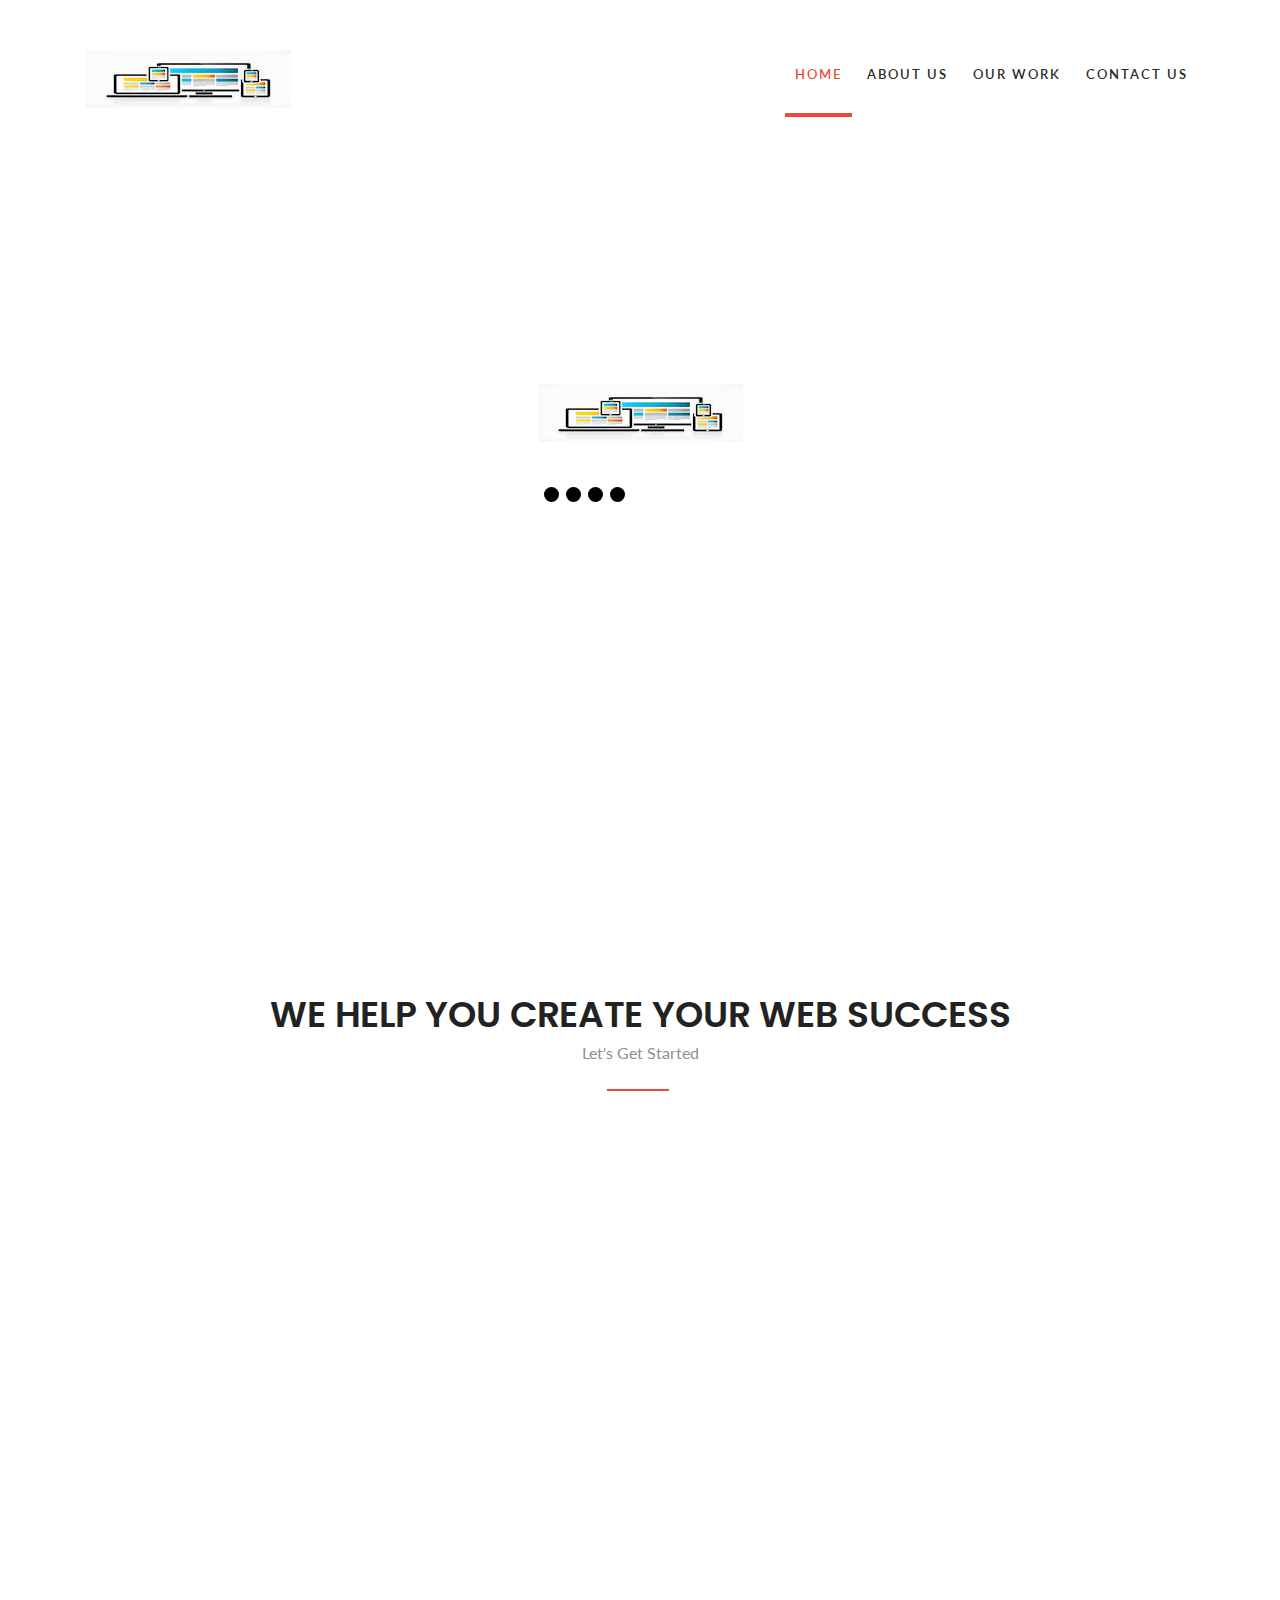
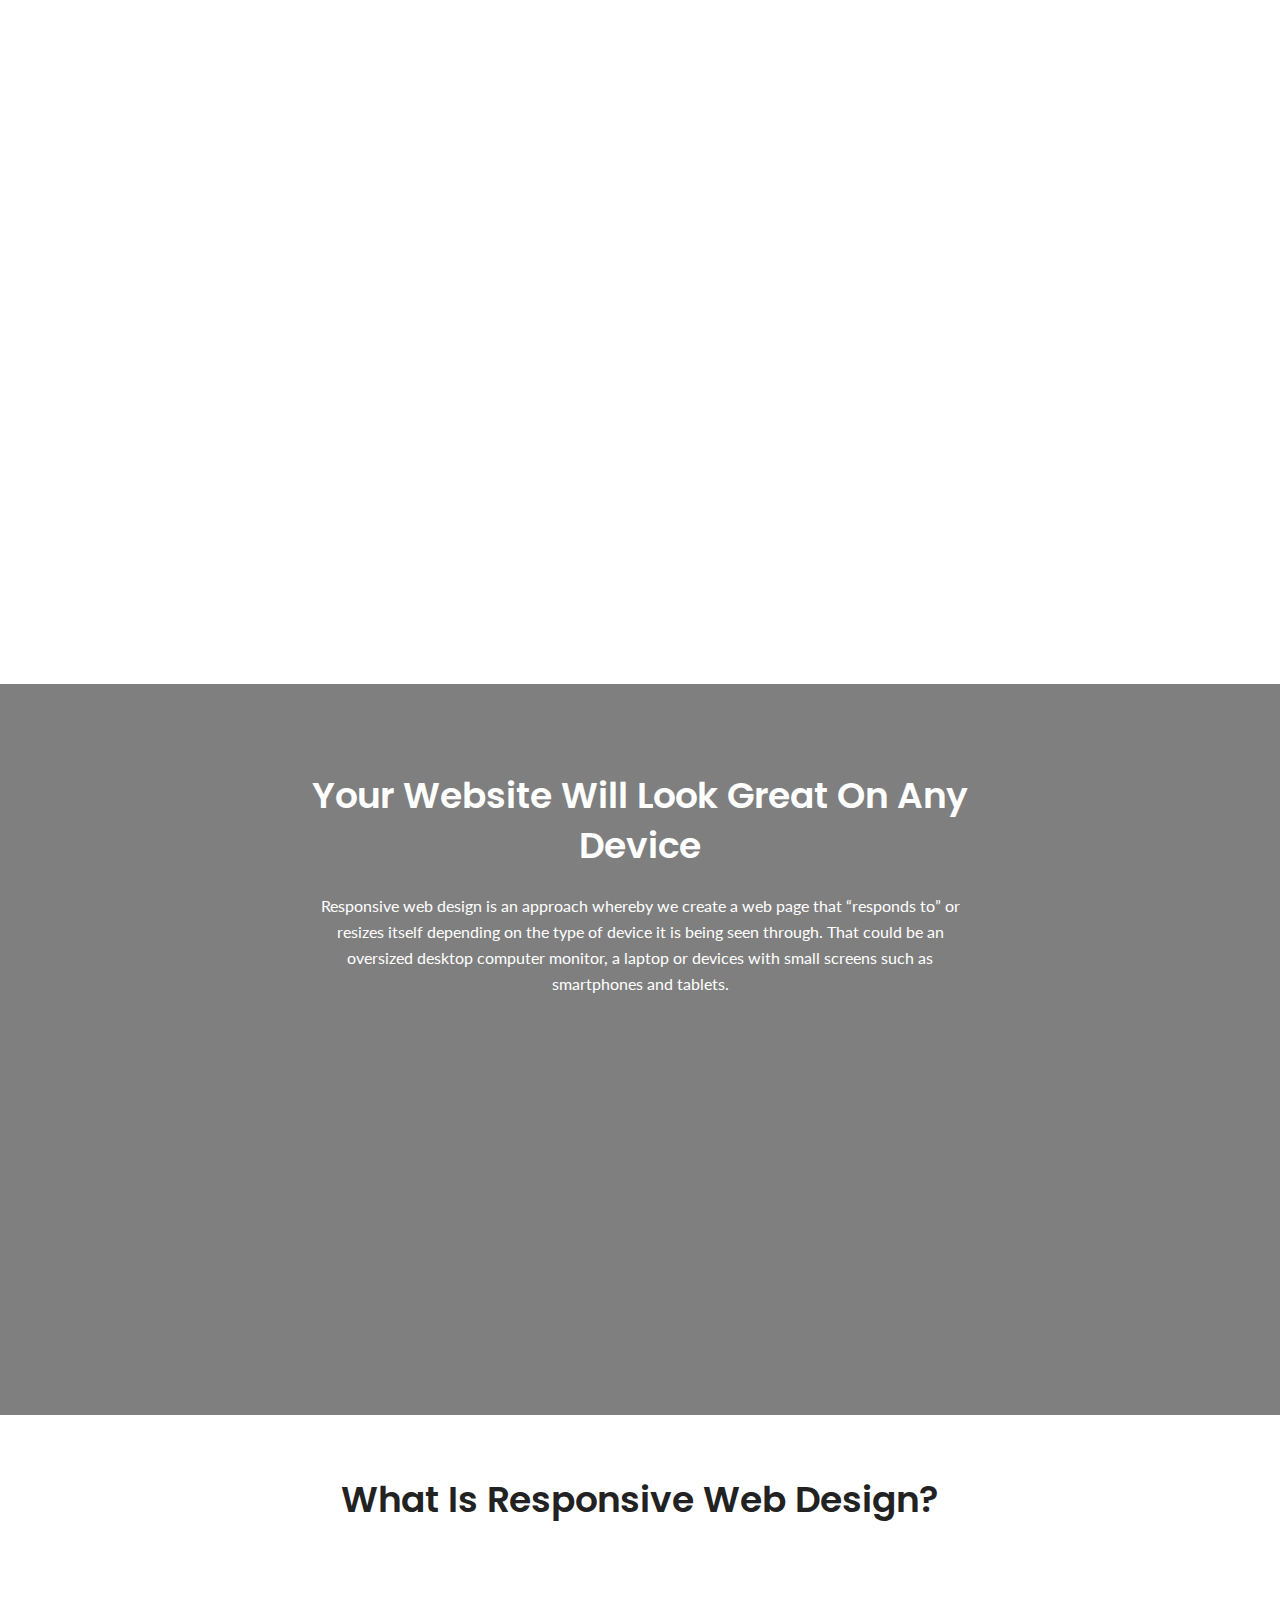
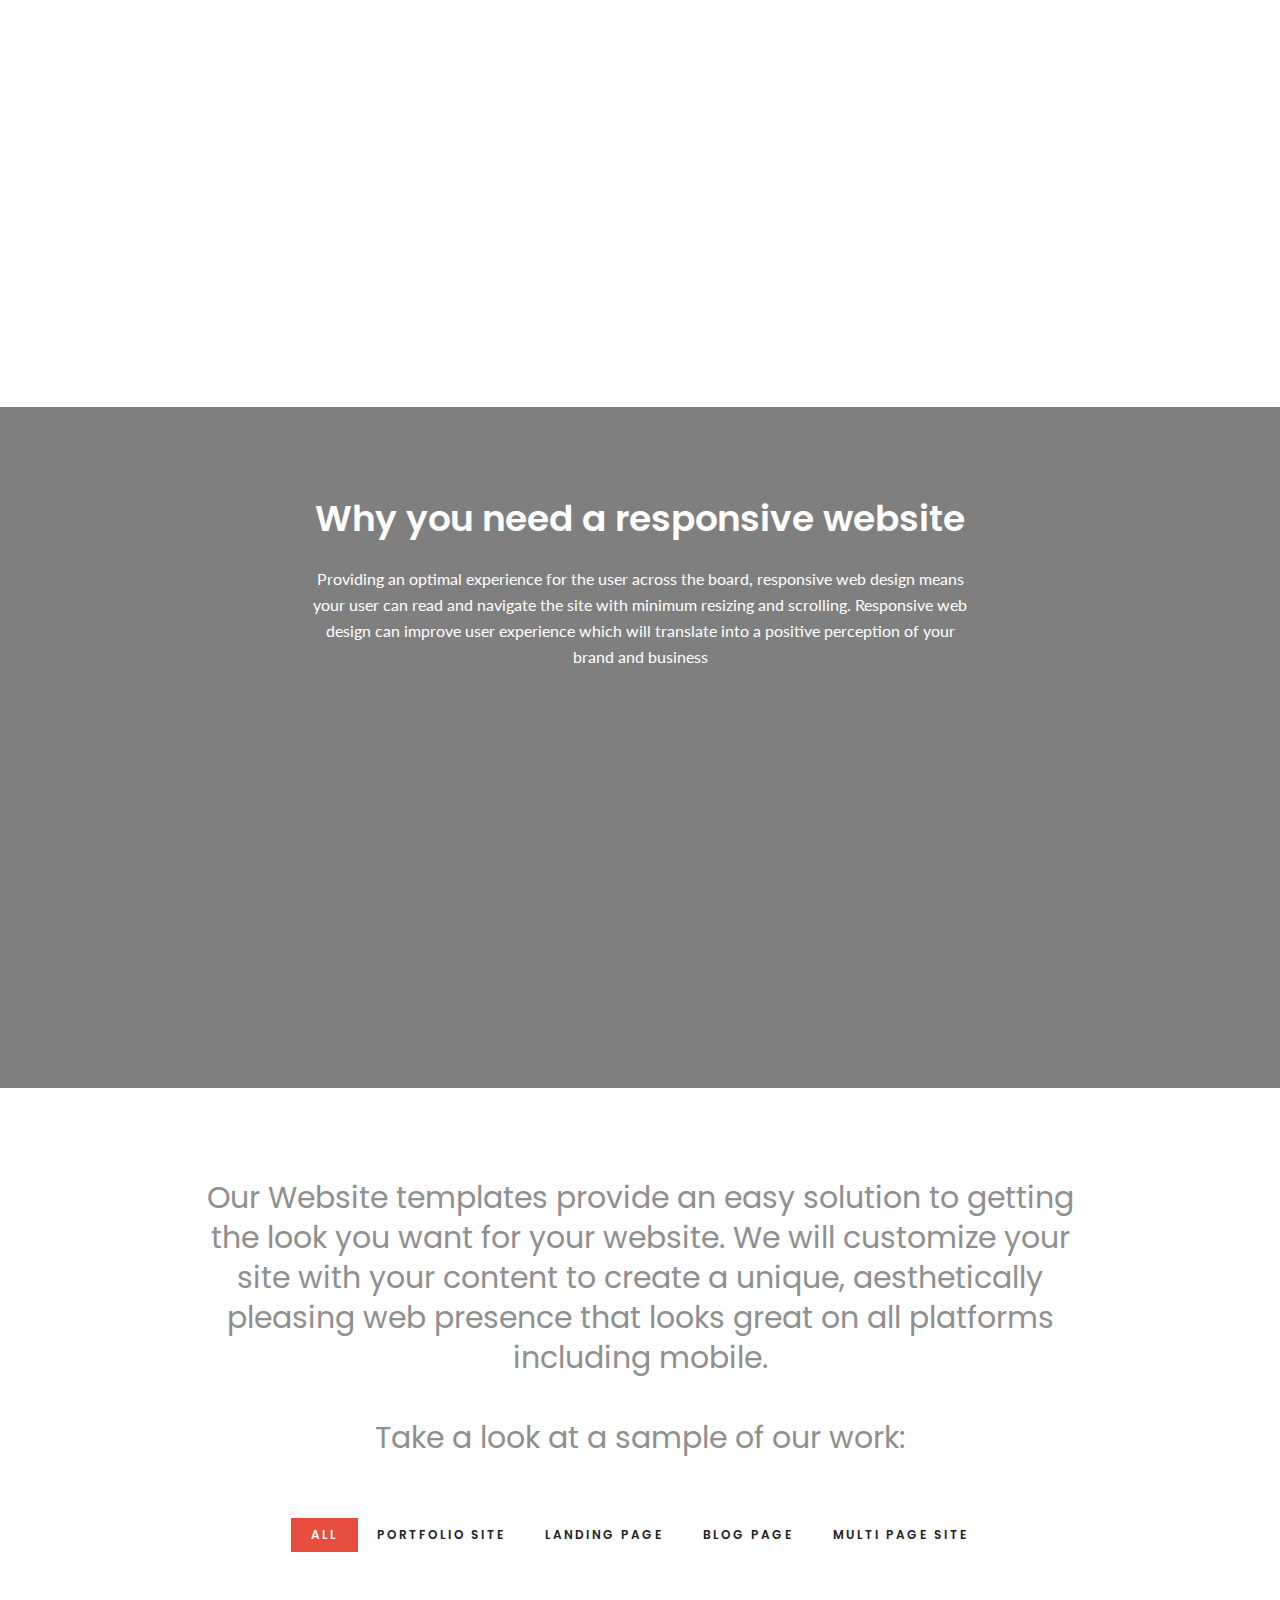
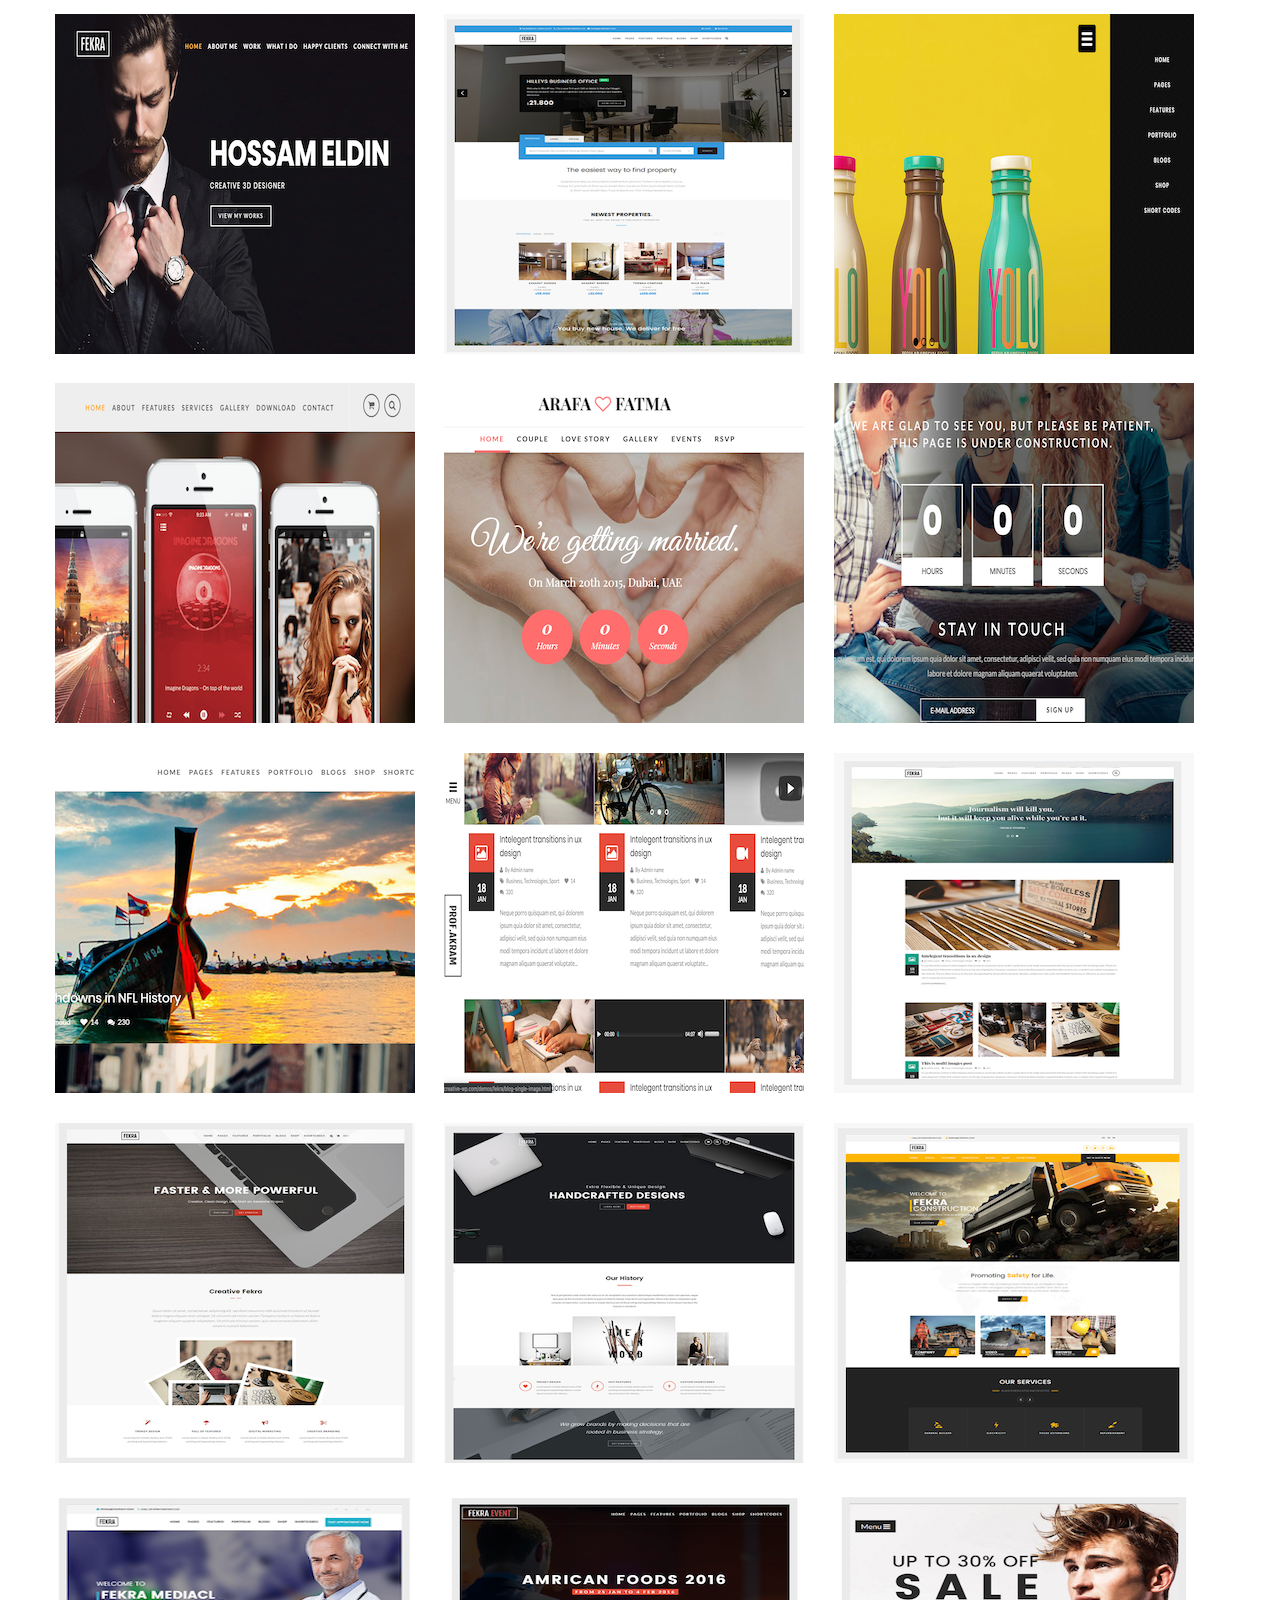
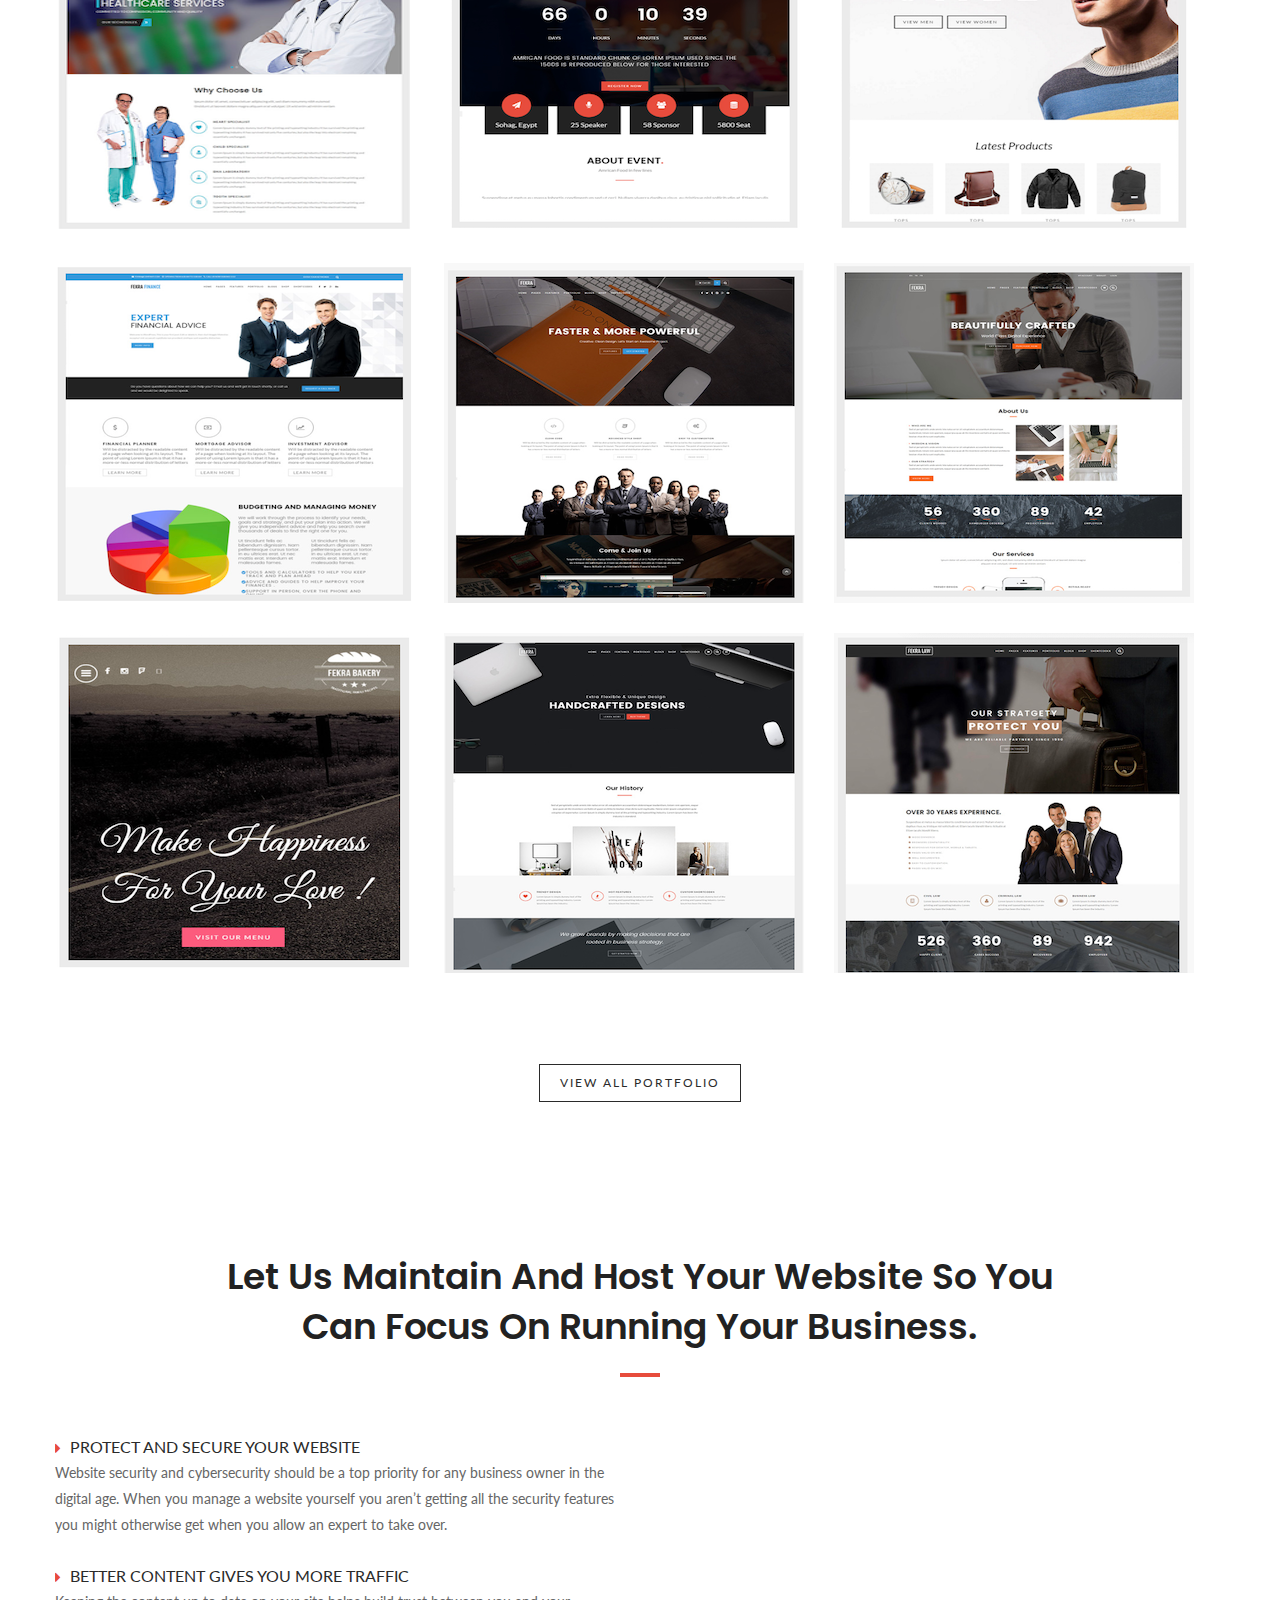
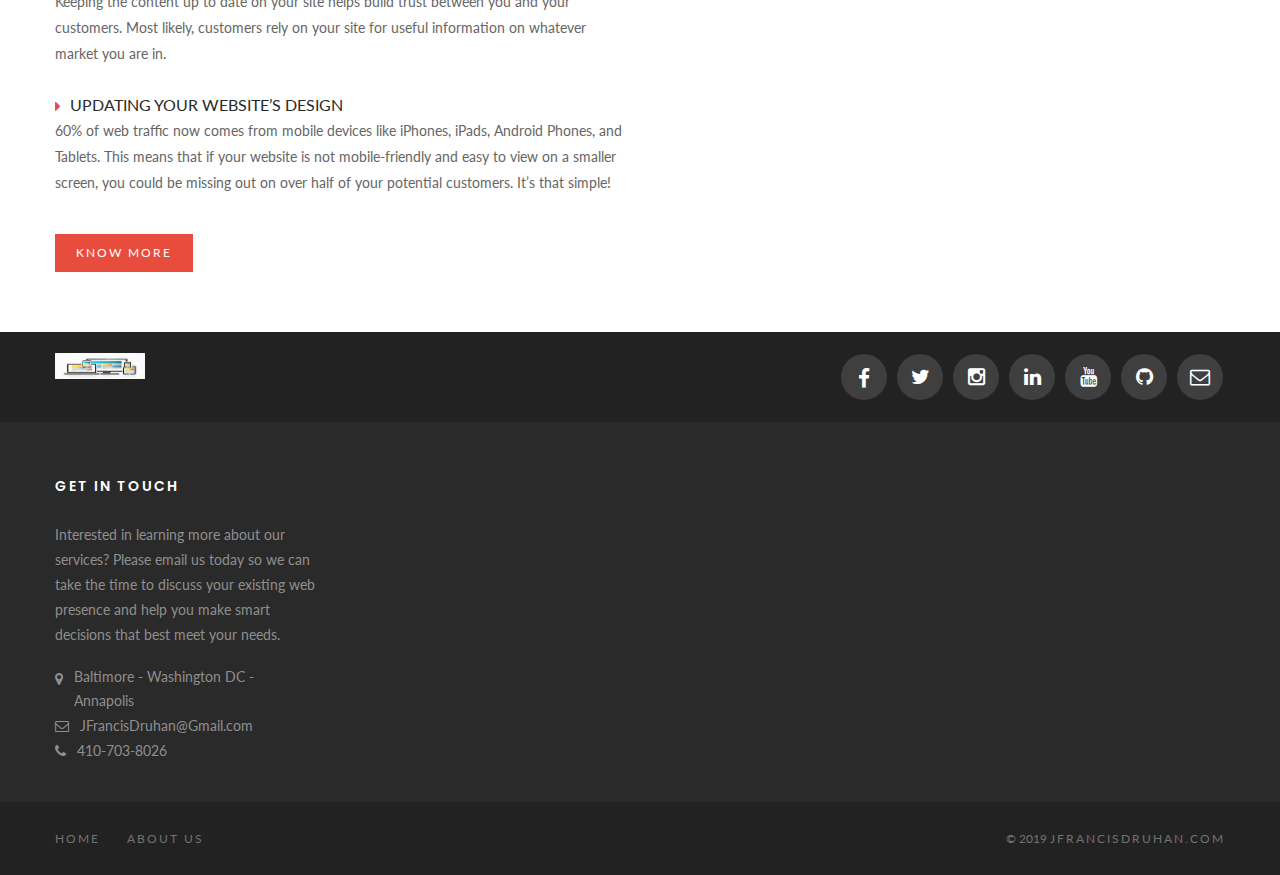
==== commit d8a343fd: "update" ====
--- a/index.html
+++ b/index.html
@@ -326,7 +326,7 @@
 				<div id="section2">
 				<section class="work-section padding-top-90 padding-bottom-90">
 						<header class="page-heading">
-								<h4>Our Website templates provide an easy solution to getting the look you want for your website. We will customize it with your content to create a unique, aesthetically pleasing web presence that looks great on all platforms including mobile.</p>
+								<h4>Our Website templates provide an easy solution to getting the look you want for your website. We will customize your site with your content to create a unique, aesthetically pleasing web presence that looks great on all platforms including mobile.</p>
 									<br>
 									<p>Take a look at a sample of our work:</p>
 							</header>
@@ -768,6 +768,49 @@
 						   <a class="btn btn-dark" href="portfolio-masonry-5column-fullwidth.html">VIEW ALL PORTFOLIO</a>
 						</div>
 					</div>
+					</section>
+
+					<section class="about-section padding-top-60 padding-bottom-60 container">
+						<!-- page heading small -->
+						<header class="page-heading small">
+							<h2 class="heading lime text-capitalize font-medium">Let us maintain and host your website so you can focus on running your business.</h2>
+						</header>
+						<div class="row">
+							<div class="col-xs-12 col-md-6">
+								<!-- box -->
+								<div class="box">
+									<h3><i class="fa fa-caret-right"></i>PROTECT AND SECURE YOUR WEBSITE</h3>
+									<p>Website security and cybersecurity should be a top priority for any business owner in the digital age. When you manage a website yourself you aren’t getting all the security features you might otherwise get when you allow an expert to take over.</p>
+								</div>
+								<!-- box -->
+								<div class="box">
+									<h3><i class="fa fa-caret-right"></i>Better Content Gives You More Traffic</h3>
+									<p>Keeping the content up to date on your site helps build trust between you and your customers. Most likely, customers rely on your site for useful information on whatever market you are in.</p>
+								</div>
+								<!-- box -->
+								<div class="box">
+									<h3><i class="fa fa-caret-right"></i>Updating Your Website’s Design</h3>
+									<p>60% of web traffic now comes from mobile devices like iPhones, iPads, Android Phones, and Tablets. This means that if your website is not mobile-friendly and easy to view on a smaller screen, you could be missing out on over half of your potential customers. It’s that simple!</p>
+								</div>
+								<a href="page9MaintainAndHost.html" class="btn know-more">KNOW MORE</a>
+							</div>
+							<div class="col-xs-12 col-sm-6 col-md-3">
+								<!-- img-box -->
+								<div class="img-box" data-animate="fadeInUp" data-delay="150">
+									<img src="images/MaintainAndHost1.jpg" alt="image description" class="img-responsive">
+								</div>
+								<!-- img-box -->
+								<div class="img-box" data-animate="fadeInUp" data-delay="200">
+									<img src="images/MaintainAndHost3.jpg" alt="Maintain And Host" class="img-responsive">
+								</div>
+							</div>
+							<div class="col-xs-12 col-sm-6 col-md-3">
+								<!-- img-box -->
+								<div class="img-box" data-animate="fadeInRight" data-delay="300">
+									<img src="images/MaintainAndHost4.jpg" alt="Maintain And Host" class="img-responsive">
+								</div>
+							</div>
+						</div>
 					</section>
 
 				
@@ -797,12 +840,13 @@
 									<div class="logo"><a href="#"><img src="images/LogoImage.jpg" alt="fekra"></a></div>
 									<!-- footer-social -->
 									<ul class="list-inline footer-social">
-										<li class="facebook"><a href="#"><i class="fa fa-facebook"></i></a></li>
-										<li class="twitter"><a href="#"><i class="fa fa-twitter"></i></a></li>
-										<li class="instagram"><a href="#"><i class="fa fa-instagram"></i></a></li>
-										<li class="linkedin"><a href="#"><i class="fa fa-linkedin"></i></a></li>
-										<li class="youtube"><a href="#"><i class="fa fa-youtube"></i></a></li>
-										<li class="github"><a href="#"><i class="fa fa-github"></i></a></li>
+										<li class="facebook"><a href="https://www.facebook.com/Reimagine-Web-Creation-118634712872854/" target="_blank"><i class="fa fa-facebook"></i></a></li>
+										<li class="twitter"><a href="https://twitter.com/home" target="_blank"><i class="fa fa-twitter"></i></a></li>
+										<li class="instagram"><a href="https://www.instagram.com/reimagine.web.creation/" target="_blank"><i class="fa fa-instagram"></i></a></li>
+										<li class="linkedin"><a href="https://www.linkedin.com/in/john-druhan-8aa16225/" target="_blank"><i class="fa fa-linkedin"></i></a></li>
+										<li class="youtube"><a href="https://www.youtube.com/user/jdthemobiledj" target="_blank"><i class="fa fa-youtube"></i></a></li>
+										<li class="github"><a href="https://github.com/JohnDruhan" target="_blank"><i class="fa fa-github"></i></a></li>
+										<li class="email"><a href="mailto:JFrancisDruhan@Gmail.com" target="_blank" class="email"><i class="fa fa-envelope-o"></i></a></li>
 									</ul>
 								</div>
 							</div>
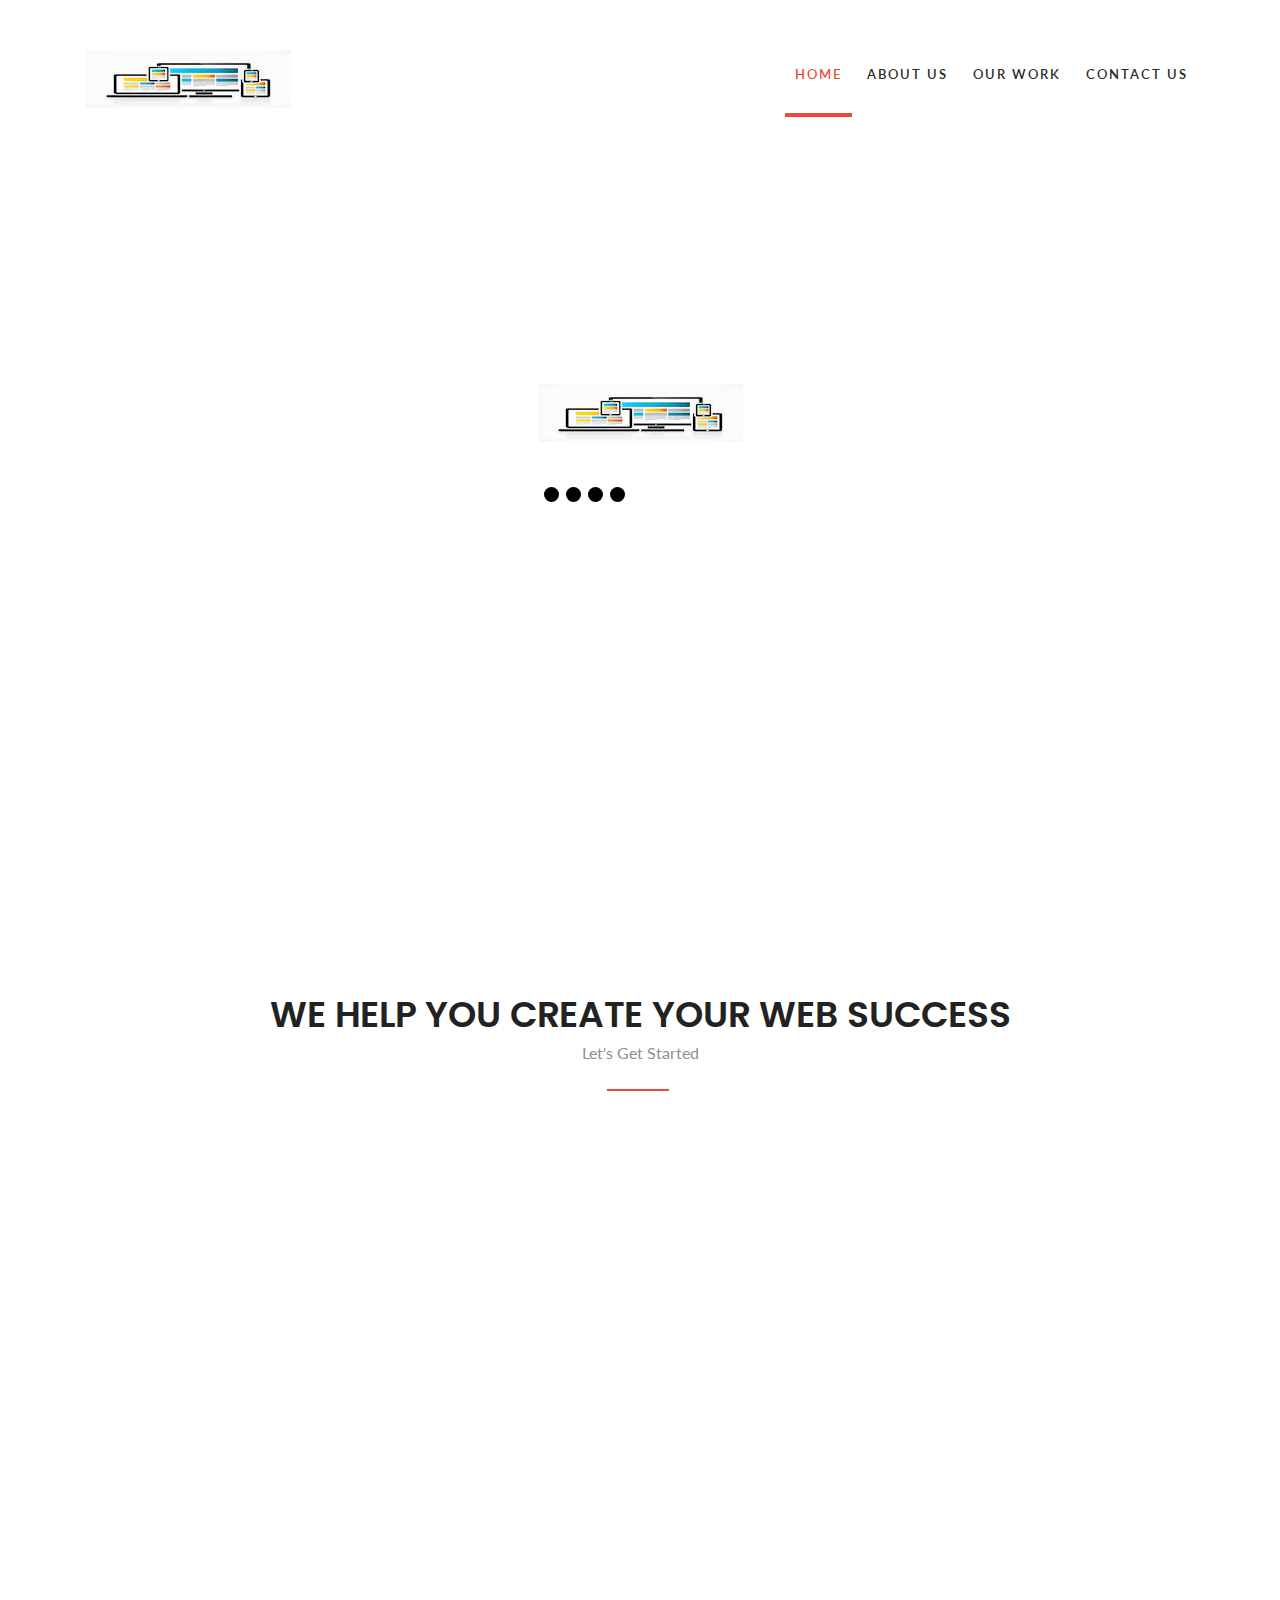
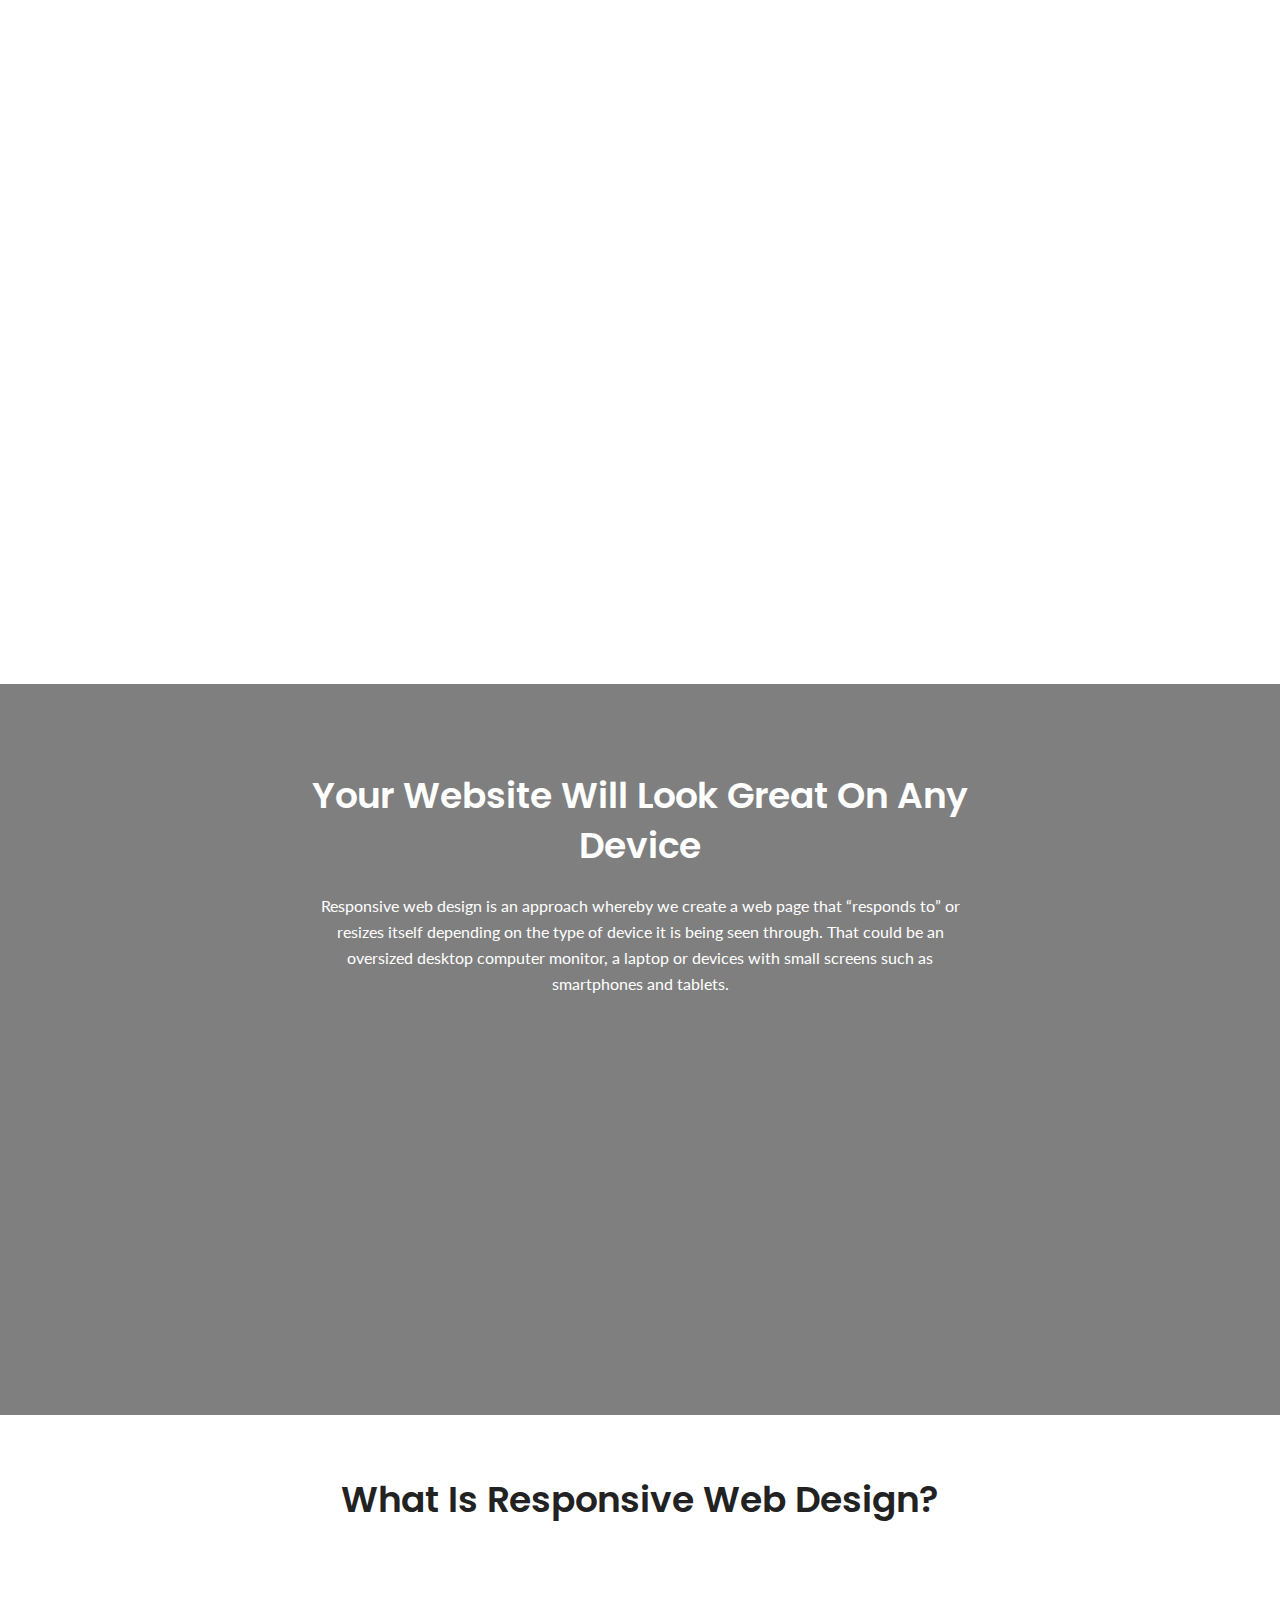
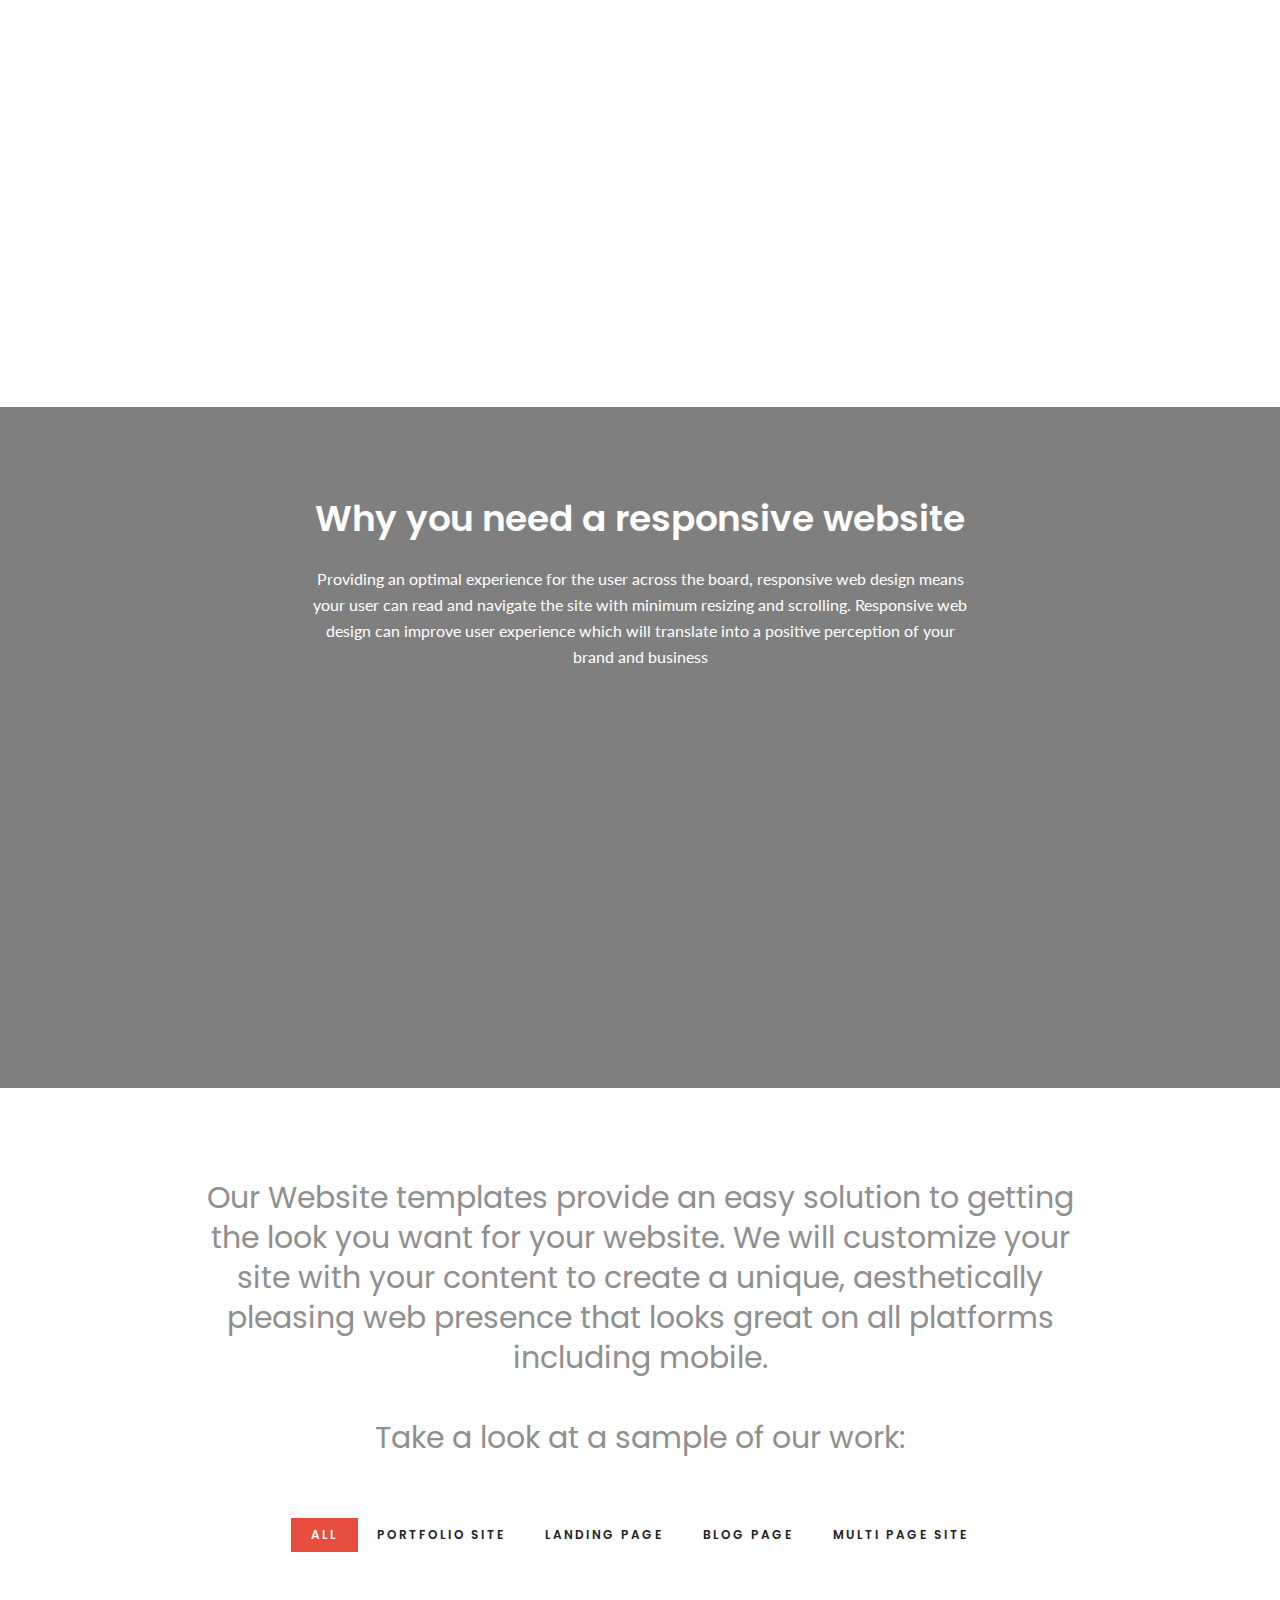
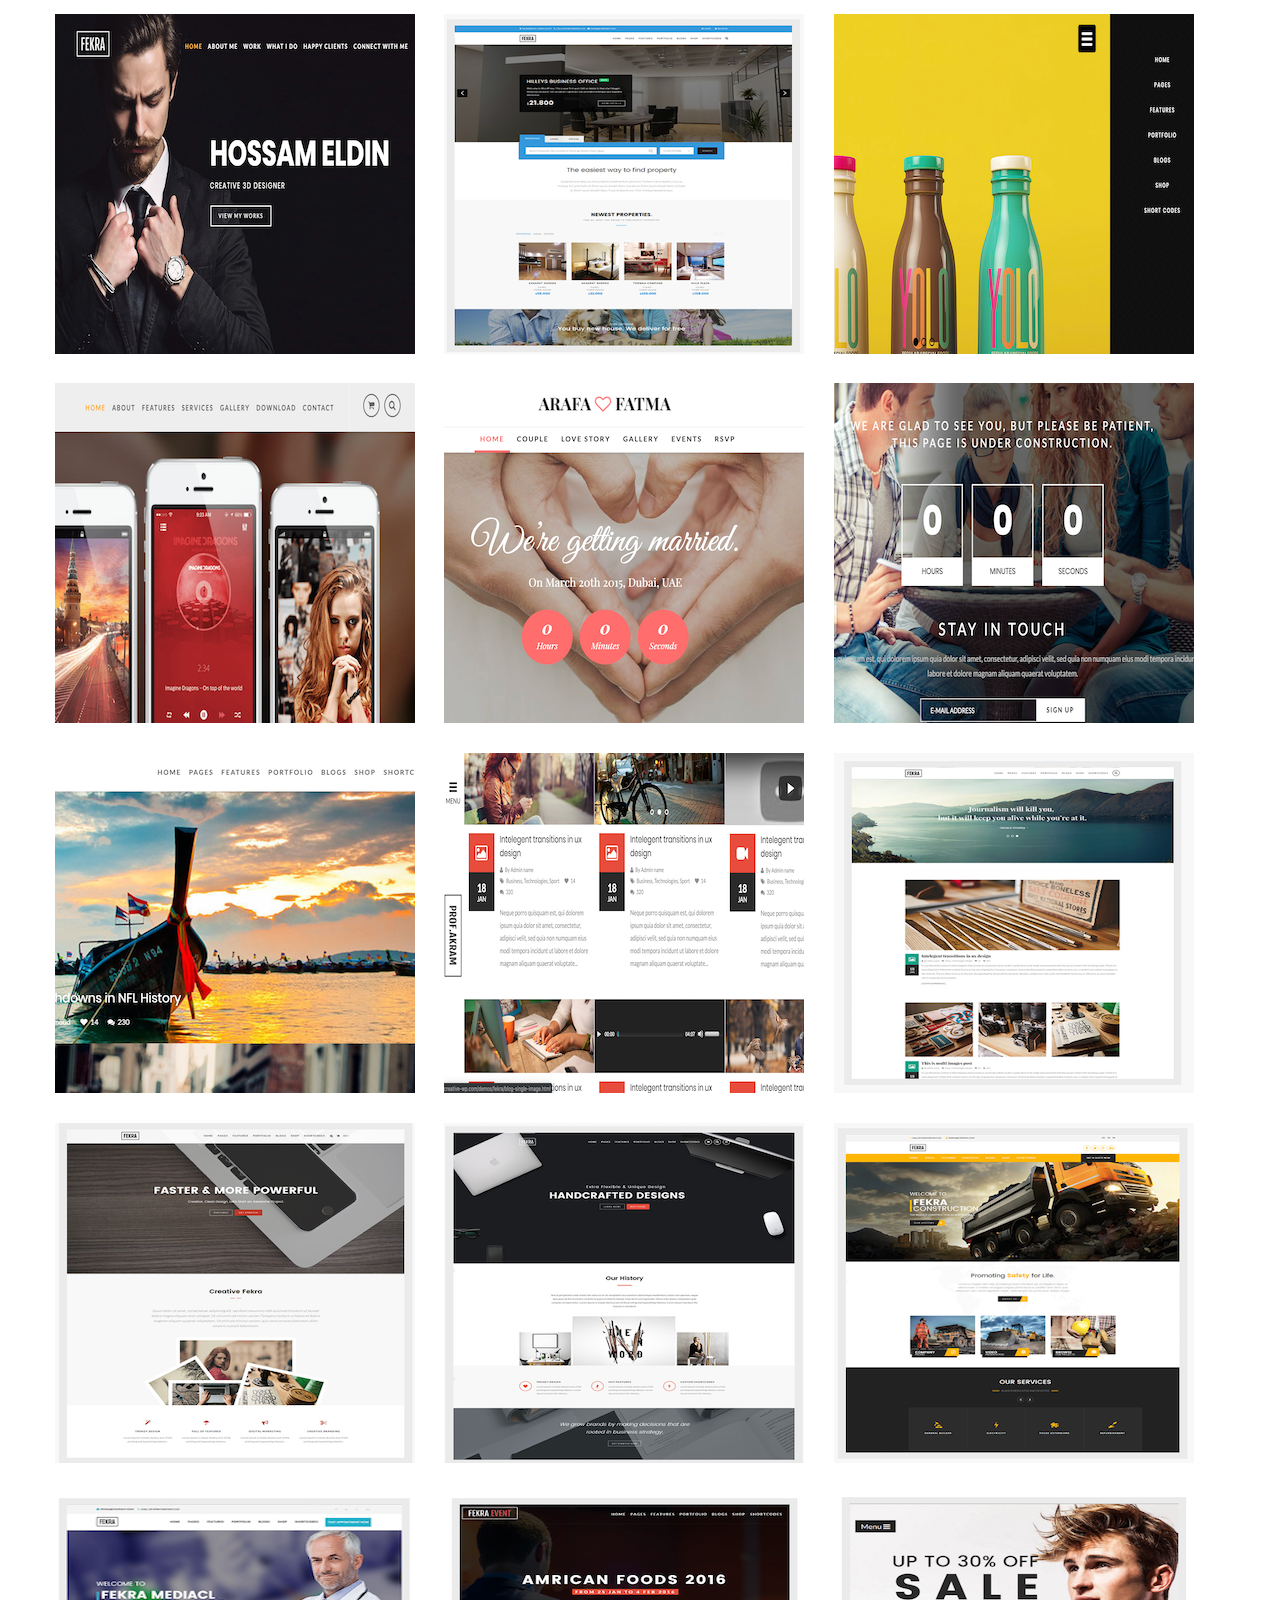
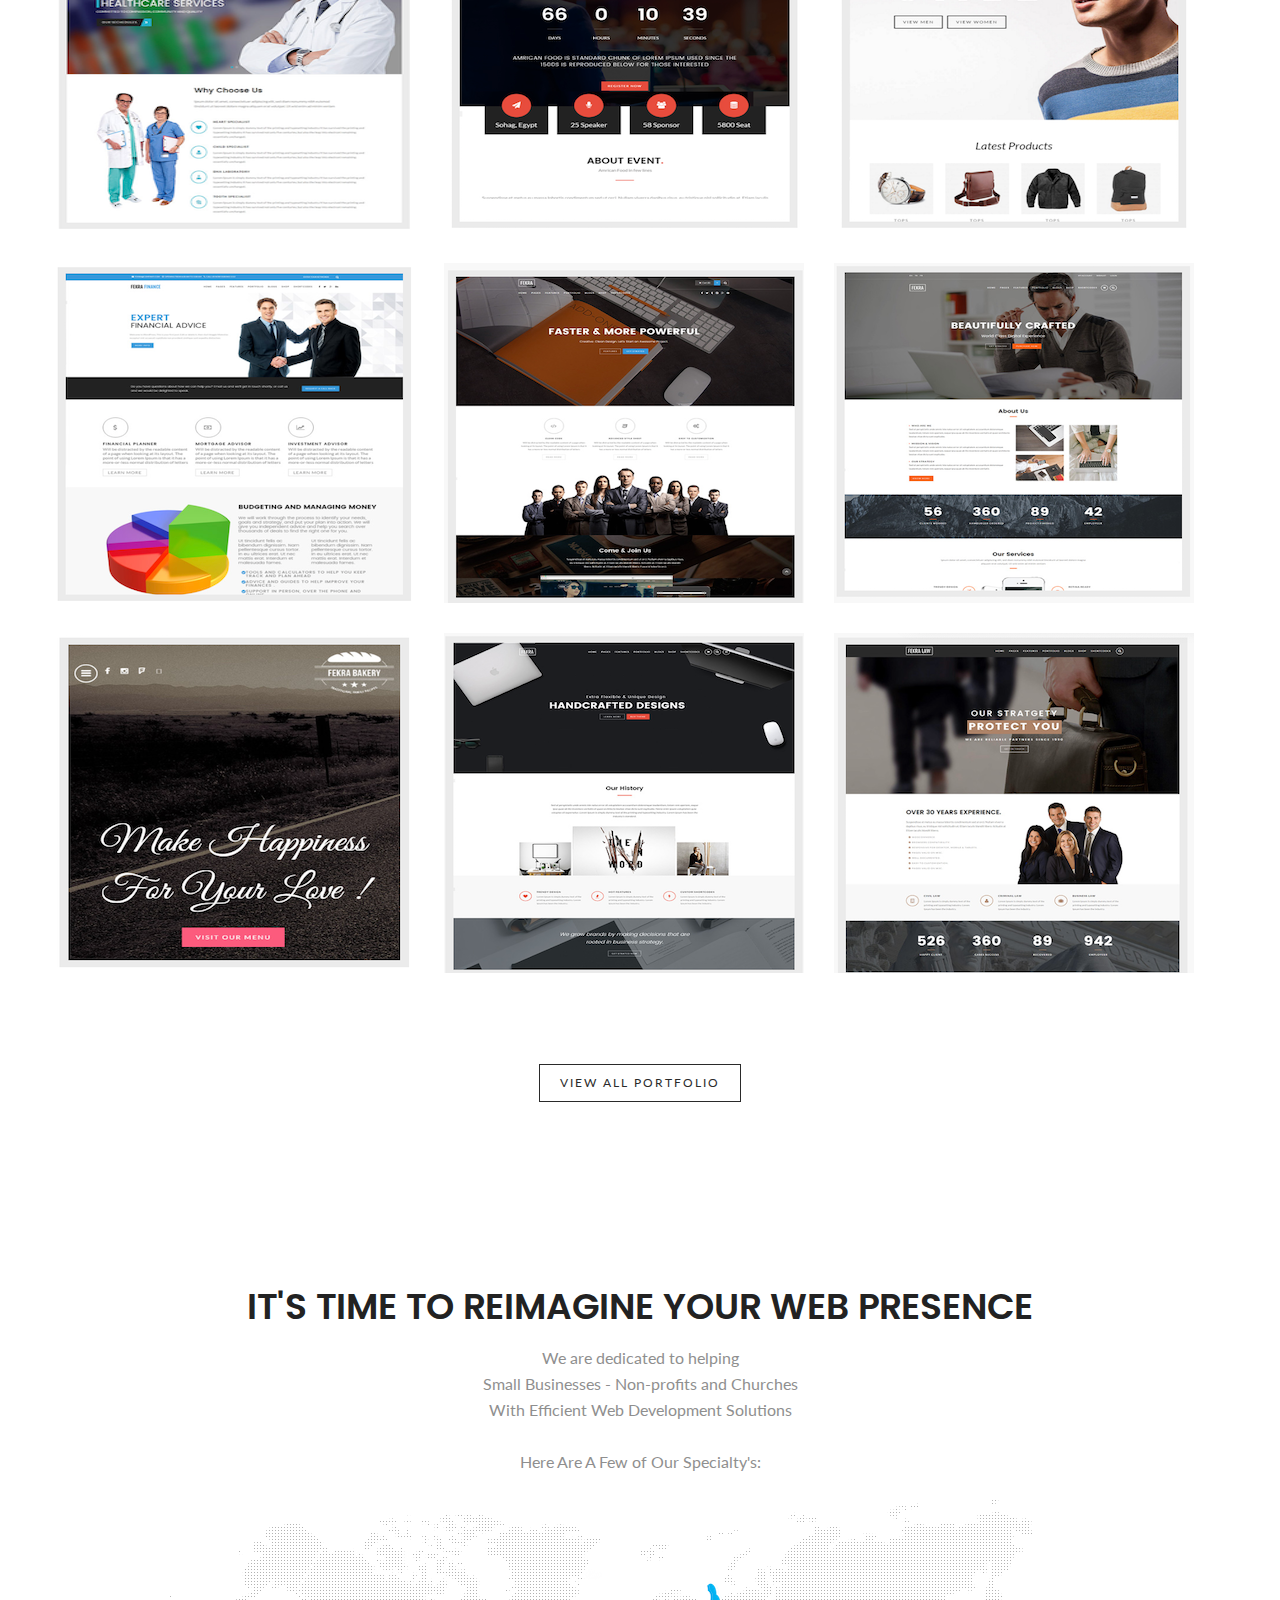
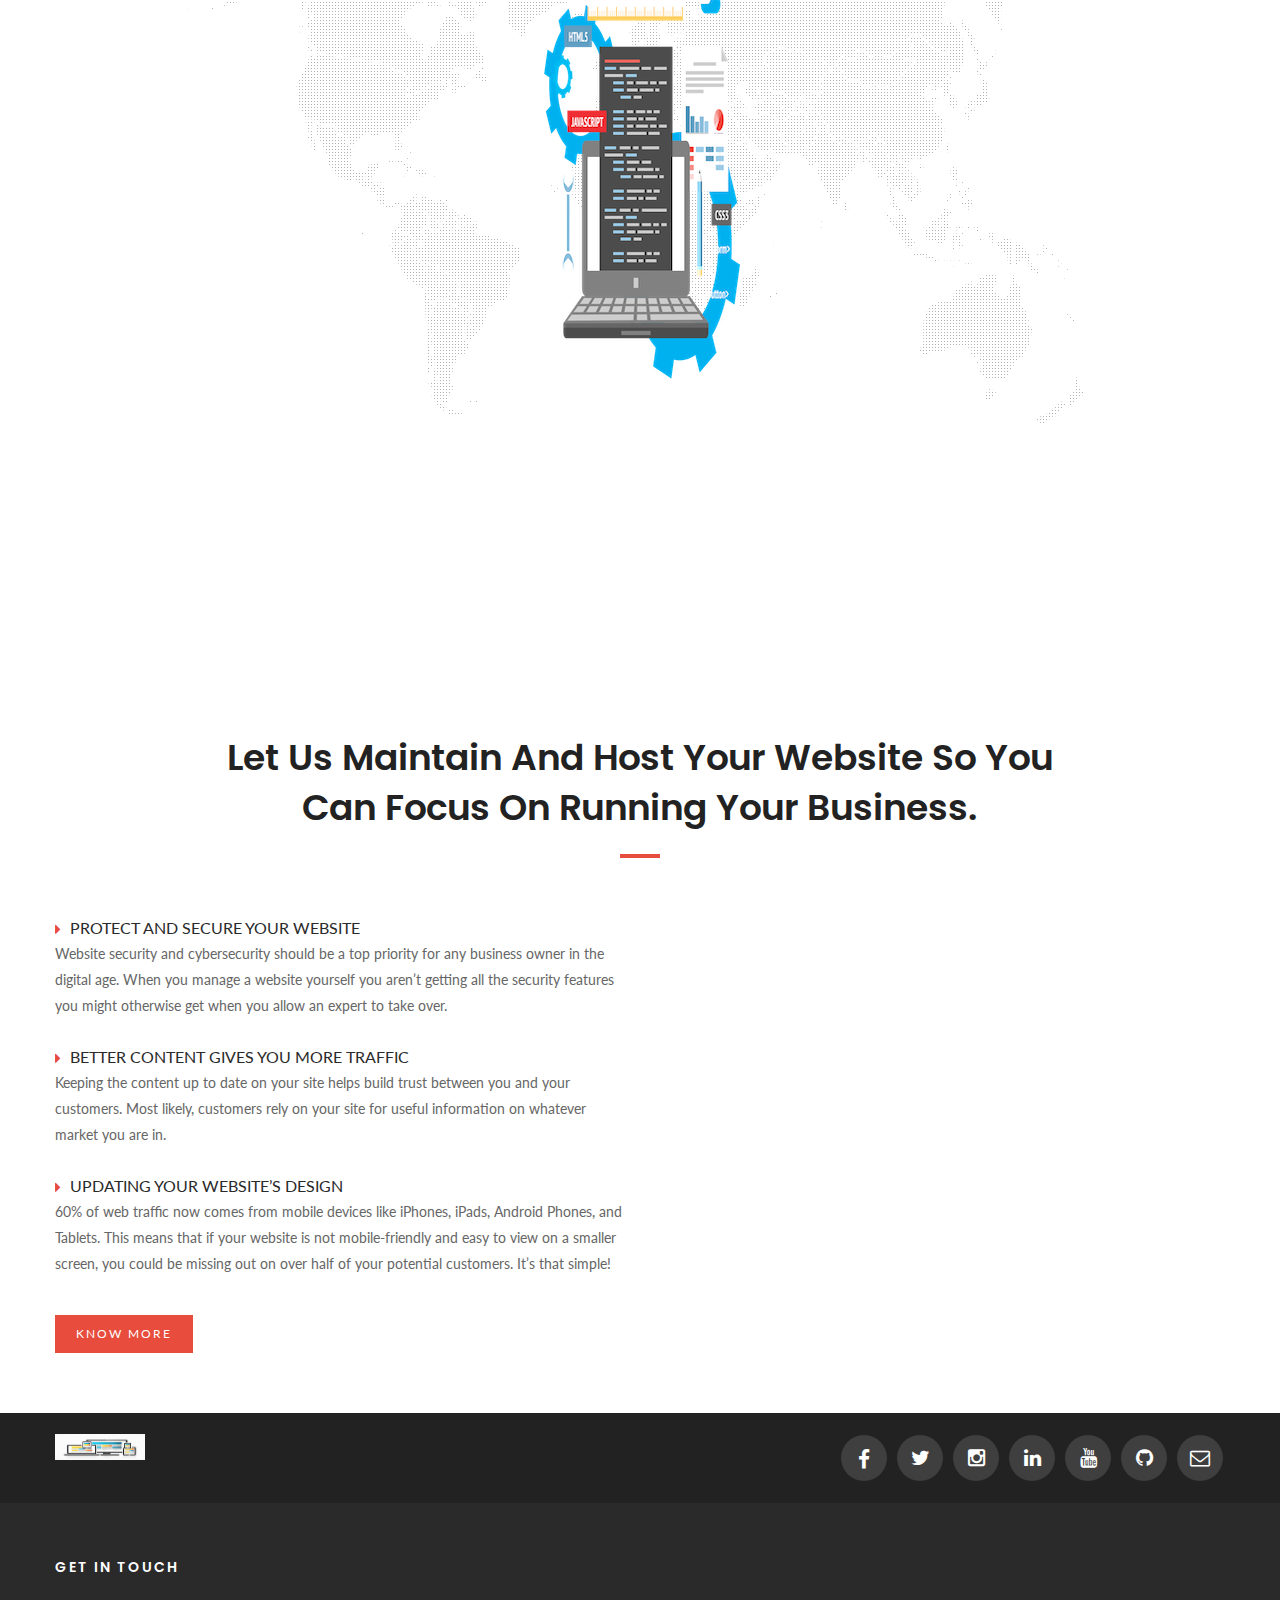
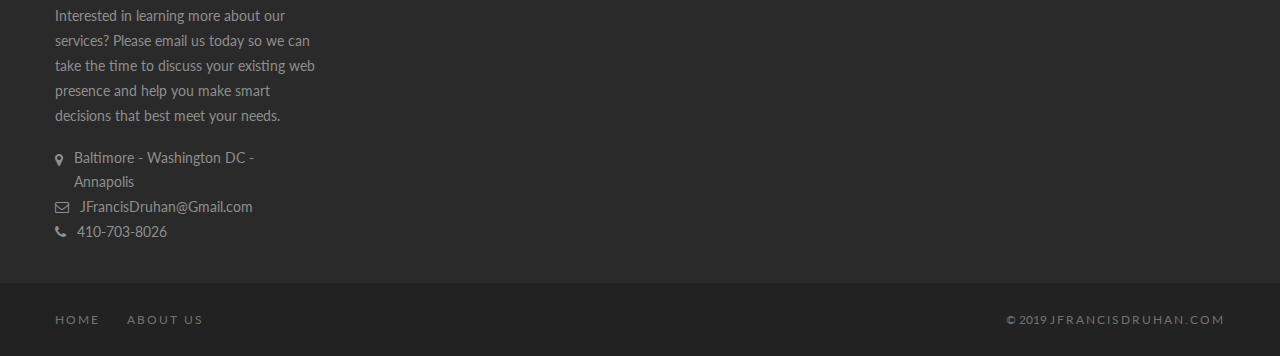
==== commit b490187c: "update" ====
--- a/index.html
+++ b/index.html
@@ -147,7 +147,13 @@
                                         <a class="btn btn-f-default" href="#section2">FEATURES</a>
 										<a class="btn btn-f-info" href="php-contact-form-template/formpage.html" target="_blank">Contact Us</a>
 									</div>
-								</div>
+									<br>
+									<br>
+									<br>
+									<span class="title2"><i class="fa fa-chevron-down"></i> LOOK AND SEE  <i class="fa fa-chevron-down"></i></span>
+									
+								</div>
+								
 							</div>
 						</div>
 					</div>
@@ -770,6 +776,56 @@
 					</div>
 					</section>
 
+									<!-- services section -->
+				<section class="services-section container padding-top-90 padding-bottom-60 style7">
+						<!-- page heading -->
+						<header class="page-heading">
+							<h2 class="lime text-capitalize font-medium">IT'S TIME TO REIMAGINE YOUR WEB PRESENCE</h2>
+							<p>We are dedicated to helping <br> Small Businesses - Non-profits and Churches <br> With Efficient Web Development Solutions</p>
+							<br>
+							Here Are A Few of Our Specialty's:
+						</header>
+						<div class="row holder">
+							<div class="col-xs-12 col-md-4">
+								<!-- box -->
+								<div class="box" data-animate="fadeIn" data-delay="200">
+									<h3><i class="fa fa-calendar"></i>Content Management Systems</h3>
+									<p>One major advantage of a Content Management System or CMS is its collaborative nature. Multiple users can log on and contribute, schedule or edit content to be published. Because the interface is usually browser-based, a CMS can be accessed from anywhere by any number of users.</p>
+								</div>
+								<!-- box -->
+								<div class="box" data-animate="fadeIn" data-delay="300">
+									<h3><i class="fa fa-cogs"></i>Website Maintenance</h3>
+									<p>Your website requires regular updates, refreshments and improvements, if not, you’re missing out on new features that website visitors might expect. Developers are constantly adding brand new or user requested features, which could make your site easier to use, faster, or more responsive.</p>
+								</div>
+								<!-- box -->
+								<div class="box" data-animate="fadeIn" data-delay="400">
+									<h3><i class="fa fa-thumbs-up"></i>Social Media Integration</h3>
+									<p>With the help of social media integration, all your linked social media accounts can be organized in a much better way thus facilitating an easy sharing, publishing and scheduling of posts.</p>
+								</div>
+							</div>
+							<div class="col-xs-12 col-md-4 hidden-xs">
+								<img src="images/Specialty.png" alt="Specialty" class="img">
+							</div>
+							<div class="col-xs-12 col-md-4">
+								<!-- box -->
+								<div class="box" data-animate="fadeIn" data-delay="200">
+									<h3><i class="fa fa-wordpress"></i>WordPress Development</h3>
+									<p>WordPress acts as the engine for your website. The look and feel of the site can be 100% customized so your brand can shine through on your site and provide a unique experience to your visitors.</p>
+								</div>
+								<!-- box -->
+								<div class="box" data-animate="fadeIn" data-delay="300">
+									<h3><i class="fa fa-university"></i>Domain management</h3>
+									<p>We handle essential tasks such as registering and renewing domains, managing multi-domain portfolios, and tracking domain performance.</p>
+								</div>
+								<!-- box -->
+								<div class="box" data-animate="fadeIn" data-delay="400">
+									<h3><i class="fa fa-shopping-cart"></i>	Payment Gateway Integration</h3>
+									<p>The payment gateway processes the customer's credit card information by sending the data to the gateway's web server, which then makes the sale and sends the confirmation back to the website. You can quickly integrate your gateway into your website's shopping cart software.</p>
+								</div>
+							</div>
+						</div>
+					</section>
+
 					<section class="about-section padding-top-60 padding-bottom-60 container">
 						<!-- page heading small -->
 						<header class="page-heading small">
@@ -792,12 +848,12 @@
 									<h3><i class="fa fa-caret-right"></i>Updating Your Website’s Design</h3>
 									<p>60% of web traffic now comes from mobile devices like iPhones, iPads, Android Phones, and Tablets. This means that if your website is not mobile-friendly and easy to view on a smaller screen, you could be missing out on over half of your potential customers. It’s that simple!</p>
 								</div>
-								<a href="page9MaintainAndHost.html" class="btn know-more">KNOW MORE</a>
+								<a href="page9MaintainAndHost.html" target="_blank" class="btn know-more">KNOW MORE</a>
 							</div>
 							<div class="col-xs-12 col-sm-6 col-md-3">
 								<!-- img-box -->
 								<div class="img-box" data-animate="fadeInUp" data-delay="150">
-									<img src="images/MaintainAndHost1.jpg" alt="image description" class="img-responsive">
+									<img src="images/MaintainAndHost2.jpg" alt="image description" class="img-responsive">
 								</div>
 								<!-- img-box -->
 								<div class="img-box" data-animate="fadeInUp" data-delay="200">
